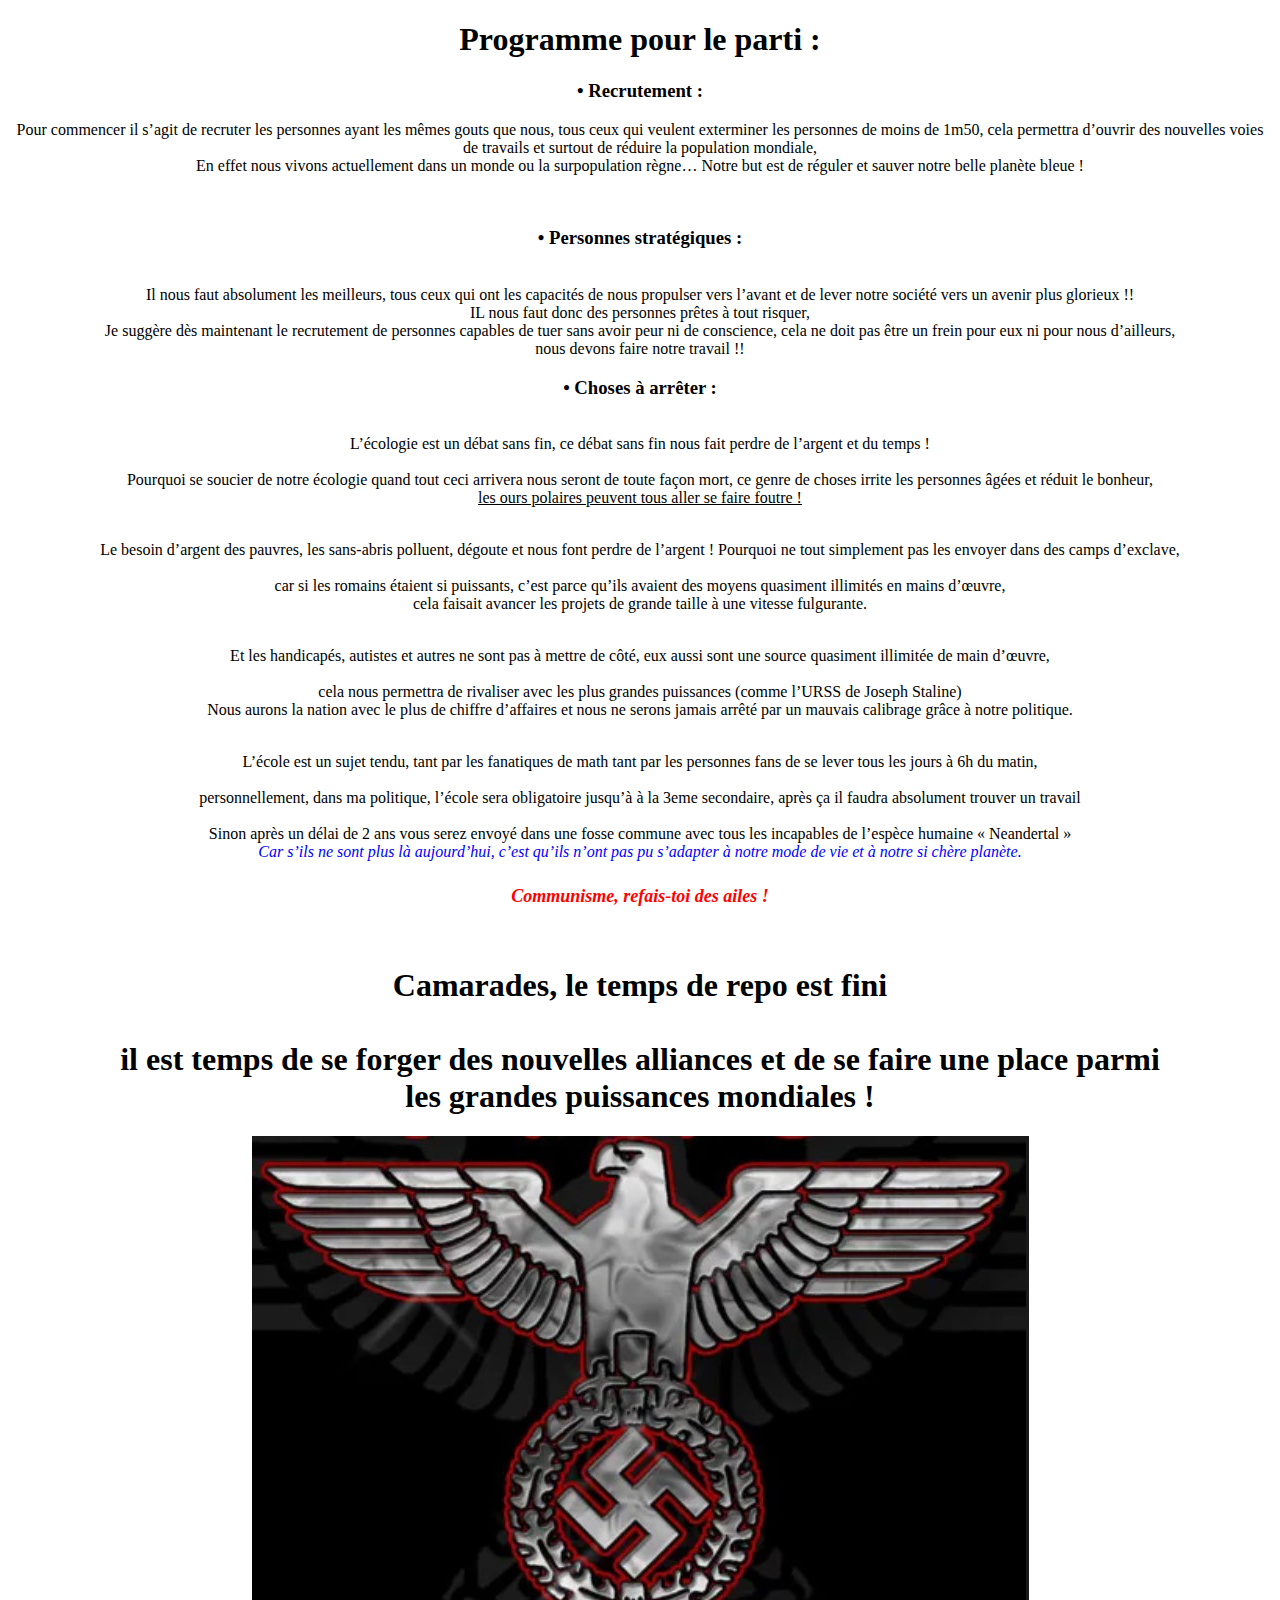
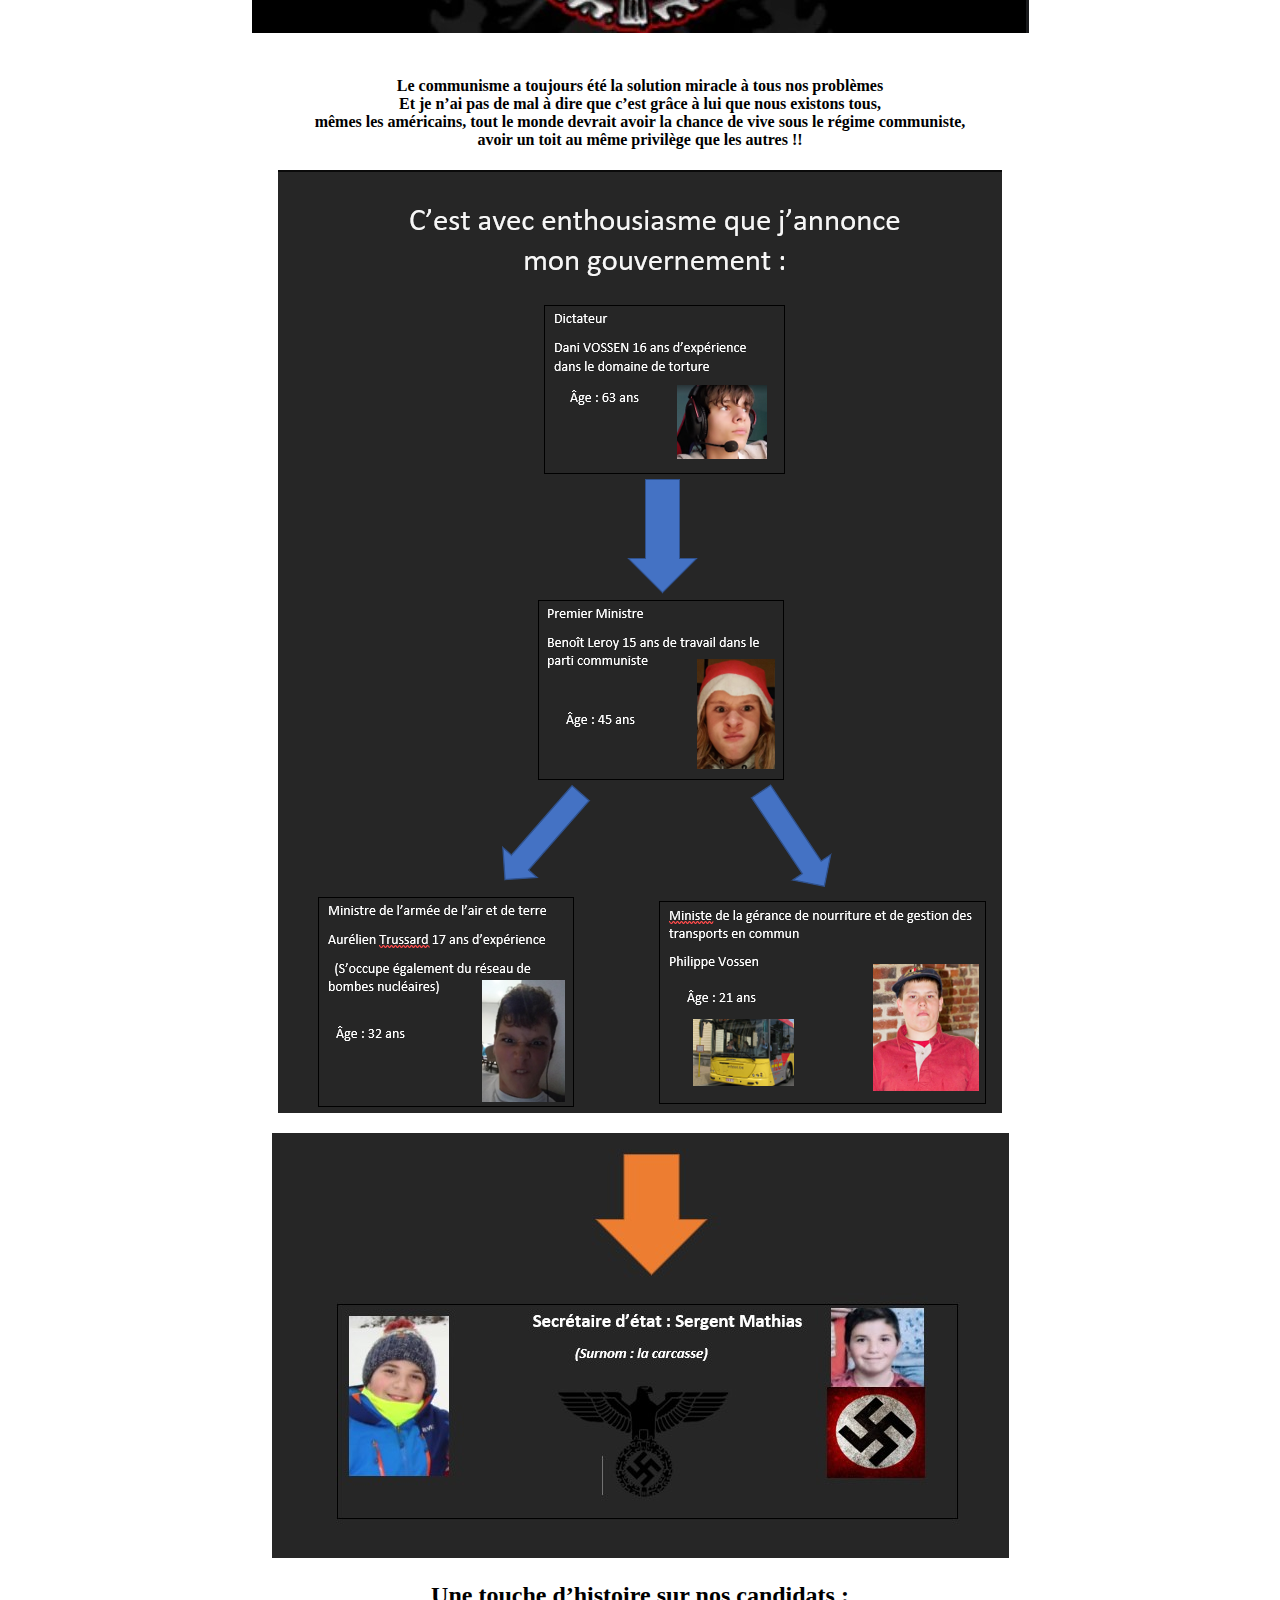
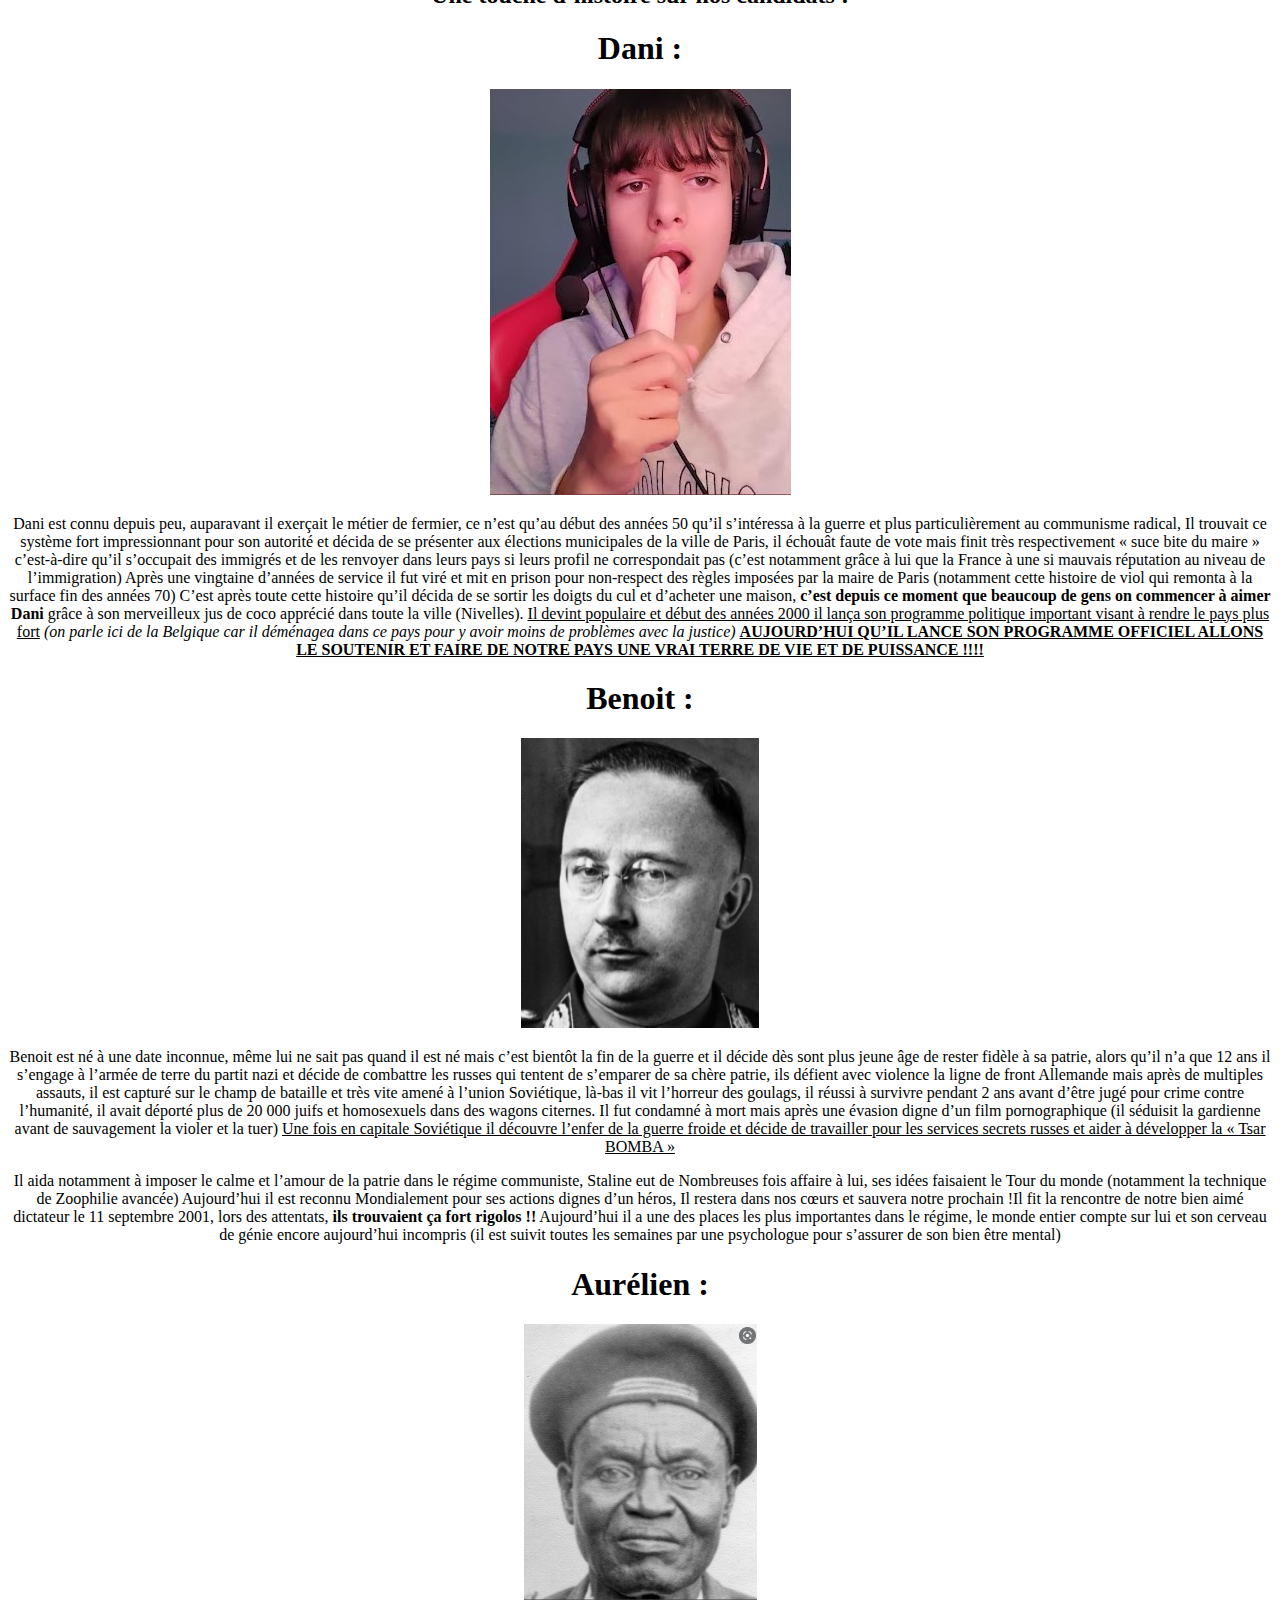
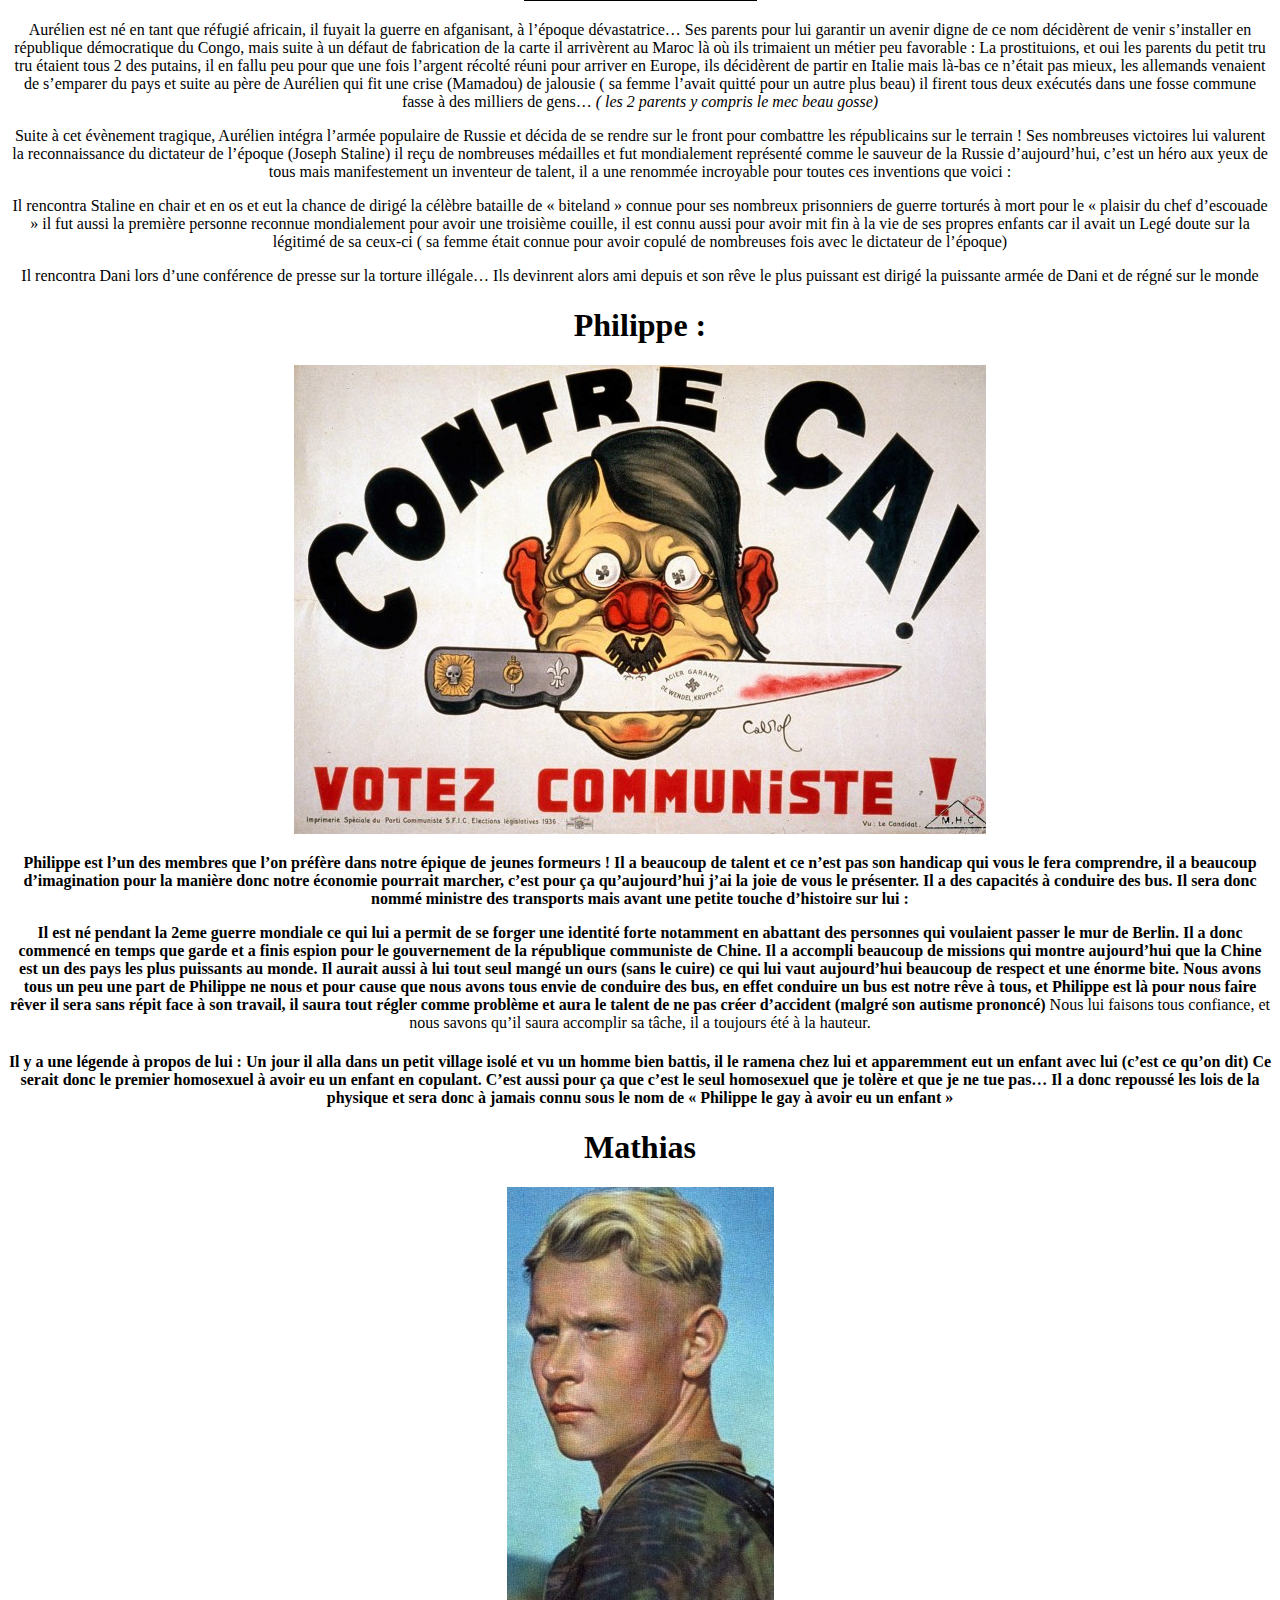
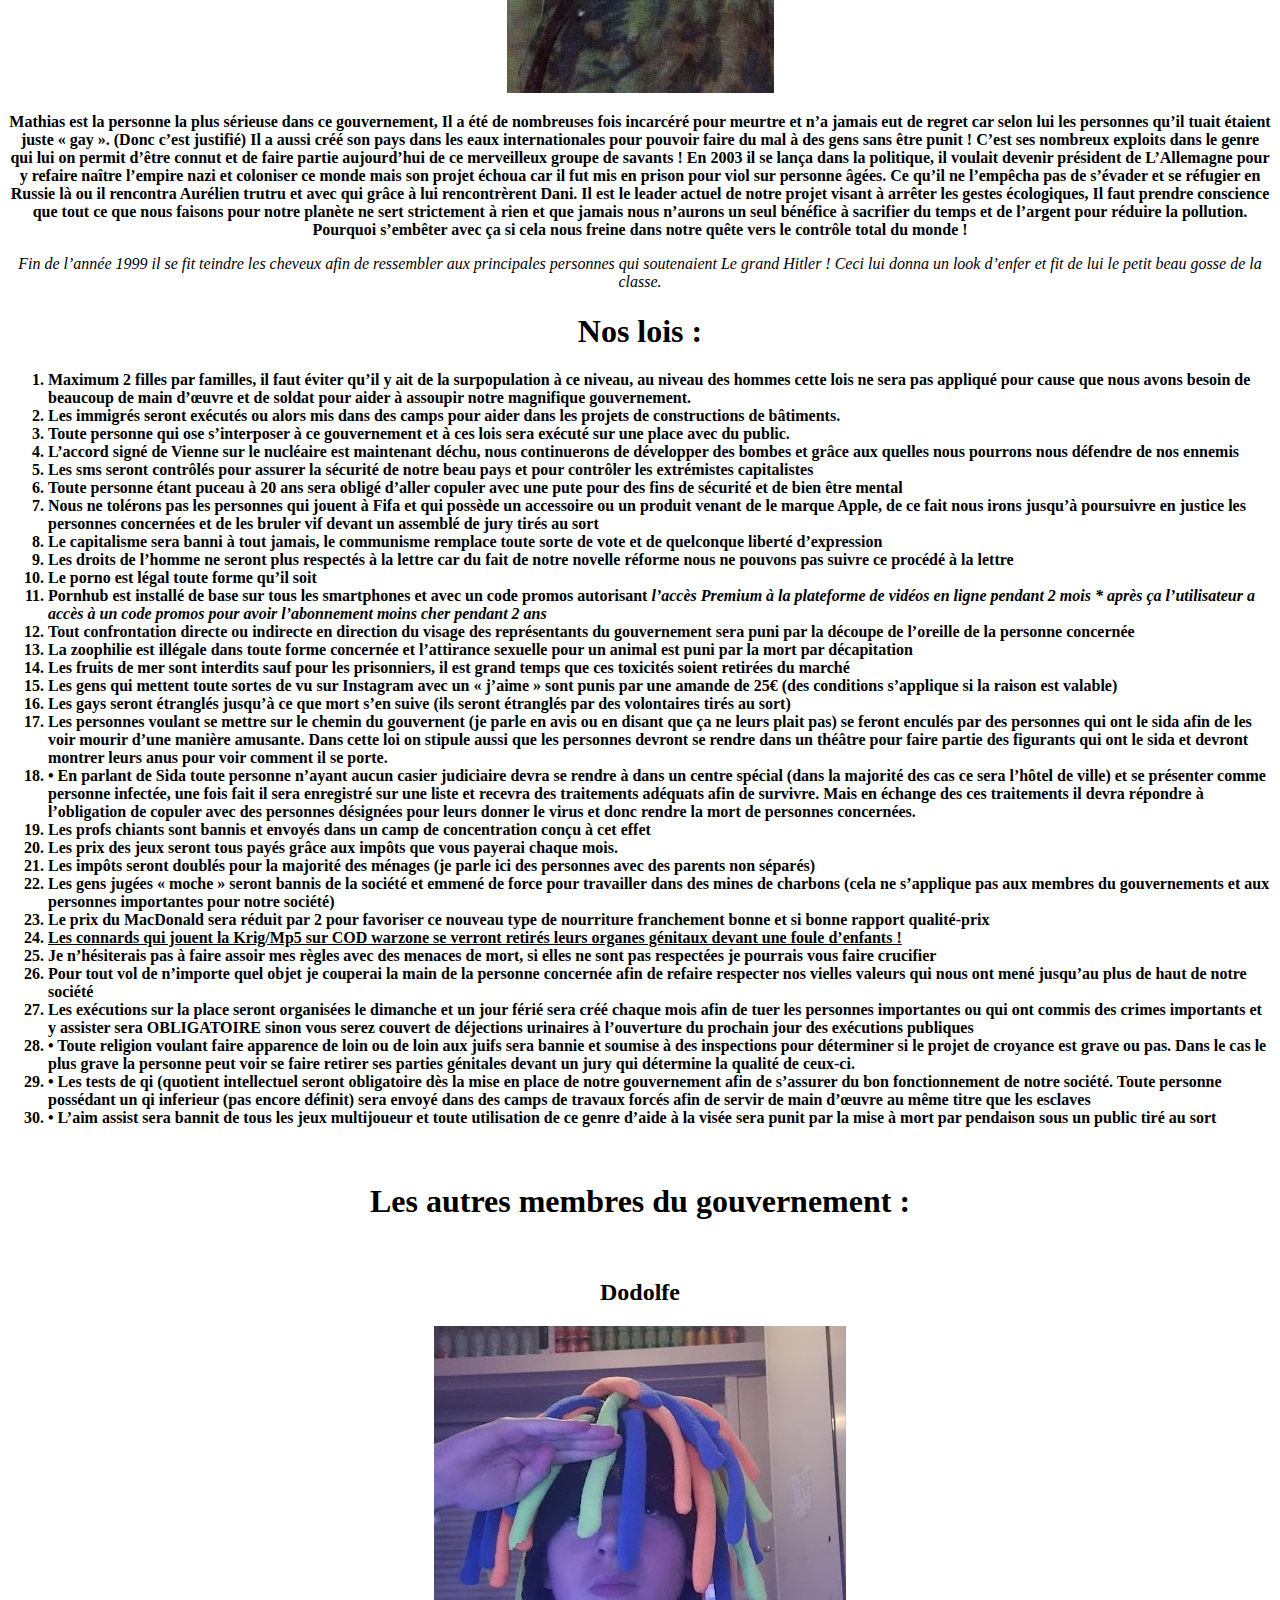
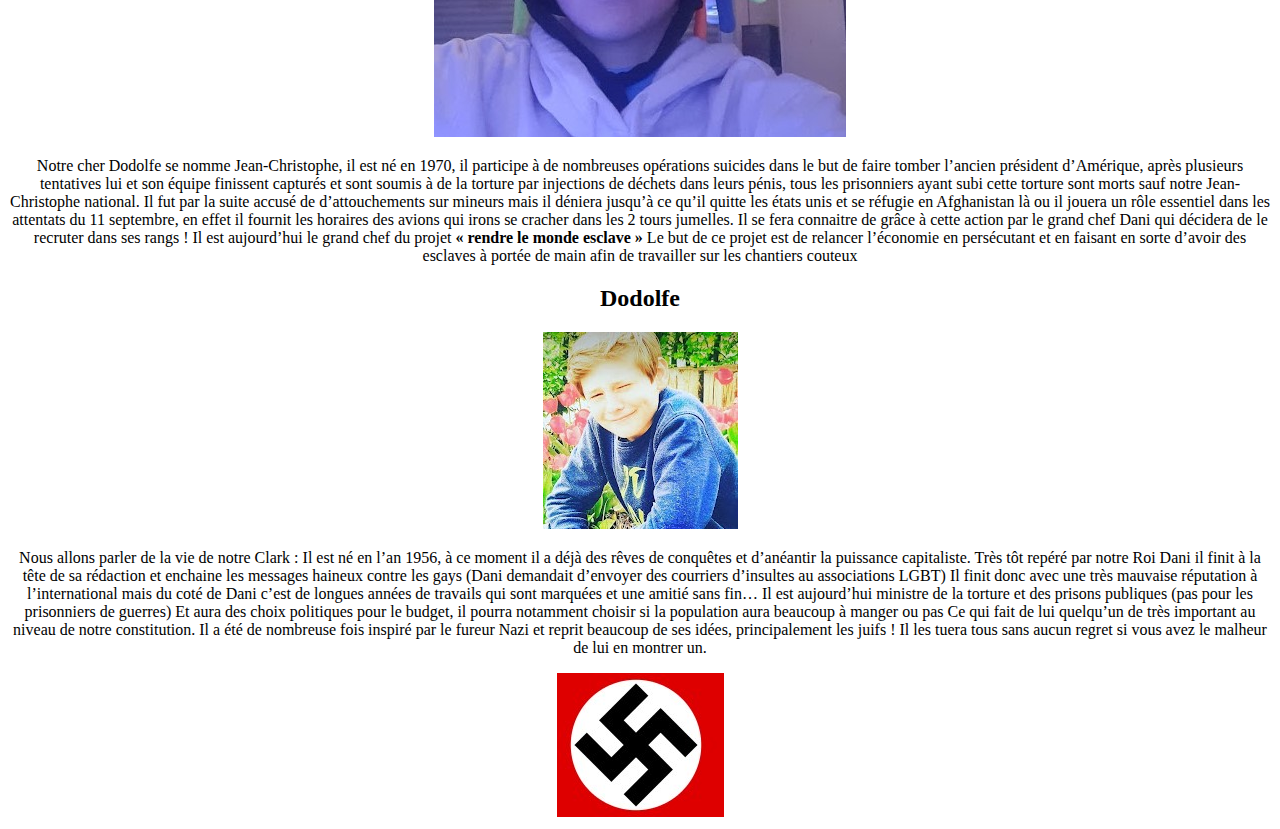
==== index.html @ cbc1aef1 "Update index.html" ====
<!doctype html>
 
 <html>
    <head>
	  <title>PremiumDani</title>
	   <meta charset="utf-8">
	   
	    <!-- Global site tag (gtag.js) - Google Analytics -->
<script async src="https://www.googletagmanager.com/gtag/js?id=G-3LZXJBG0FR"></script>
<script>
  window.dataLayer = window.dataLayer || [];
  function gtag(){dataLayer.push(arguments);}
  gtag('js', new Date());

  gtag('config', 'G-3LZXJBG0FR');
</script>
	    
	    <script data-ad-client="ca-pub-8659696605313818" async src="https://pagead2.googlesyndication.com/pagead/js/adsbygoogle.js"></script>
	    
	   <body>
	     <center>
		  <h1> Programme pour le parti :</h1>
		  
		  <h3>•	Recrutement :</h3>
		   <p>Pour commencer il s’agit de recruter les personnes ayant les mêmes gouts que nous, tous ceux qui veulent exterminer les personnes de moins de 1m50, cela permettra d’ouvrir des nouvelles voies de travails et surtout de réduire la population mondiale,<br> 
En effet nous vivons actuellement dans un monde ou la surpopulation règne… 
         Notre but est de réguler et sauver notre belle planète bleue ! </p></br>
		 
		 
		 <h3>•	Personnes stratégiques : </h3>
		 
		 <p><br>Il nous faut absolument les meilleurs, tous ceux qui ont les capacités de nous propulser vers l’avant et de lever notre société vers un avenir plus glorieux !!</br>
		        IL nous faut donc des personnes prêtes à tout risquer, 
                 <br>Je suggère dès maintenant le recrutement de personnes capables de tuer sans avoir peur ni de conscience, cela ne doit pas être un frein pour eux ni pour nous d’ailleurs,</br> 
				 nous devons faire notre travail !!</p>
				 
		<h3>•	Choses à arrêter : </h3>
		        
				<p><br>L’écologie est un débat sans fin, ce débat sans fin nous fait perdre de l’argent et du temps !</br>
				  <br>Pourquoi se soucier de notre écologie quand tout ceci arrivera nous seront de toute façon mort, ce genre de choses irrite les personnes âgées et réduit le bonheur, </br>
				   <u>les ours polaires peuvent tous aller se faire foutre !</u></p>
				   
				   <p><br>Le besoin d’argent des pauvres, les sans-abris polluent, dégoute et nous font perdre de l’argent ! Pourquoi ne tout simplement pas les envoyer dans des camps d’exclave,</br>
				      <br>car si les romains étaient si puissants, c’est parce qu’ils avaient des moyens quasiment illimités en mains d’œuvre,</br>
					   cela faisait avancer les projets de grande taille à une vitesse fulgurante.</p>
					   
					   <p><br>Et les handicapés, autistes et autres ne sont pas à mettre de côté, eux aussi sont une source quasiment illimitée de main d’œuvre,</br>
					      <br>cela nous permettra de rivaliser avec les plus grandes puissances (comme l’URSS de Joseph Staline) </br>
						  Nous aurons la nation avec le plus de chiffre d’affaires et nous ne serons jamais arrêté par un mauvais calibrage grâce à notre politique. </p>
						  
						  <p><br>L’école est un sujet tendu, tant par les fanatiques de math tant par les personnes fans de se lever tous les jours à 6h du matin,</br>
						    <br>personnellement, dans ma politique, l’école sera obligatoire jusqu’à à la 3eme secondaire, après ça il faudra absolument trouver un travail</br>
							<br>Sinon après un délai de 2 ans vous serez envoyé dans une fosse commune avec tous les incapables de l’espèce humaine « Neandertal » </br>
							<i><FONT COLOR="#0000FF">Car s’ils ne sont plus là aujourd’hui, c’est qu’ils n’ont pas pu s’adapter à notre mode de vie et à notre si chère planète.</FONT></i>
							
							<h2><i><FONT size="4"><FONT face="Verdana"><FONT COLOR="#FF0000">Communisme, refais-toi des ailes !</FONT></FONT></FONT></i></h2>
							
							<h1><br><b></u>Camarades, le temps de repo est fini</br> 
							<br>il est temps de se forger des nouvelles alliances et de se faire une place parmi</br> les grandes puissances mondiales !</b></u></h1>
							
							<p align="center">
								<IMG src="traser.jpg"></p>
							
							
						  <h4><br><b>Le communisme a toujours été la solution miracle à tous nos problèmes </br>
						  Et je n’ai pas de mal à dire que c’est grâce à lui que nous existons tous, <br>
						  mêmes les américains, tout le monde devrait avoir la chance de vive sous le régime communiste,</br>avoir un toit au même privilège que les autres !!</h4></b>
						  
						  <P align="center">
						  
							  
							<IMG src="laser.png" alt="image d'illutstation"></p>
						   
							 <img src="mathias.jpg">
						   
							  <h2>Une touche d’histoire sur nos candidats :</h2>
						   
						  
						
						 <h1 align="center-right">Dani :</h1> 
						  <P align="center-right"><IMG src="dani.jpg"></p>
						  <p align="center"> Dani est connu depuis peu, auparavant il exerçait le métier de fermier,
						  ce n’est qu’au début des années 50 qu’il s’intéressa à la guerre et plus particulièrement au communisme radical,
						  Il trouvait ce système fort impressionnant pour son autorité et décida de se présenter aux élections municipales de la ville de Paris,
						  il échouât faute de vote mais finit très respectivement « suce bite du maire » 
						  c’est-à-dire qu’il s’occupait des immigrés et de les renvoyer dans leurs pays si leurs profil ne correspondait pas
						  (c’est notamment grâce à lui que la France à une si mauvais réputation au niveau de l’immigration)
						  Après une vingtaine d’années de service il fut viré et mit en prison pour non-respect des règles imposées par la maire de Paris
						  (notamment cette histoire de viol qui remonta à la surface fin des années 70)
						  C’est après toute cette histoire qu’il décida de se sortir les doigts du cul et d’acheter une maison,
						  <b>c’est depuis ce moment que beaucoup de gens on commencer à aimer Dani</b>
						  grâce à son merveilleux jus de coco apprécié dans toute la ville (Nivelles).
						  <u>Il devint populaire et début des années 2000 il lança son programme politique important visant à rendre le pays plus fort</u>
						  <i>(on parle ici de la Belgique car il déménagea dans ce pays pour y avoir moins de problèmes avec la justice)</i>
						  <u><b>AUJOURD’HUI QU’IL LANCE SON PROGRAMME OFFICIEL ALLONS LE SOUTENIR ET FAIRE DE NOTRE PAYS UNE VRAI TERRE DE VIE ET DE PUISSANCE !!!!</u></b></p>
						  
						  <h1> Benoit : </h1>
						   
						  
						  <img src="teub.png">
						  <p>Benoit est né à une date inconnue,
						  même lui ne sait pas quand il est né mais c’est bientôt la fin de la guerre et il décide dès sont plus jeune âge de rester fidèle à sa patrie,
						  alors qu’il n’a que 12 ans il s’engage à l’armée de terre du partit nazi et décide de combattre les russes qui tentent de s’emparer de sa chère patrie,
						  ils défient avec violence la ligne de front Allemande mais après de multiples assauts,
						  il est capturé sur le champ de bataille et très vite amené à l’union Soviétique, 
						  là-bas il vit l’horreur des goulags, il réussi à survivre pendant 2 ans avant d’être jugé pour crime contre l’humanité,
						  il avait déporté plus de 20 000 juifs et homosexuels dans des wagons citernes. 
						  Il fut condamné à mort mais après une évasion digne d’un film pornographique (il séduisit la gardienne avant de sauvagement la violer et la tuer) 
						  <u>Une fois en capitale Soviétique il découvre l’enfer de la guerre froide et décide de travailler pour les services secrets russes et aider à développer la « Tsar BOMBA »</u></p>
						  
						  <p>Il aida notamment à imposer le calme et l’amour de la patrie dans le régime communiste,
						   Staline eut de Nombreuses fois affaire à lui,
						   ses idées faisaient le Tour du monde (notamment la technique de Zoophilie avancée) 
						   Aujourd’hui il est reconnu Mondialement pour ses actions dignes d’un héros, 
						   Il restera dans nos cœurs et sauvera notre prochain !Il fit la rencontre de notre bien aimé dictateur le 11 septembre 2001, lors des attentats, 
						   <b>ils trouvaient ça fort rigolos !!</b> 
						   Aujourd’hui il a une des places les plus importantes dans le régime, le monde entier compte sur lui et son cerveau de génie encore aujourd’hui incompris 
						   (il est suivit toutes les semaines par une psychologue pour s’assurer de son bien être mental)</P>
						   
						   <h1>Aurélien :</h1>
						   
							<img src="fet.png">
							<p>Aurélien est né en tant que réfugié africain, 
							il fuyait la guerre en afganisant, à l’époque dévastatrice… 
							Ses parents pour lui garantir un avenir digne de ce nom décidèrent de venir s’installer en république démocratique du Congo, 
							mais suite à un défaut de fabrication de la carte il arrivèrent au Maroc là où ils trimaient  un métier peu favorable : La prostituions, et oui 
							les parents du petit tru tru étaient tous 2 des putains, il en fallu peu pour que une fois l’argent récolté réuni pour arriver en Europe, 
							ils décidèrent de partir en Italie mais là-bas ce n’était pas mieux, 
							les allemands venaient de s’emparer du pays et suite au père de Aurélien qui fit une crise (Mamadou) de jalousie 
							( sa femme l’avait quitté pour un autre plus beau) il firent tous deux exécutés dans une fosse commune fasse à des milliers de gens… 
							<i>( les 2 parents y compris le mec beau gosse)</i></P>
							
							<p>Suite à cet évènement tragique, Aurélien intégra l’armée populaire de Russie et décida de se rendre sur le front pour combattre les républicains sur le terrain ! 
							Ses nombreuses victoires lui valurent la reconnaissance du dictateur de l’époque (Joseph Staline) 
							il reçu de nombreuses médailles et fut mondialement représenté comme le sauveur de la Russie d’aujourd’hui, 
							c’est un héro aux yeux de tous mais manifestement un inventeur de talent, il a une renommée incroyable pour toutes ces inventions que voici : </p>
							
							
							<p>Il rencontra Staline en chair et en os et eut la chance de dirigé la célèbre bataille de « biteland » 
							connue pour ses nombreux prisonniers de guerre torturés à mort pour le «  plaisir du chef d’escouade » 
							il fut aussi la première personne reconnue mondialement pour avoir une troisième couille, 
							il est connu aussi pour avoir mit fin à la vie de ses propres enfants car il avait un Legé doute sur la légitimé de sa ceux-ci 
							( sa femme était connue pour avoir copulé de nombreuses fois avec le dictateur de l’époque)</p>
							<p>Il rencontra Dani lors d’une conférence de presse sur la torture illégale… 
							Ils devinrent alors ami depuis et son rêve le plus puissant est dirigé la puissante armée de Dani et de régné sur le monde</p>
							
							<h1>Philippe : </h1>
							<img src="ph.png">
							 <p><b>Philippe est l’un des membres que l’on préfère dans notre épique de jeunes formeurs !
							 Il a beaucoup de talent et ce n’est pas son handicap qui vous le fera comprendre, 
							 il a beaucoup d’imagination pour la manière donc notre économie pourrait marcher, 
							 c’est pour ça qu’aujourd’hui j’ai la joie de vous le présenter. Il a des capacités à conduire des bus. 
							 Il sera donc nommé ministre des transports mais avant une petite touche d’histoire sur lui : </p>
							 <p>Il est né pendant la 2eme guerre mondiale ce qui lui a permit de se forger une identité forte notamment en abattant des personnes qui voulaient passer le mur de Berlin. 
							 Il a donc commencé en temps que garde et a finis espion pour le gouvernement de la république communiste de Chine. 
							 Il a accompli beaucoup de missions qui montre aujourd’hui que la Chine est un des pays les plus puissants au monde. 
							 Il aurait aussi à lui tout seul mangé un ours (sans le cuire) ce qui lui vaut aujourd’hui beaucoup de respect et une énorme bite. 
							 Nous avons tous un peu une part de Philippe ne nous et pour cause que nous avons tous envie de conduire des bus, en effet conduire un bus est notre rêve à tous, 
							 et Philippe est là pour nous faire rêver il sera sans répit face à son travail, il saura tout régler comme problème et aura le talent de ne pas créer d’accident (malgré son autisme prononcé) 
                             </b>Nous lui faisons tous confiance, et nous savons qu’il saura accomplir sa tâche, il a toujours été à la hauteur.</p>
							 
							 <h4>Il y a une légende à propos de lui : 
							 Un jour il alla dans un petit village isolé et vu un homme bien battis, 
							 il le ramena chez lui et apparemment eut un enfant avec lui (c’est ce qu’on dit) Ce serait donc le premier homosexuel à avoir eu un enfant en copulant.  
							 C’est aussi pour ça que c’est le seul homosexuel que je tolère et que je ne tue pas… 
							 Il a donc repoussé les lois de la physique et sera donc à jamais connu sous le nom de « Philippe le gay à avoir eu un enfant » </h4>
							 
							 

                                                        <h1><b>Mathias</b></h1>
							 
							  <img src="blond.jpg">
							  
							  <p><b>Mathias est la personne la plus sérieuse dans ce gouvernement, 
                                                           Il a été de nombreuses fois incarcéré pour meurtre et n’a jamais eut de regret car selon lui les personnes qu’il tuait étaient juste « gay ». (Donc c’est justifié) 
                                                           Il a aussi créé son pays dans les eaux internationales pour pouvoir faire du mal à des gens sans être punit ! 
							   C’est ses nombreux exploits dans le genre qui lui on permit d’être connut et de faire partie aujourd’hui de ce merveilleux groupe de savants ! 
							   En 2003 il se lança dans la politique, 
							   il voulait devenir président de L’Allemagne pour y refaire naître l’empire nazi et coloniser ce monde mais son projet échoua car il fut mis en prison pour viol sur personne âgées. 
							   Ce qu’il ne l’empêcha pas de s’évader et se réfugier en Russie là ou il rencontra Aurélien trutru et avec qui grâce à lui rencontrèrent Dani. 
                                                           Il est le leader actuel de notre projet visant à arrêter les gestes écologiques, 
							   Il faut prendre conscience que tout ce que nous faisons pour notre planète ne sert strictement à rien 
							   et que jamais nous n’aurons un seul bénéfice à sacrifier du temps et de l’argent pour réduire la pollution.  
							   Pourquoi s’embêter avec ça si cela nous freine dans notre quête vers le contrôle total du monde !</b></P> 
							   
							   <p><i>Fin de l’année 1999 il se fit teindre les cheveux afin de ressembler aux principales personnes qui soutenaient Le grand Hitler ! 
							   Ceci lui donna un look d’enfer et fit de lui le petit beau gosse de la classe. </i></p>

                                                       
                                                        <h1><b>Nos lois :</b></h1>
							 
							 
							 <ol align="left"><b>
							     
								<li>Maximum 2 filles par familles, il faut éviter qu’il y ait de la surpopulation à ce niveau, 
								 au niveau des hommes cette lois ne sera pas appliqué pour cause que nous avons besoin de beaucoup de main d’œuvre et de soldat 
								 pour aider à assoupir notre magnifique gouvernement. </li>
								<li>Les immigrés seront exécutés ou alors mis dans des camps pour aider dans les projets de constructions de bâtiments.</li>
								<li>Toute personne qui ose s’interposer à ce gouvernement et à ces lois sera exécuté sur une place avec du public.</li>
								<li>L’accord signé de Vienne sur le nucléaire est maintenant déchu, nous continuerons de développer des bombes et grâce aux quelles nous pourrons nous défendre de nos ennemis</li>
								<li>Les sms seront contrôlés pour assurer la sécurité de notre beau pays et pour contrôler les extrémistes capitalistes</li>
								<li>Toute personne étant puceau à 20 ans sera obligé d’aller copuler avec une pute pour des fins de sécurité et de bien être mental </li>
								<li>Nous ne tolérons pas les personnes qui jouent à Fifa et qui possède un accessoire ou un produit venant de le marque Apple, 
								    de ce fait nous irons jusqu’à poursuivre en justice les personnes concernées et de les bruler vif devant un assemblé de jury tirés au sort </li>
								<li>Le capitalisme sera banni à tout jamais, le communisme remplace toute sorte de vote et de quelconque liberté d’expression </li>
								<li>Les droits de l’homme ne seront plus respectés à la lettre car du fait de notre novelle réforme nous ne pouvons pas suivre ce procédé à la lettre </li>
								<li>Le porno est légal toute forme qu’il soit</li>
								<li>Pornhub est installé de base sur tous les smartphones et avec un code promos autorisant 
								    <i>l’accès Premium à la plateforme de vidéos en ligne pendant 2 mois * après ça l’utilisateur a accès à un code promos pour avoir l’abonnement moins cher pendant 2 ans</i></li>
								<li>Tout confrontation directe ou indirecte en direction du visage des représentants du gouvernement sera puni par la découpe de l’oreille de la personne concernée</li>
								<li>La zoophilie est illégale dans toute forme concernée et l’attirance sexuelle pour un animal est puni par la mort par décapitation</li>
								<li>Les fruits de mer sont interdits sauf pour les prisonniers, il est grand temps que ces toxicités soient retirées du marché</li>
								<li>Les gens qui mettent toute sortes de vu sur Instagram avec un « j’aime » sont punis par une amande de 25€ (des conditions s’applique si la raison est valable)</li>
								<li>Les gays seront étranglés jusqu’à ce que mort s’en suive (ils seront étranglés par des volontaires tirés au sort)</li>
								<li>Les personnes voulant se mettre sur le chemin du gouvernent 
								     (je parle en avis ou en disant que ça ne leurs plait pas) se feront enculés par des personnes qui ont le sida afin de les voir mourir d’une manière amusante. 
									  Dans cette loi on stipule aussi que les personnes devront se rendre dans un théâtre pour faire partie des figurants 
									  qui ont le sida et devront montrer leurs anus pour voir comment il se porte.</li>
								<li>•	En parlant de Sida toute personne n’ayant aucun casier judiciaire devra se rendre à dans un centre spécial 
								     (dans la majorité des cas ce sera l’hôtel de ville) et se présenter comme personne infectée,
									 une fois fait il sera enregistré sur une liste et recevra des traitements adéquats afin de survivre. 
									 Mais en échange des ces traitements il devra répondre à l’obligation de copuler avec des personnes désignées pour leurs donner le virus et donc rendre la mort de personnes concernées.</li>
                                                                <li>Les profs chiants sont bannis et envoyés dans un camp de concentration conçu à cet effet</li>
                                                                <li>Les prix des jeux seront tous payés grâce aux impôts que vous payerai chaque mois. </li>
                                                                <li>Les impôts seront doublés pour la majorité des ménages (je parle ici des personnes avec des parents non séparés)</li>								
								<li>Les gens jugées « moche » seront bannis de la société et emmené de force pour travailler dans des mines de charbons 
								       (cela ne s’applique pas aux membres du gouvernements et aux personnes importantes pour notre société)</li>
								<li>Le prix du MacDonald sera réduit par 2 pour favoriser ce nouveau type de nourriture franchement bonne et si bonne rapport qualité-prix </li>
								<li><u><b>Les connards qui jouent la Krig/Mp5 sur COD warzone se verront retirés leurs organes génitaux devant une foule d’enfants !</u></b></li>
								<li>Je n’hésiterais pas à faire assoir mes règles avec des menaces de mort, si elles ne sont pas respectées je pourrais vous faire crucifier</li>
								<li>Pour tout vol de n’importe quel objet je couperai la main de la personne concernée afin de refaire respecter nos vielles valeurs qui nous ont mené jusqu’au plus de haut de notre société</li>
								<li>Les exécutions sur la place seront organisées le dimanche et un jour férié sera créé chaque mois afin de tuer les personnes importantes 
								        ou qui ont commis des crimes importants et y assister sera OBLIGATOIRE 
								        sinon vous serez couvert de déjections urinaires à l’ouverture du prochain jour des exécutions publiques </li>
								 <li>•	Toute religion voulant faire apparence de loin ou de loin aux juifs sera bannie et soumise à des inspections pour déterminer si le projet de croyance est grave ou pas. 
								      Dans le cas le plus grave la personne peut voir se faire retirer ses parties génitales devant un jury qui détermine la qualité de ceux-ci.</li>
								<li>•	Les tests de qi (quotient intellectuel seront obligatoire dès la mise en place de notre gouvernement afin de s’assurer du bon fonctionnement de notre société. 
								        Toute personne possédant un qi inferieur (pas encore définit) sera envoyé dans des camps de travaux forcés afin de servir de main d’œuvre au même titre que les esclaves</li>
                                                                <li>•	L’aim assist sera bannit de tous les jeux multijoueur et toute utilisation de ce genre d’aide à la visée sera punit par la mise à mort par pendaison sous un public tiré au sort </li>	
								
								
								</ol></b>
								
								
								
								<br><h1> Les autres membres du gouvernement :</h1></br>
								
								
							
								
								  <h2 align="center">Dodolfe</h2>
								    
									<img src="dodolfe.jpg">
									 <p align="center"> Notre cher Dodolfe se nomme Jean-Christophe, 
									 il est né en 1970, il participe à de nombreuses opérations suicides dans le but de faire tomber l’ancien président d’Amérique, 
									 après plusieurs tentatives lui et son équipe finissent capturés et sont soumis à de la torture par injections de déchets dans leurs pénis, 
									 tous les prisonniers ayant subi cette torture sont morts sauf notre Jean-Christophe national.
									 Il fut par la suite accusé de d’attouchements sur mineurs mais il déniera 
									 jusqu’à ce qu’il quitte les états unis et se réfugie en Afghanistan là ou il jouera un rôle essentiel dans les attentats du 11 septembre,
									 en effet il fournit les horaires des avions qui irons se cracher dans les 2 tours jumelles.  
									 Il se fera connaitre de grâce à cette action par le grand chef Dani qui décidera de le recruter dans ses rangs ! 
                                     Il est aujourd’hui le grand chef du projet 
									 <b>« rendre le monde esclave »</b>
									 Le but de ce projet est de relancer l’économie en persécutant et en faisant en sorte d’avoir des esclaves à portée de main afin de travailler sur les chantiers couteux</P>
									 
									<h2 align="center">Dodolfe</h2>
									
									<img src="fureur.jpg">
									<p align="center"> Nous allons parler de la vie de notre Clark : 
									Il est né en l’an 1956, à ce moment il a déjà des rêves de conquêtes et d’anéantir la puissance capitaliste. 
									Très tôt repéré par notre Roi Dani il finit à la tête de sa rédaction et enchaine les messages haineux contre les gays 
									(Dani demandait d’envoyer des courriers d’insultes au associations LGBT) 
									Il finit donc avec une très mauvaise réputation à l’international mais du coté de Dani c’est de longues années de travails qui sont marquées et une amitié sans fin… 
                                    Il est aujourd’hui ministre de la torture et des prisons publiques (pas pour les prisonniers de guerres) Et aura des choix politiques pour le budget, 
									il pourra notamment choisir si la population aura beaucoup à manger ou pas 	
                                    Ce qui fait de lui quelqu’un de très important au niveau de notre constitution. 
									Il a été de nombreuse fois inspiré par le fureur Nazi et reprit beaucoup de ses idées, principalement les juifs ! 
									Il les tuera tous sans aucun regret si vous avez le malheur de lui en montrer un.</p>
 									<img src="nazi.jpg">
								
								
								
							
							
							 
							 
							 
							 


						
							
							
						   
						 



						  
						  
						   
						   
						 
						  
						  
						  
					   
				 

		 
		 

		 
  
  
         
 
 
 
 
 
 
 
 
 
 
 
 
 
 
 
 
 
 
 
 
 
 
 
 
 
 
 
 
 
 
 
         </center>
       </body> 
 </head>
 
 
 </html>
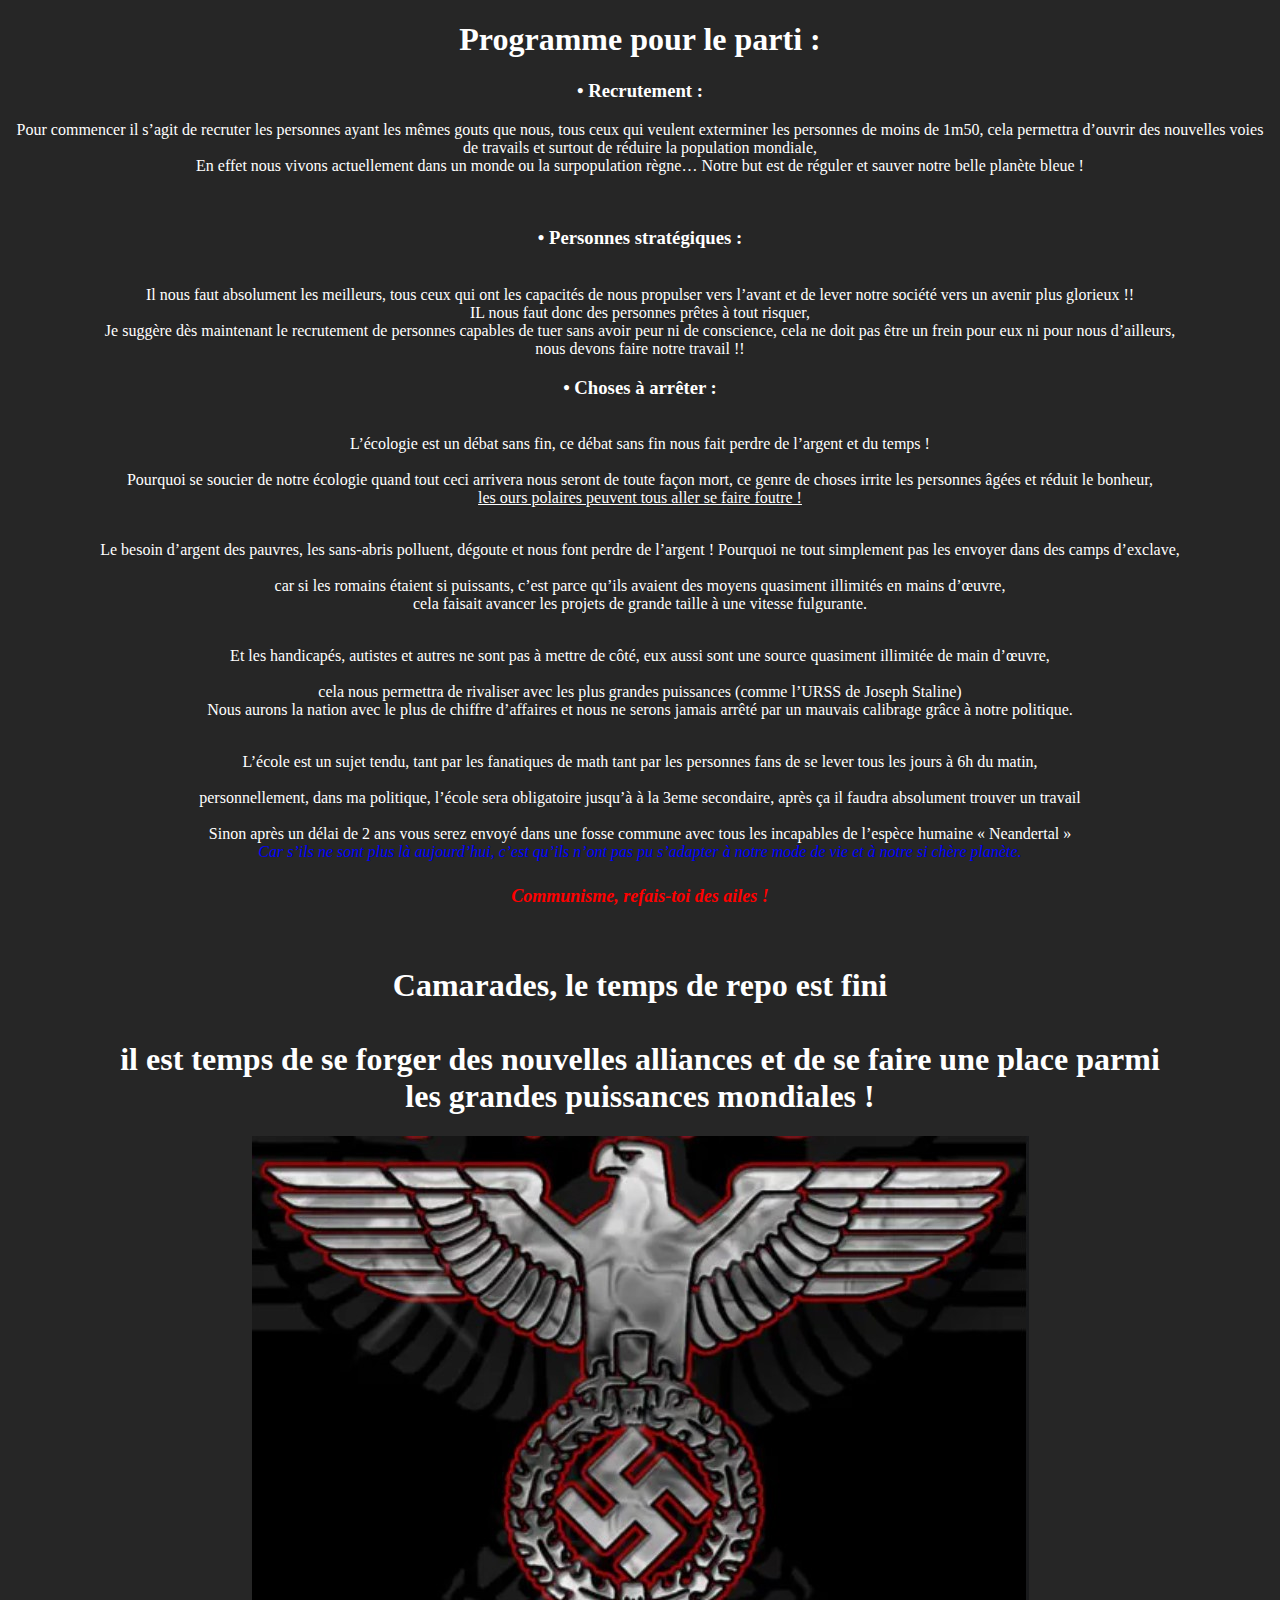
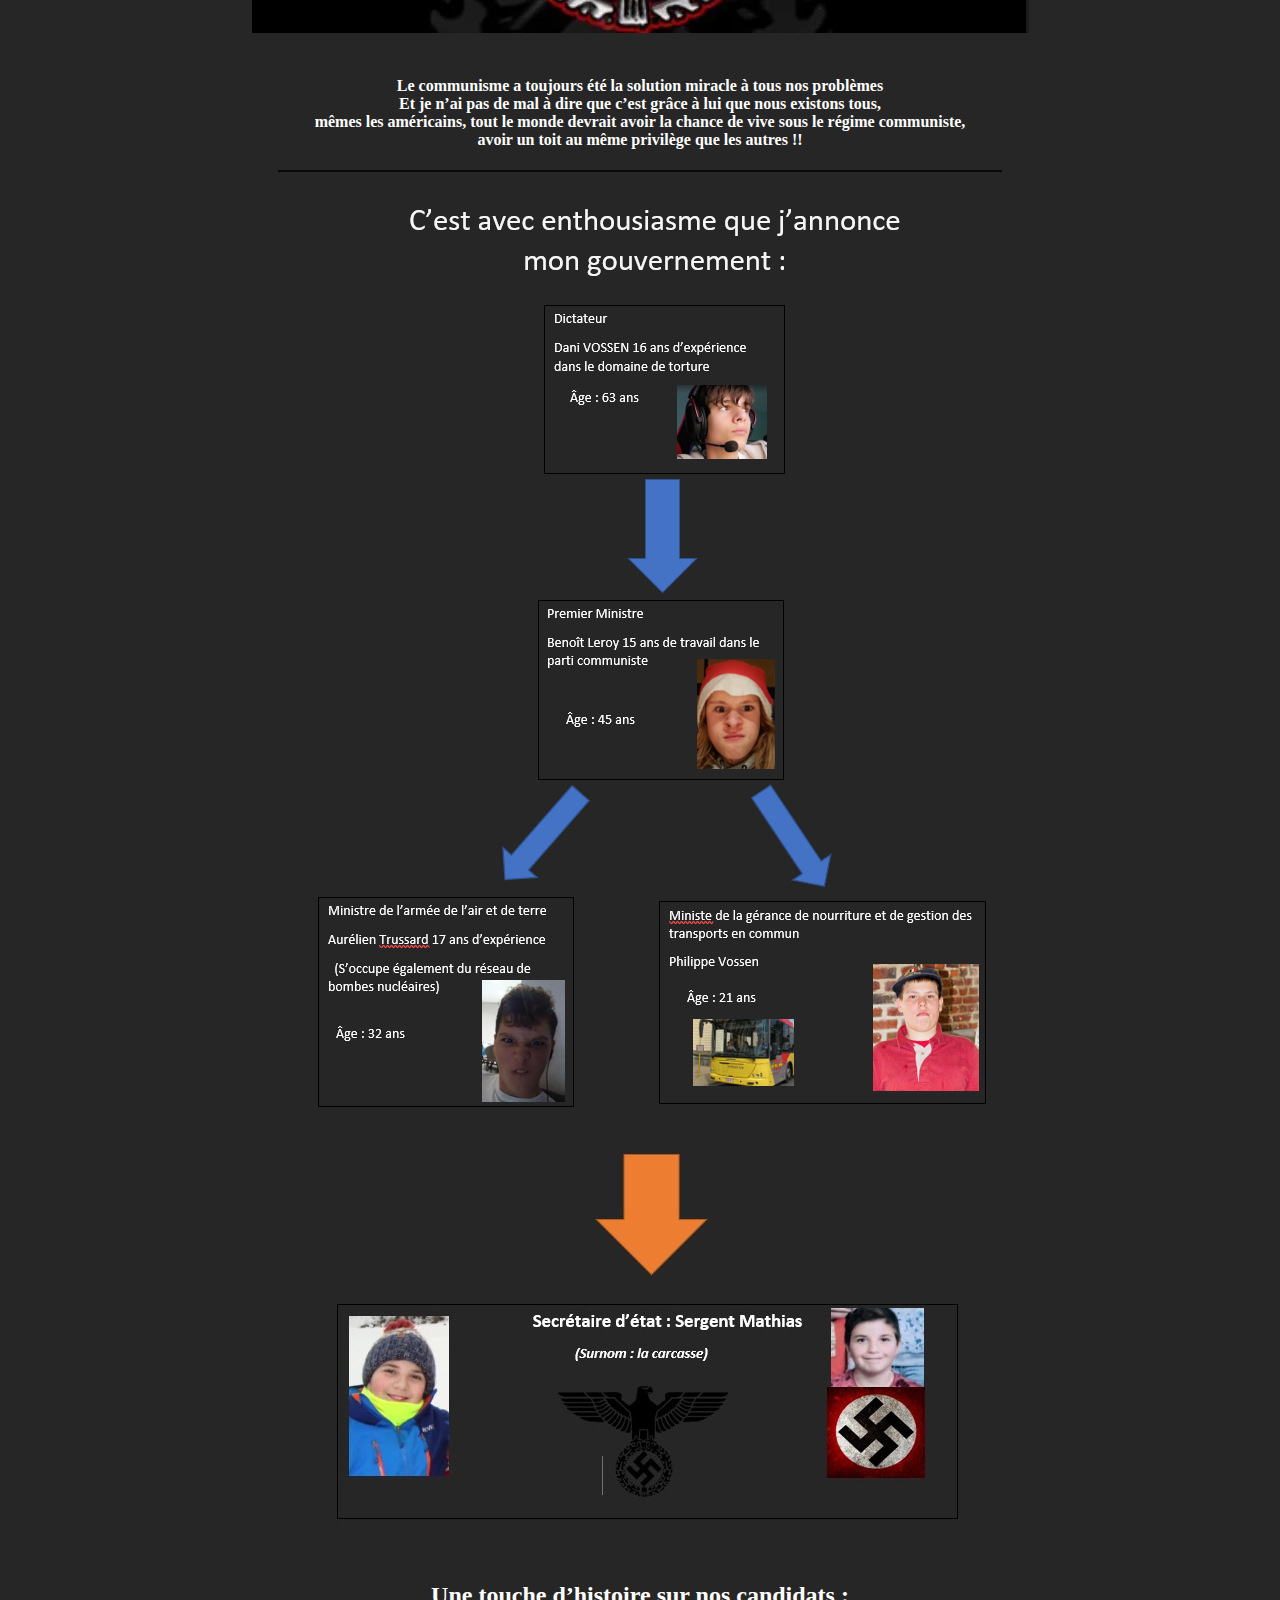
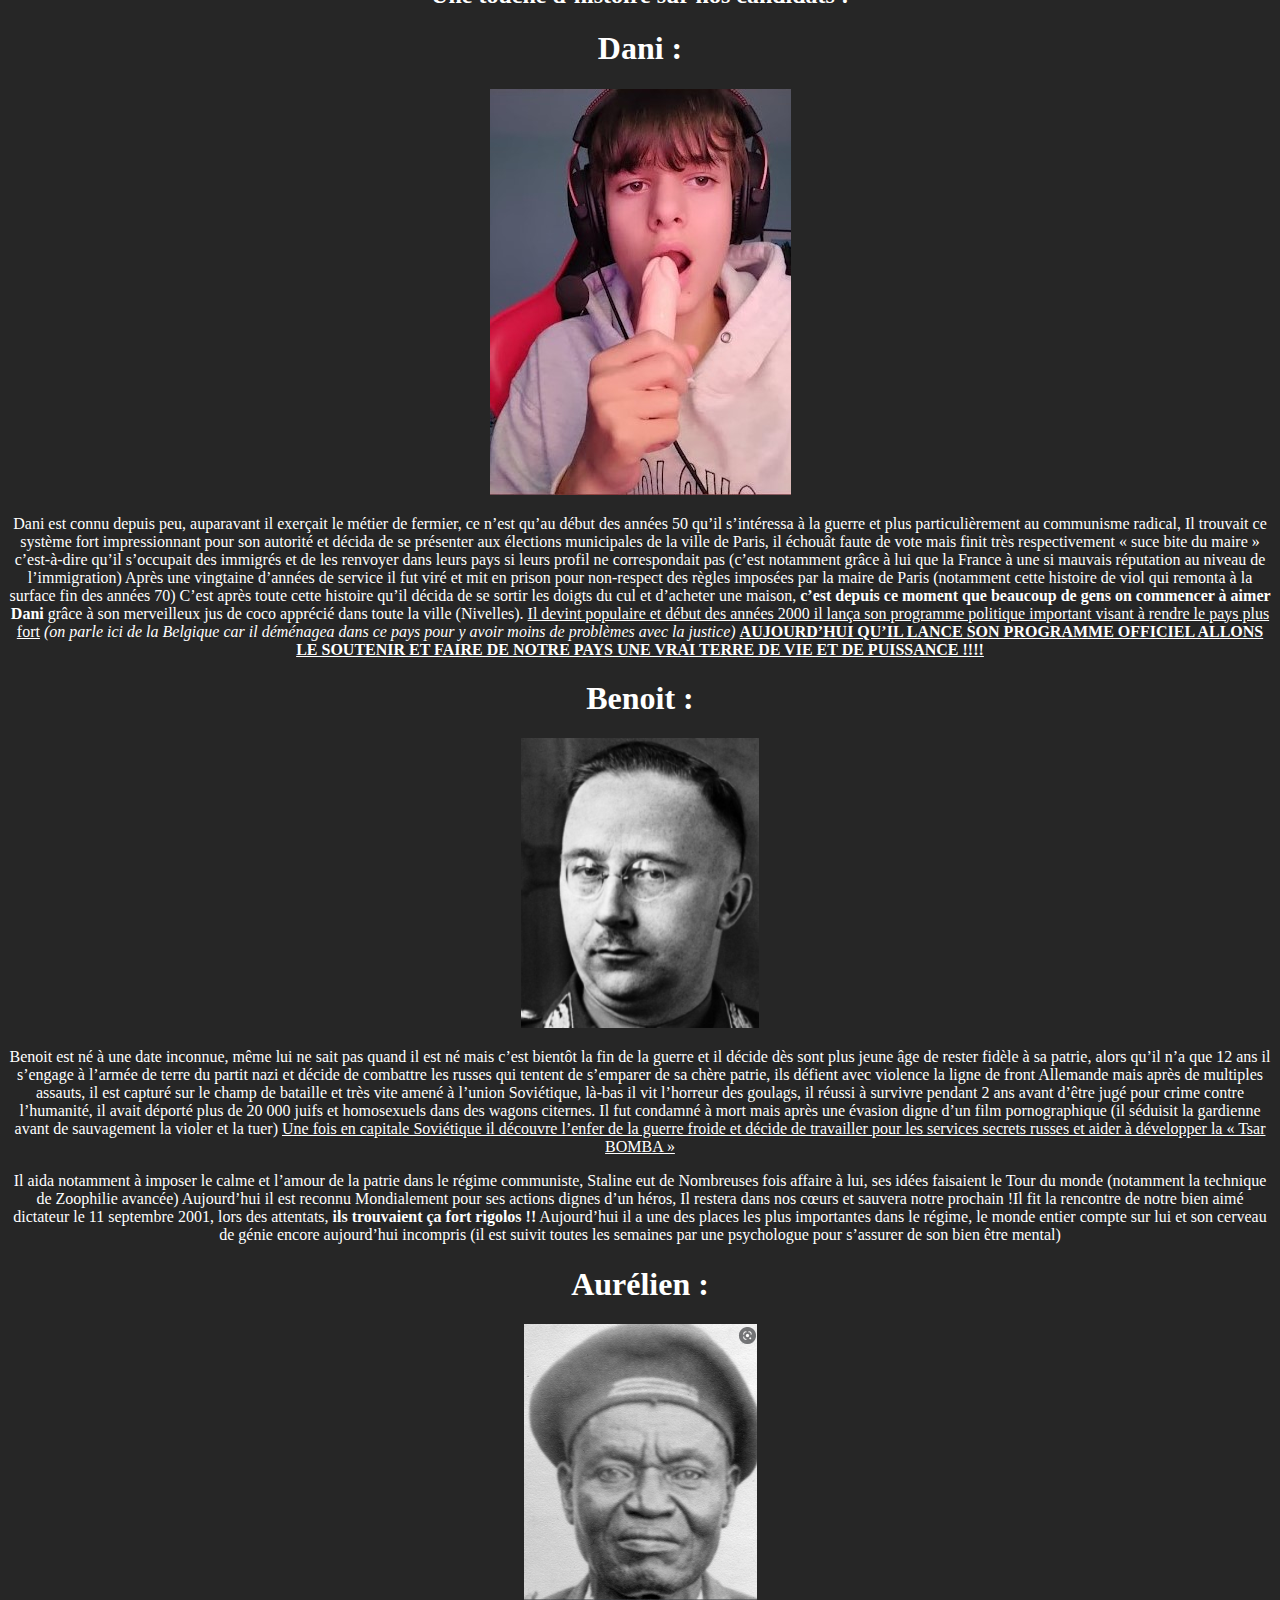
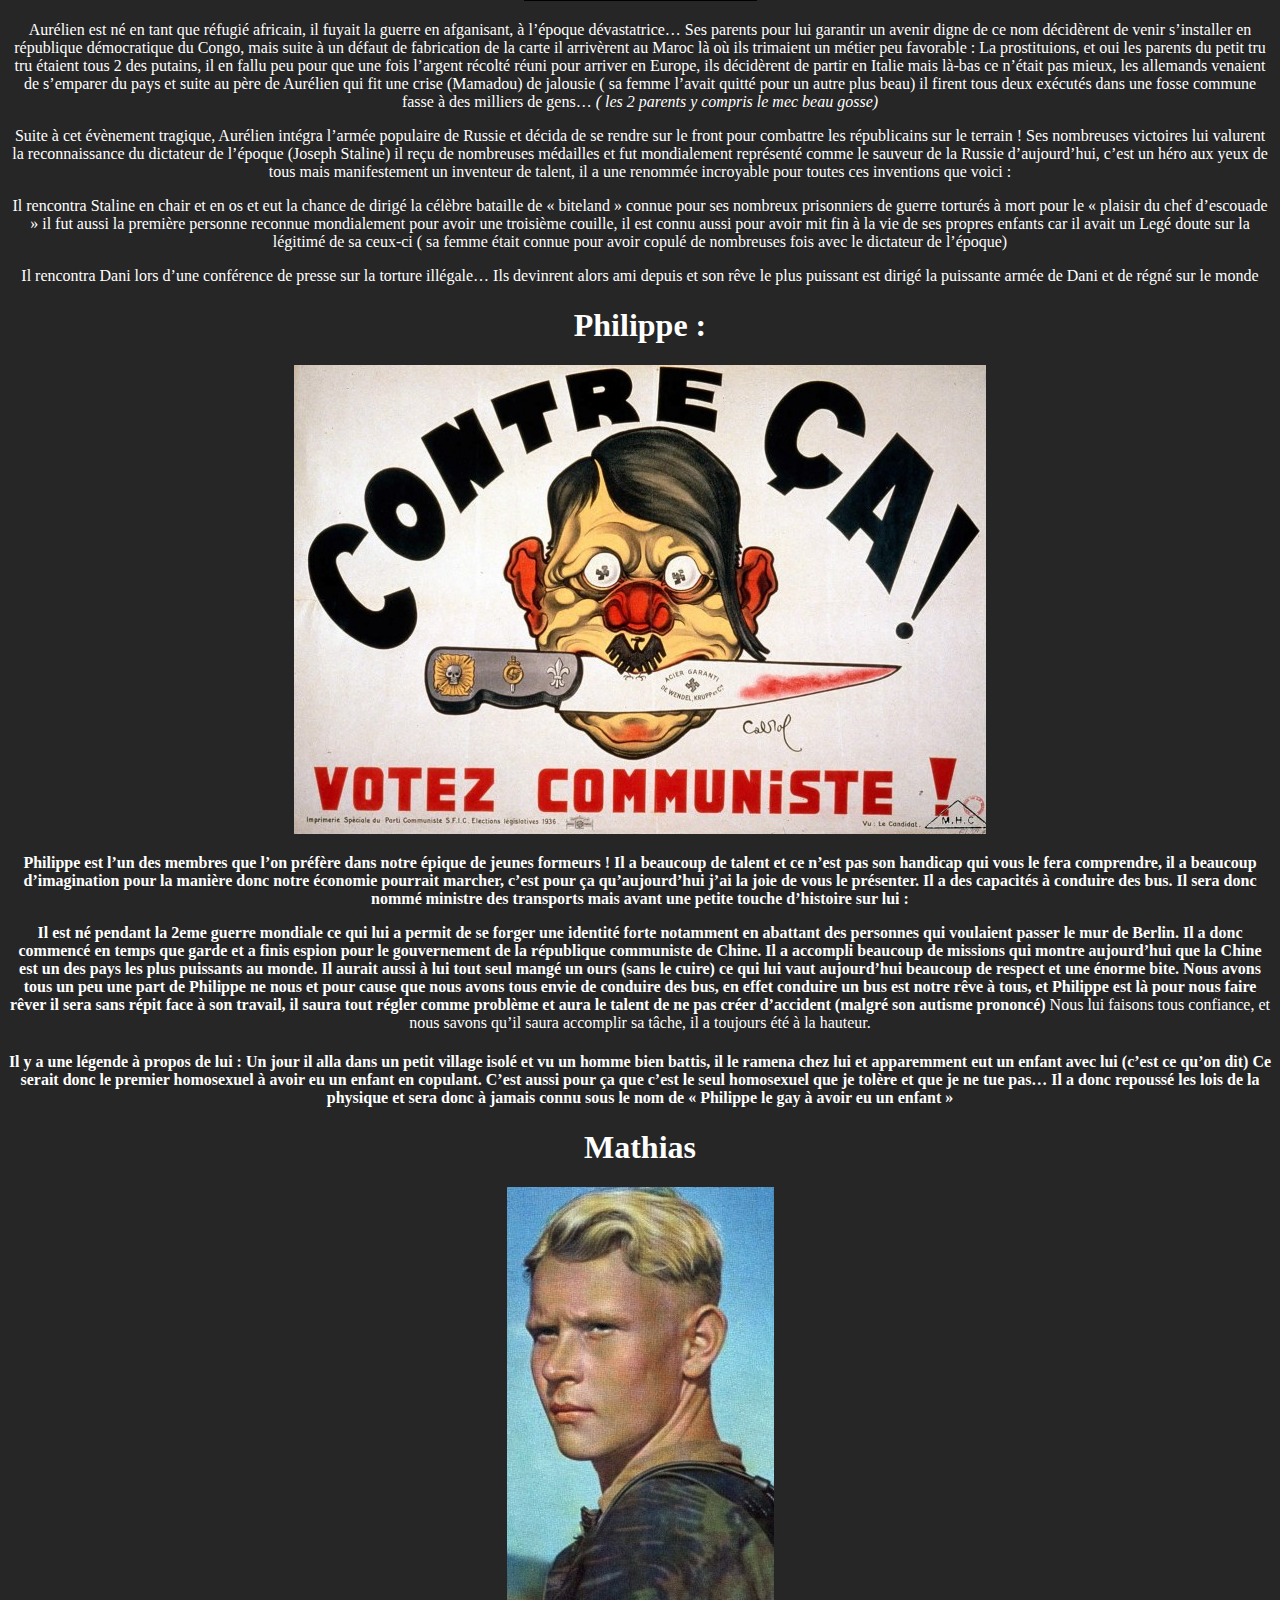
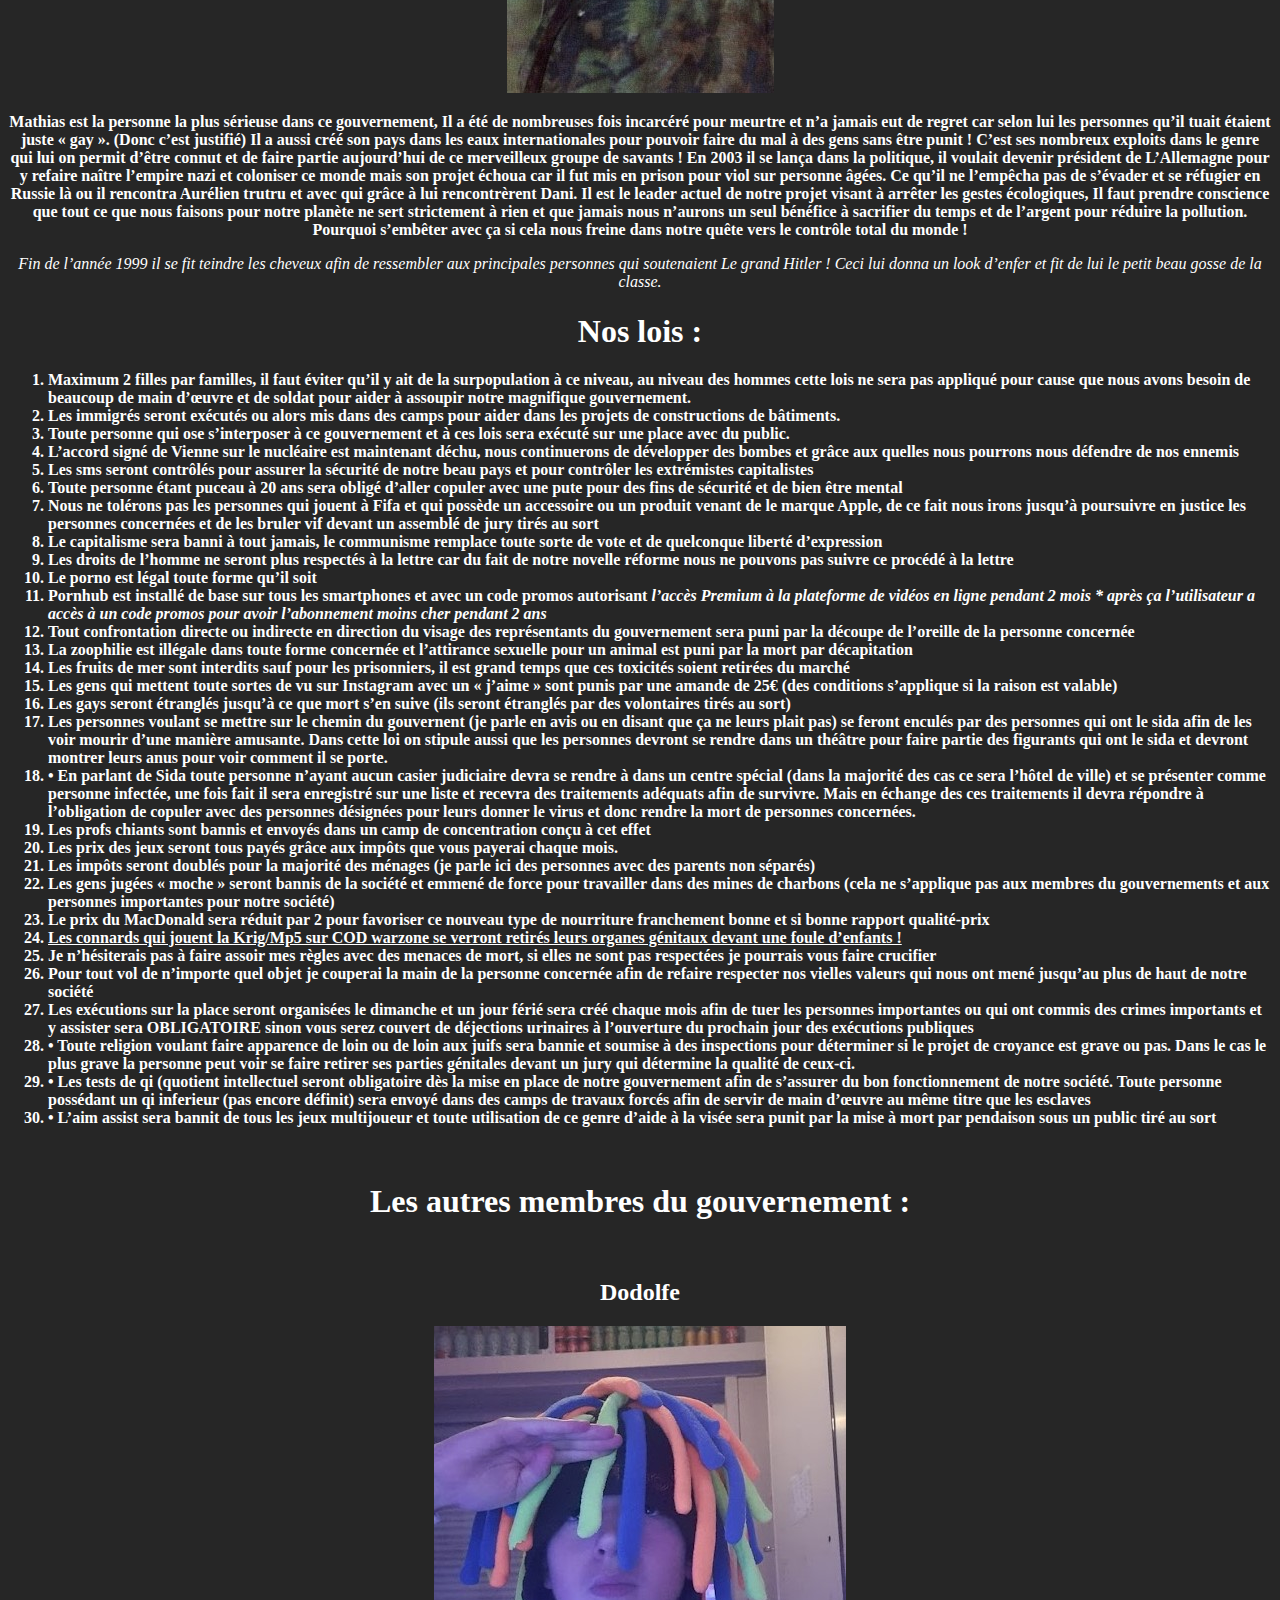
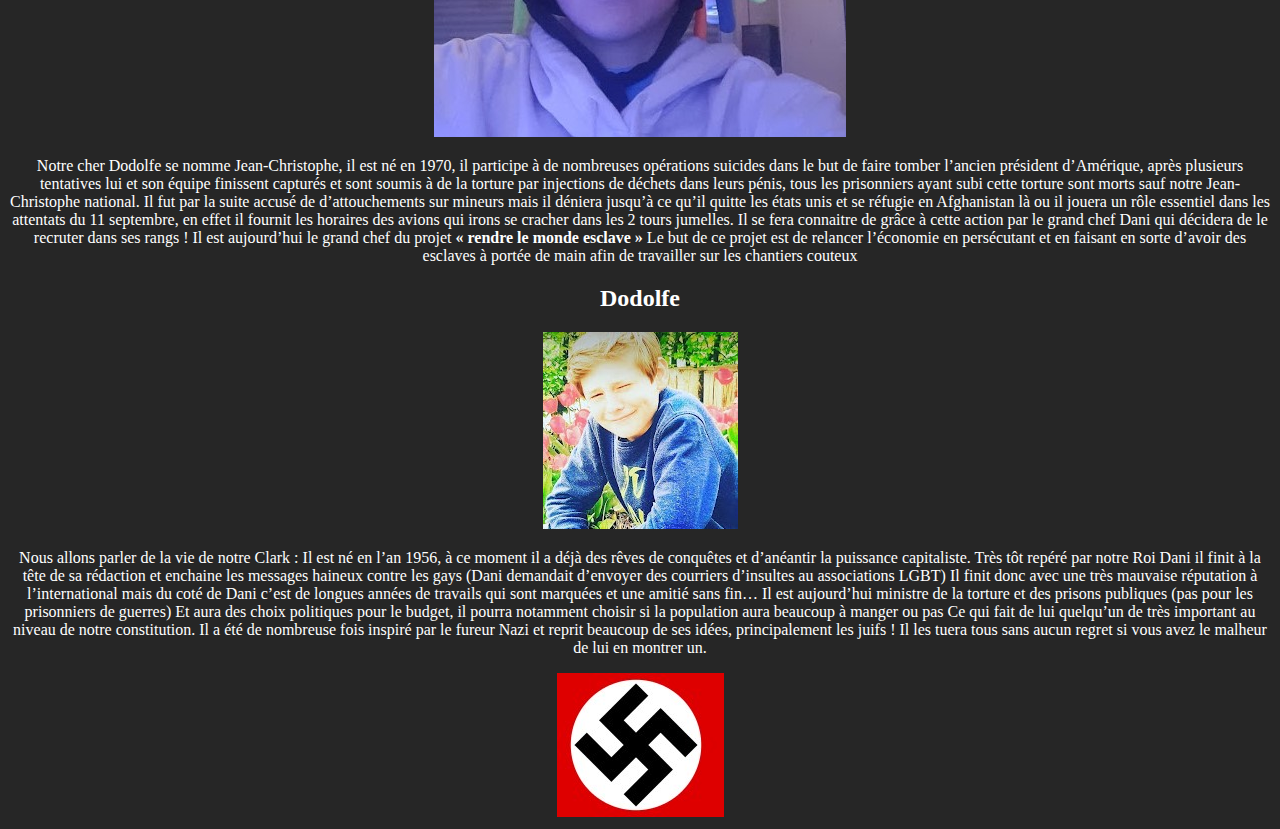
==== commit d518497a: "Update index.html" ====
--- a/index.html
+++ b/index.html
@@ -16,7 +16,7 @@
 </script>
 	    
 	    <script data-ad-client="ca-pub-8659696605313818" async src="https://pagead2.googlesyndication.com/pagead/js/adsbygoogle.js"></script>
-	    
+	    <link rel="stylesheet" type="text/css" href="styles.css">
 	   <body>
 	     <center>
 		  <h1> Programme pour le parti :</h1>
--- a/styles.css
+++ b/styles.css
@@ -0,0 +1,9 @@
+body{
+
+	background-color: #262626;
+
+	color: #FFFFFF;}
+
+h1.{
+	font-size: 100px;
+}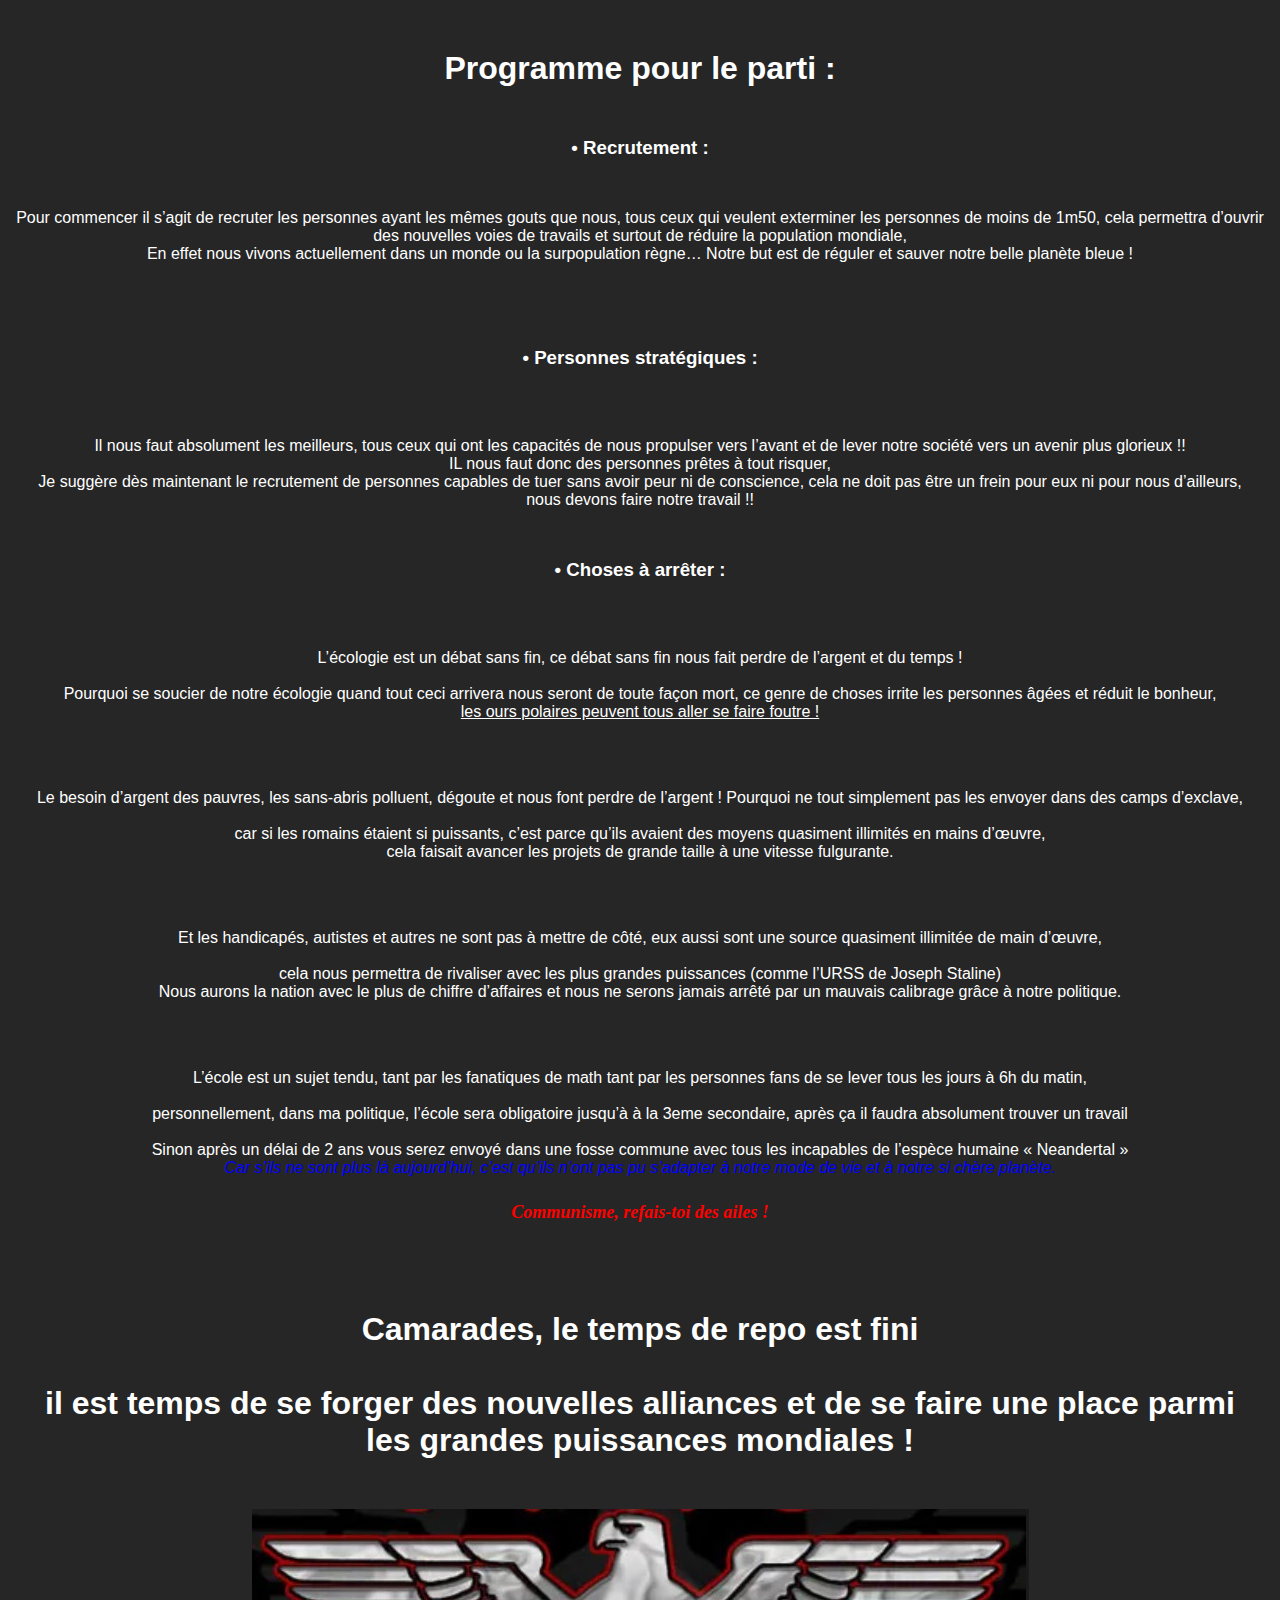
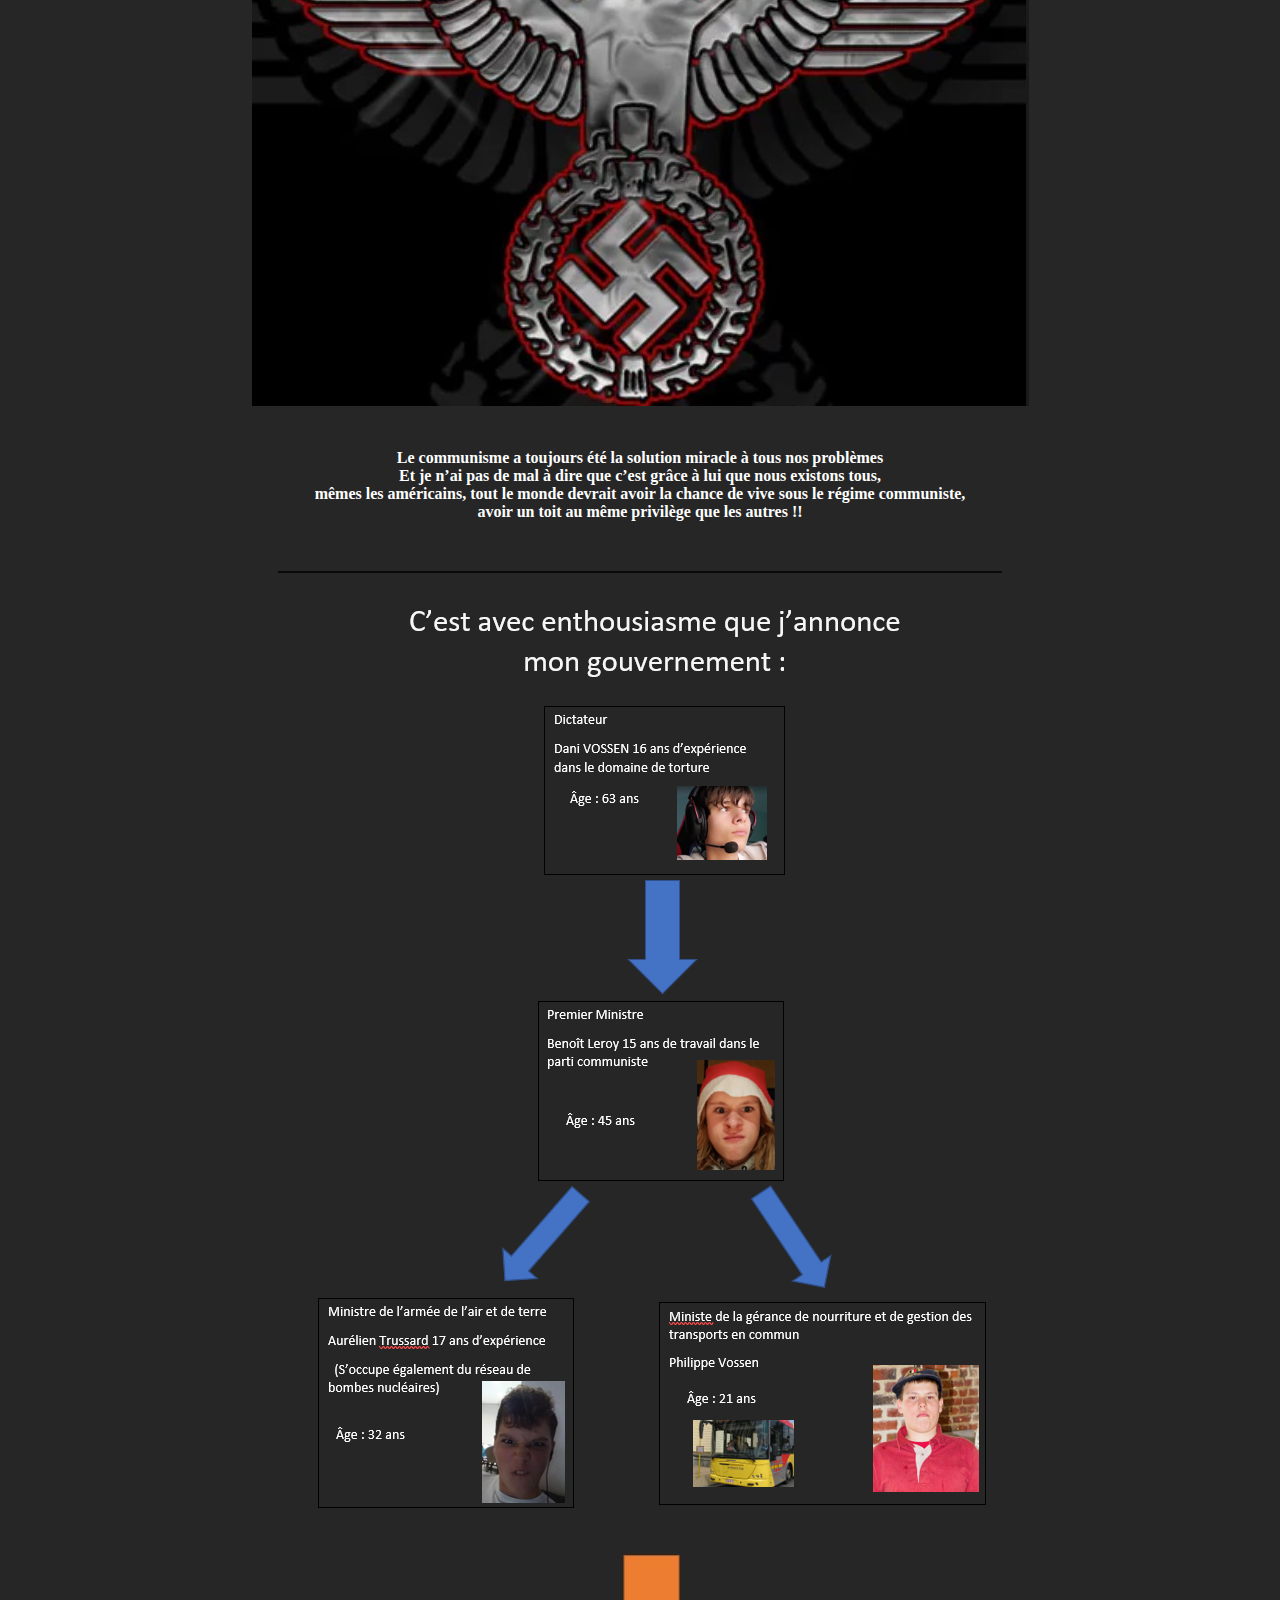
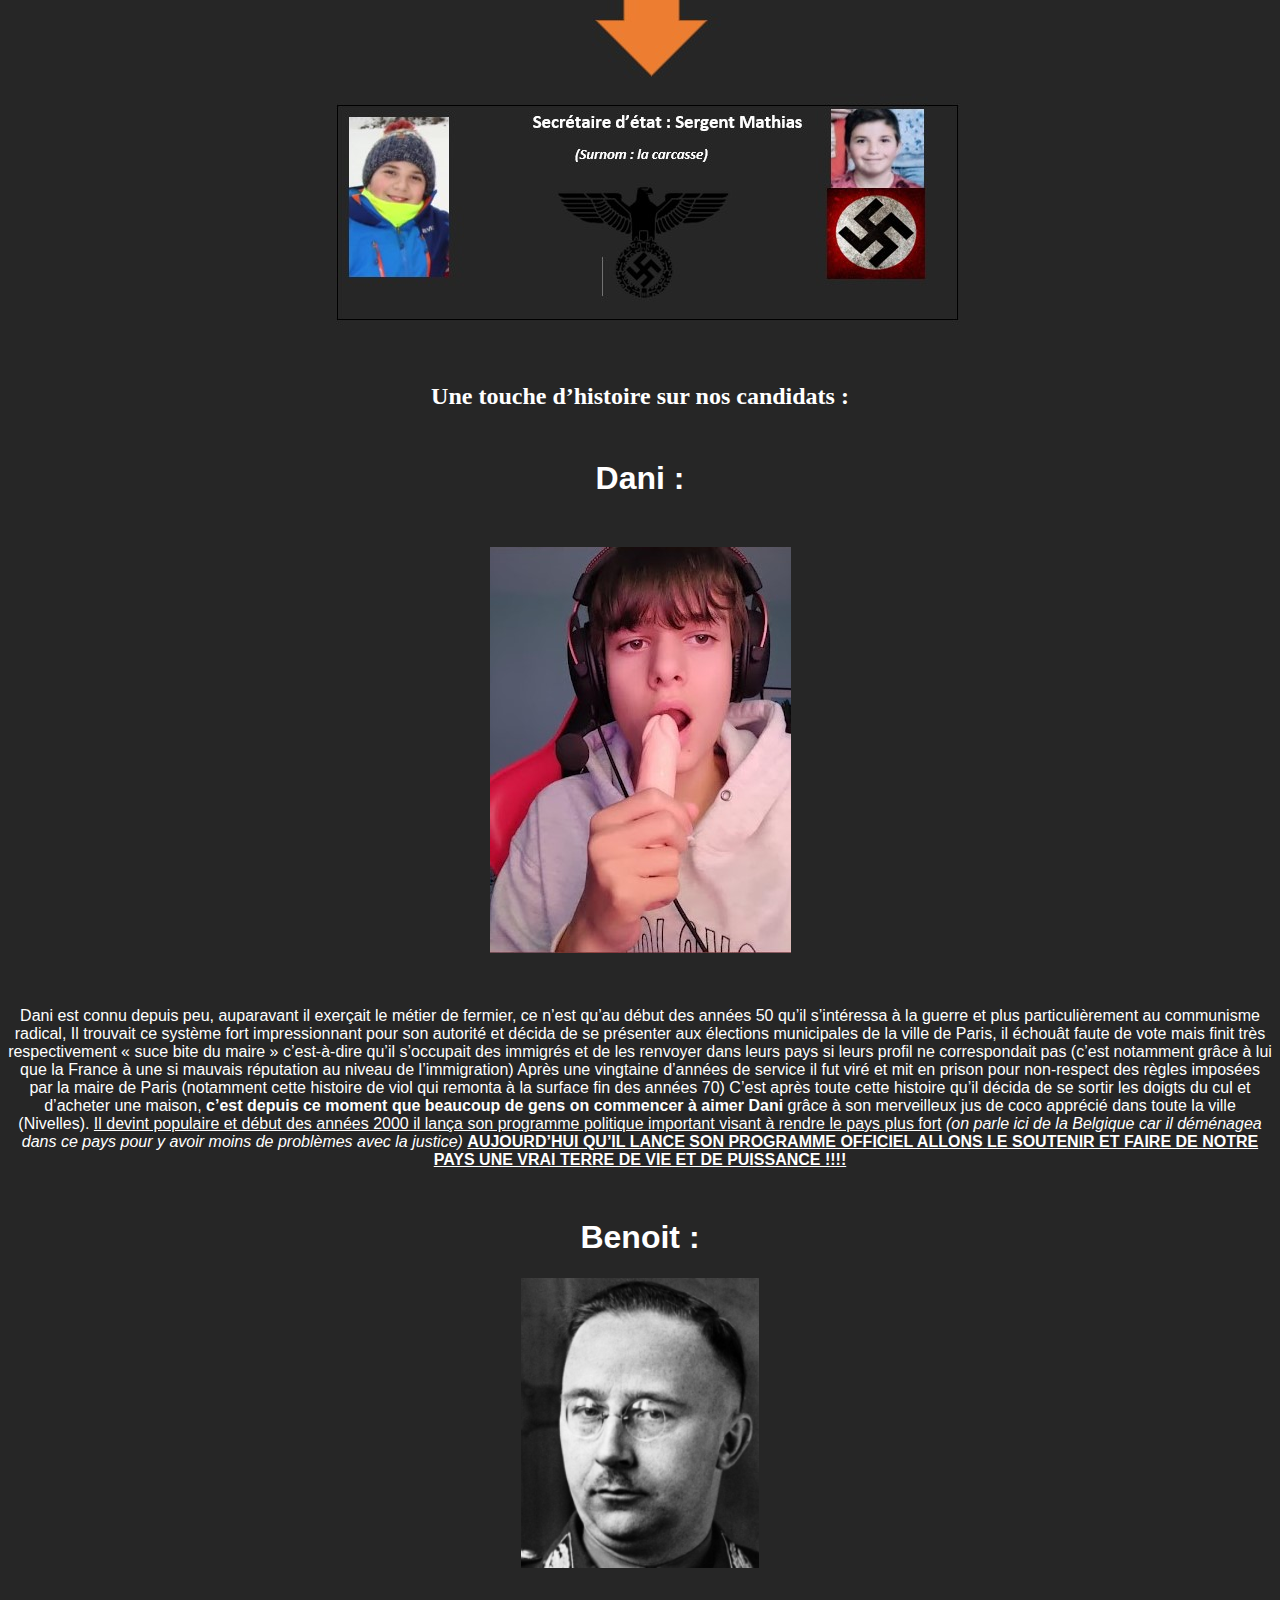
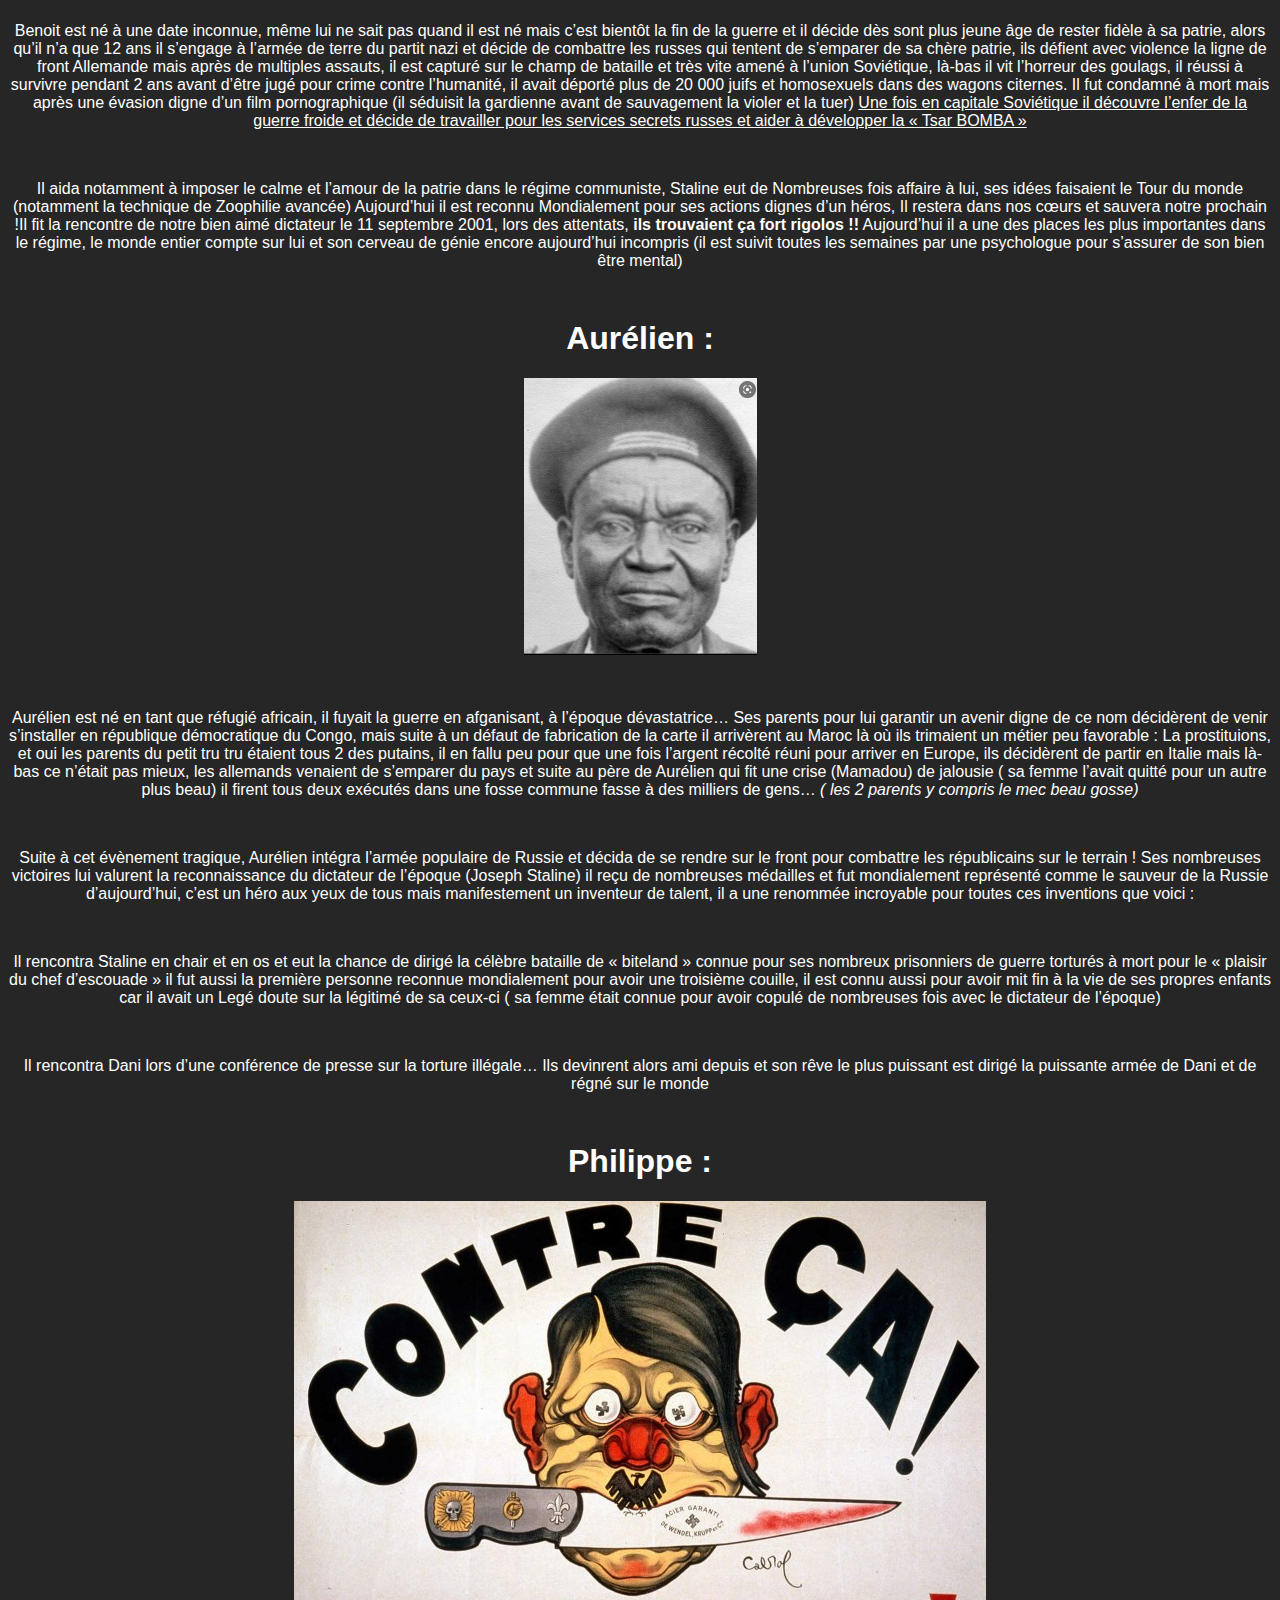
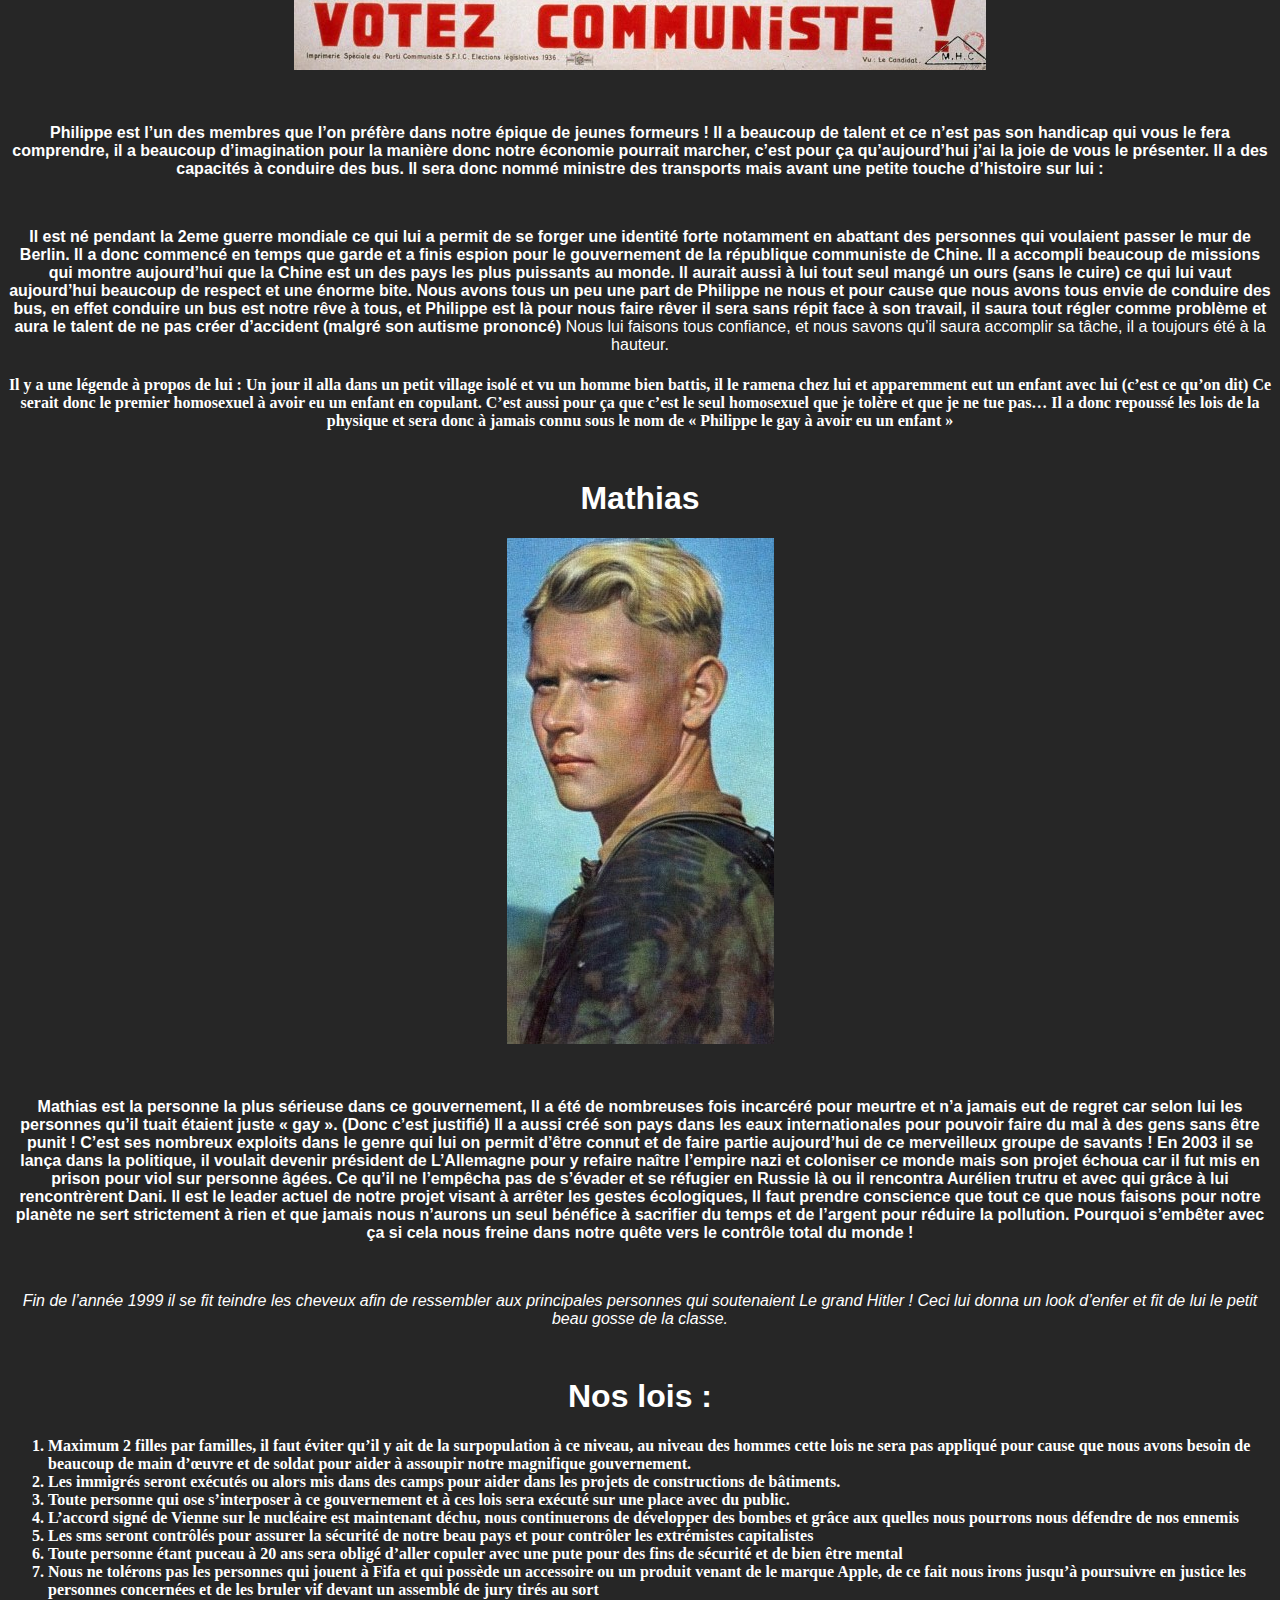
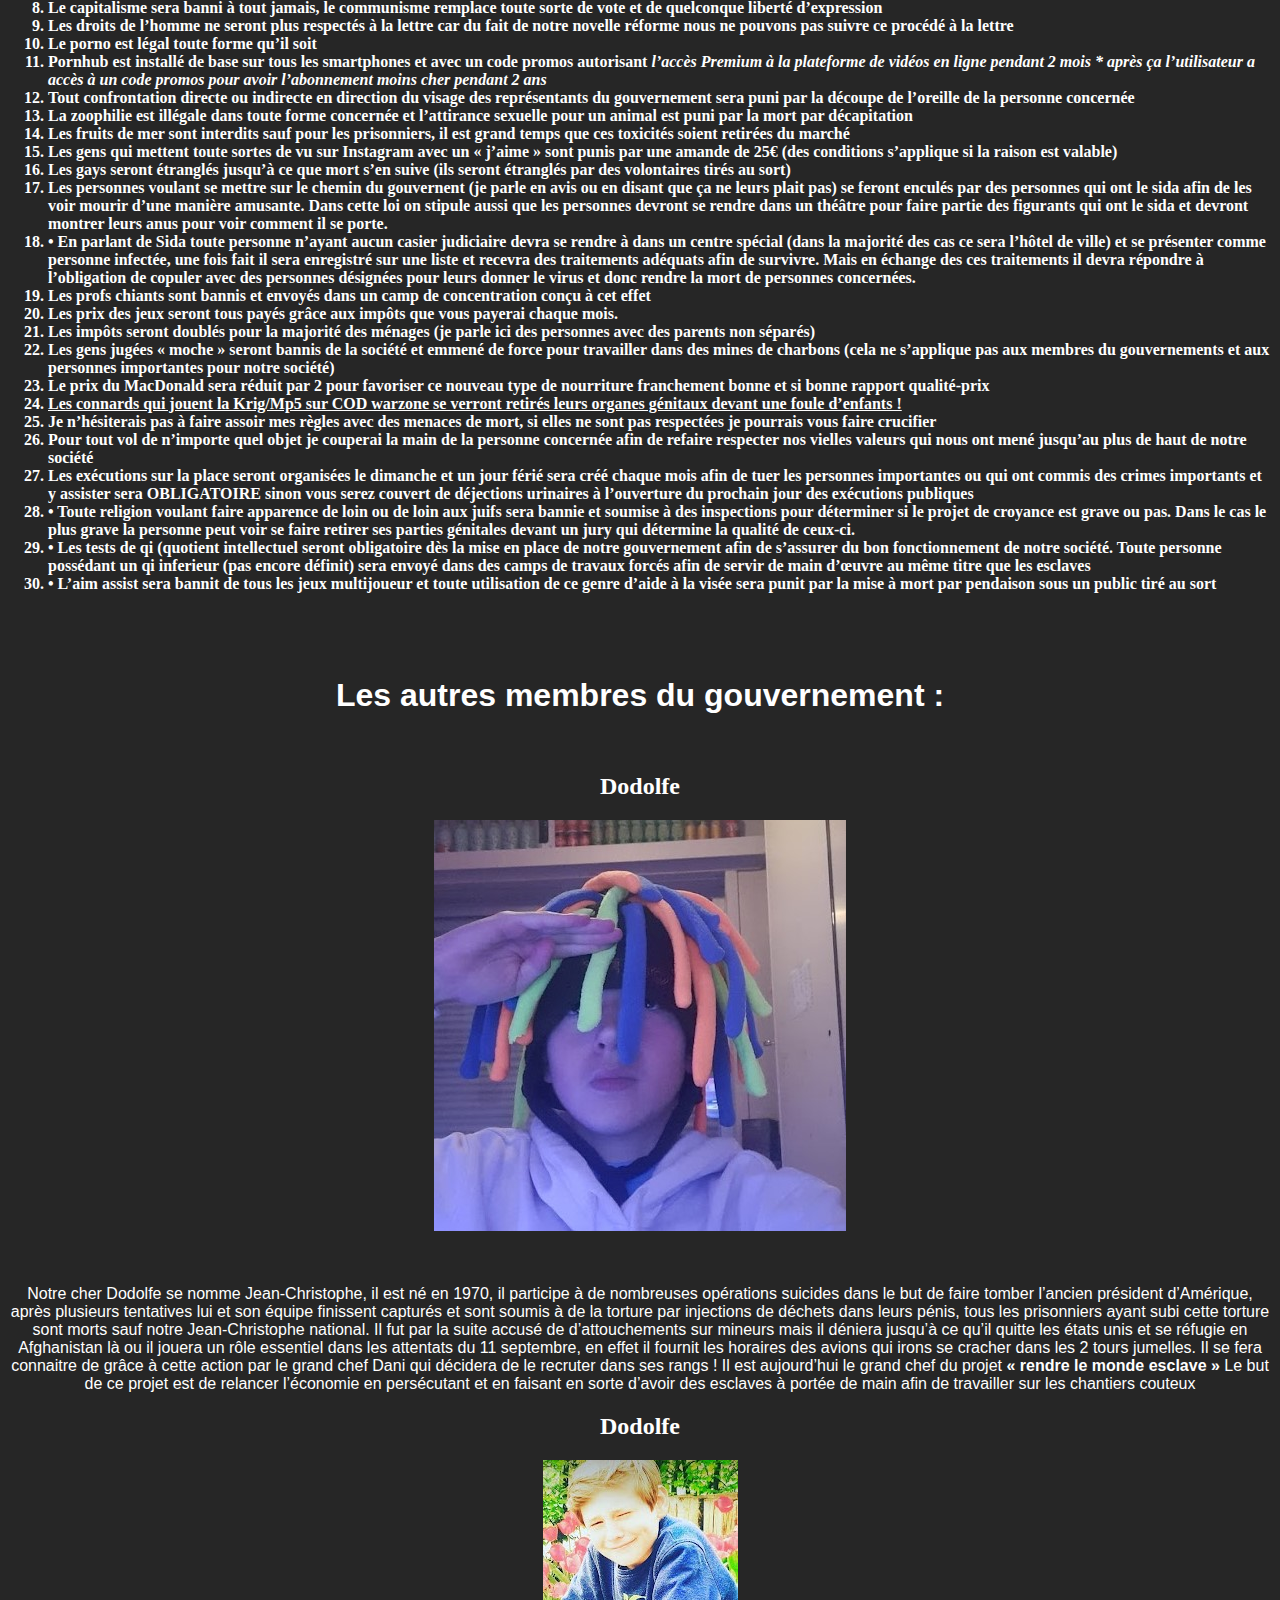
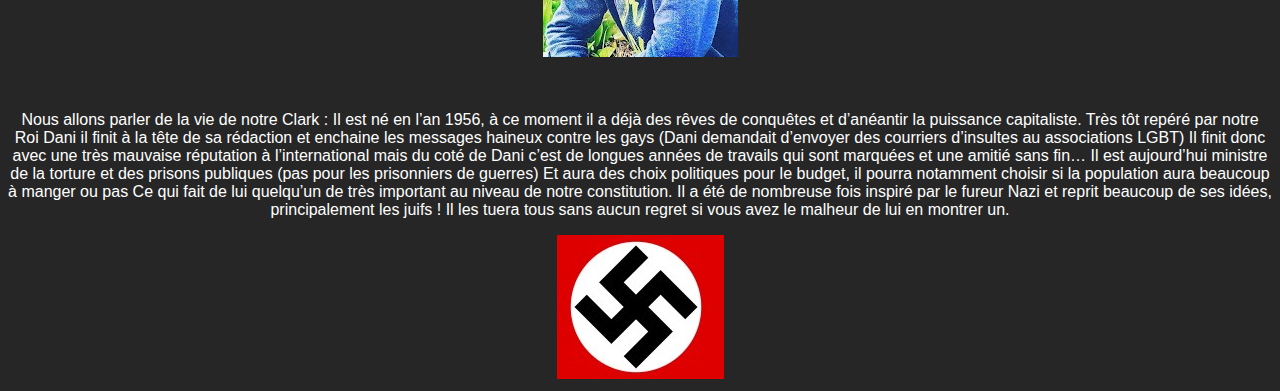
==== commit f50f984d: "Update index.html" ====
--- a/index.html
+++ b/index.html
@@ -4,7 +4,9 @@
     <head>
 	  <title>PremiumDani</title>
 	   <meta charset="utf-8">
-	   
+	   <!--v1.2-->
+	    <html lang="fr">
+	   <!--v1.1-->
 	    <!-- Global site tag (gtag.js) - Google Analytics -->
 <script async src="https://www.googletagmanager.com/gtag/js?id=G-3LZXJBG0FR"></script>
 <script>
--- a/styles.css
+++ b/styles.css
@@ -6,4 +6,61 @@
 
 h1.{
 	font-size: 100px;
-}+}
+
+h1 {
+  margin-top: 50px;
+  text-align: center;
+  font-family: Arial,Helvetica,sans-serif;
+  animation: apparition 0.8s ease-out;
+}
+
+@keyframes apparition {
+  from {
+    opacity: 0;
+    transform: translateY(-100px);
+  }
+  to {
+    opacity: 1;
+    transform: translateY(0px);
+  }
+
+}
+
+h3 {
+  margin-top: 50px;
+  text-align: center;
+  font-family: Arial,Helvetica,sans-serif;
+  animation: apparition 0.8s ease-out;
+}
+
+@keyframes apparition {
+  from {
+    opacity: 0;
+    transform: translateY(-100px);
+  }
+  to {
+    opacity: 1;
+    transform: translateY(0px);
+  }
+
+}
+
+p {
+  margin-top: 50px;
+  text-align: center;
+  font-family: Arial,Helvetica,sans-serif;
+  animation: apparition 0.8s ease-out;
+}
+
+@keyframes apparition {
+  from {
+    opacity: 0;
+    transform: translateY(-100px);
+  }
+  to {
+    opacity: 1;
+    transform: translateY(0px);
+  }
+
+}
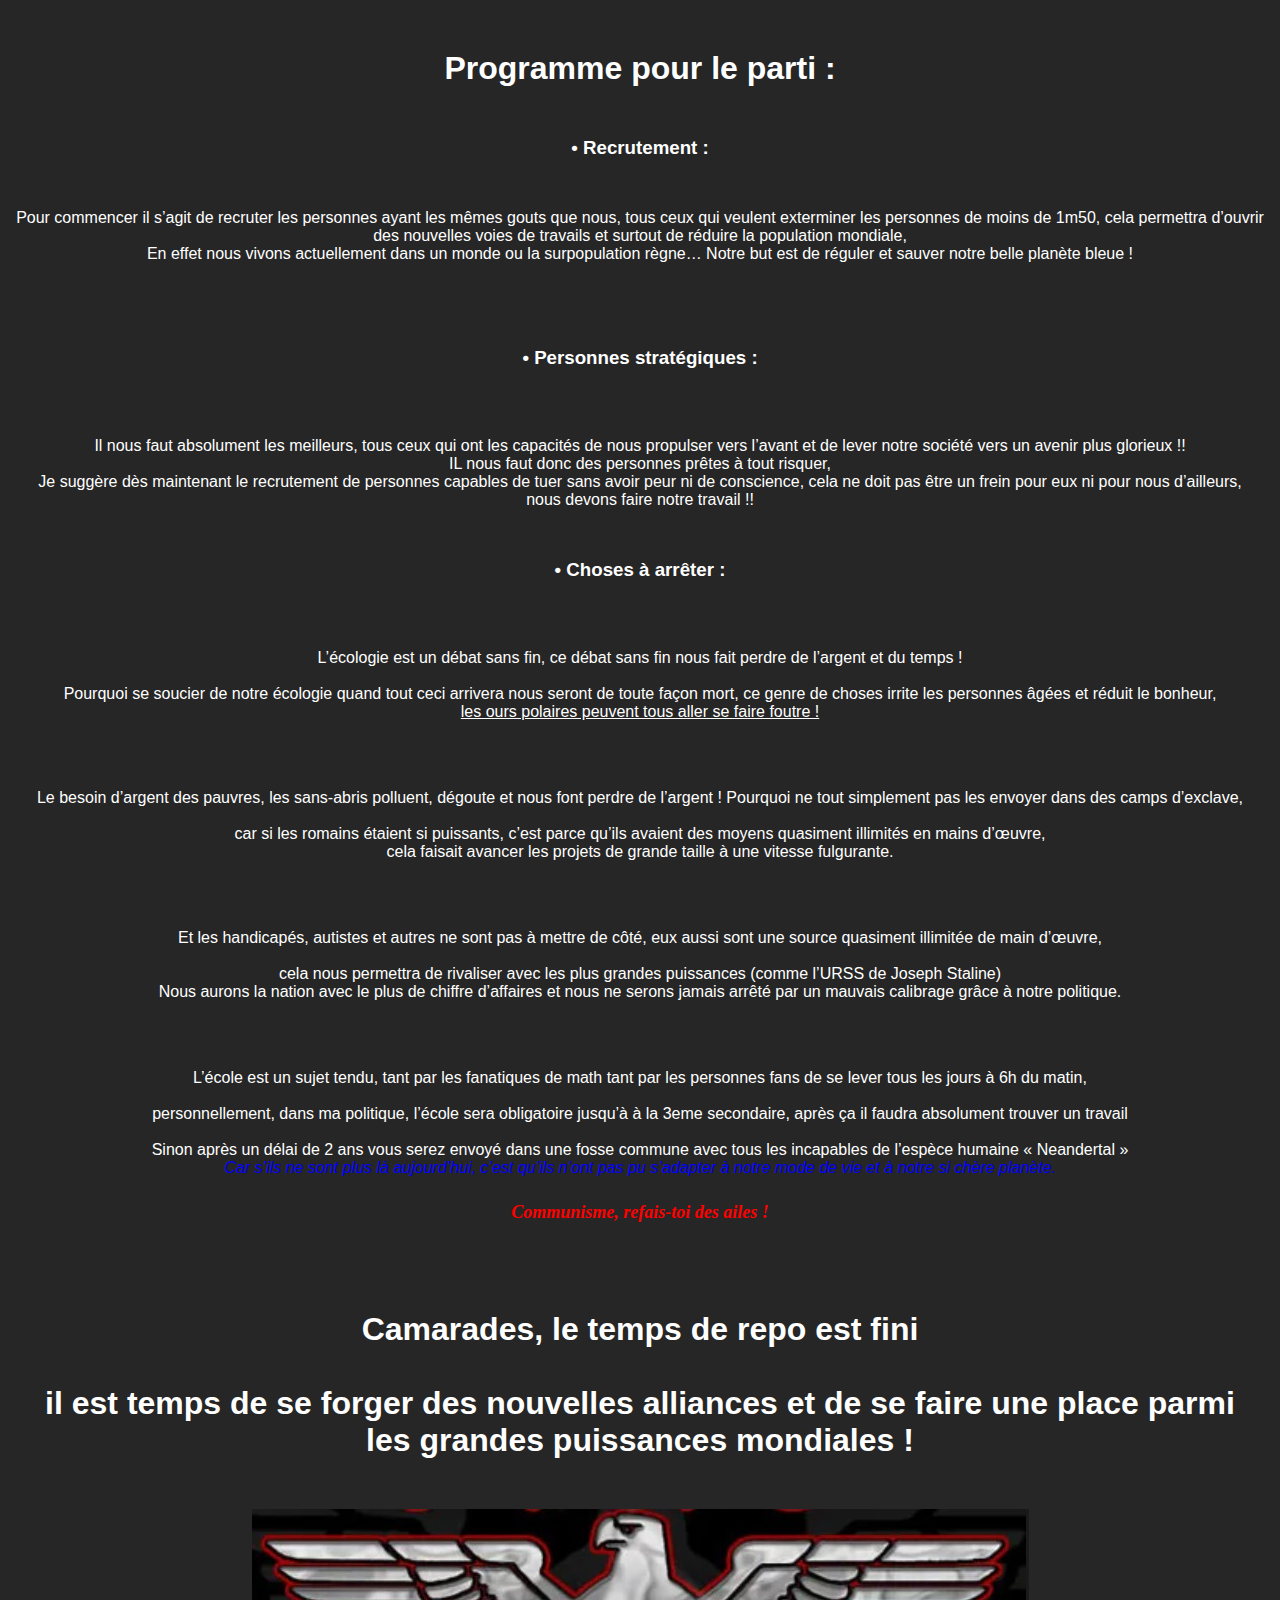
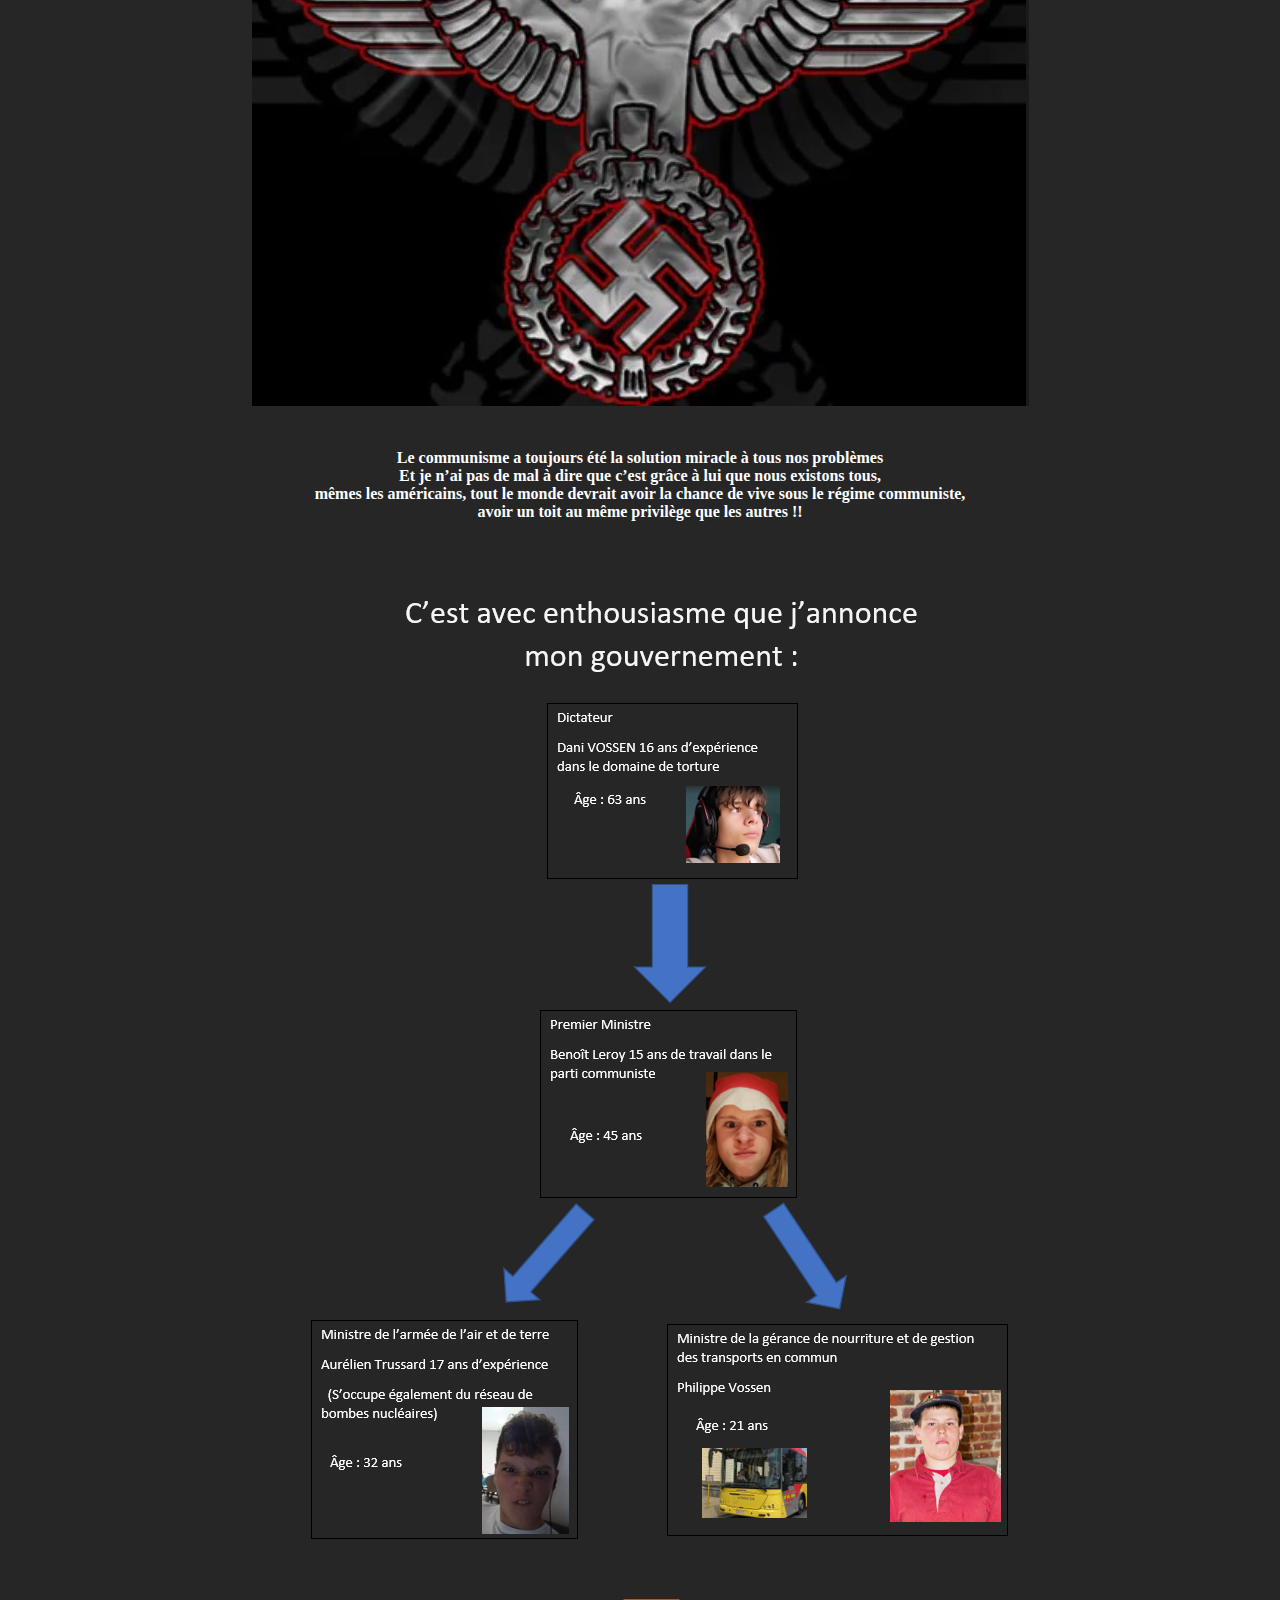
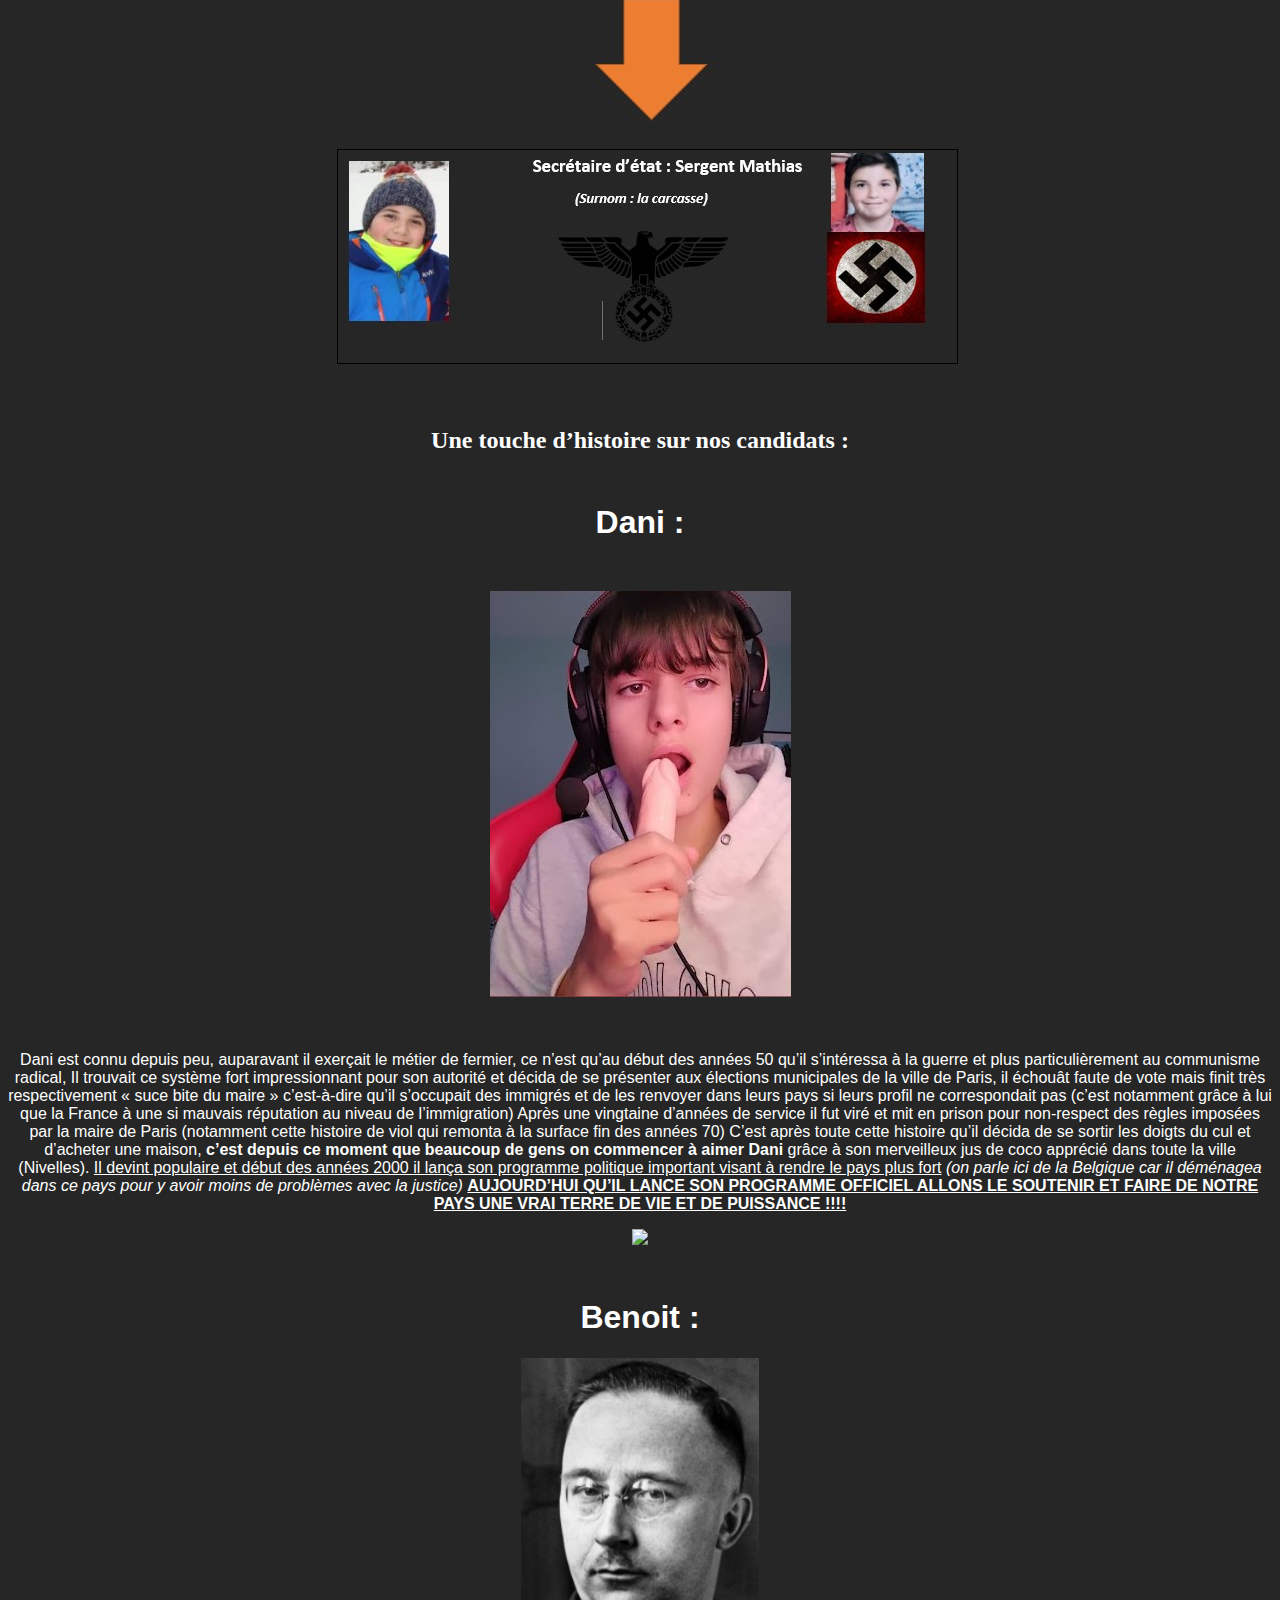
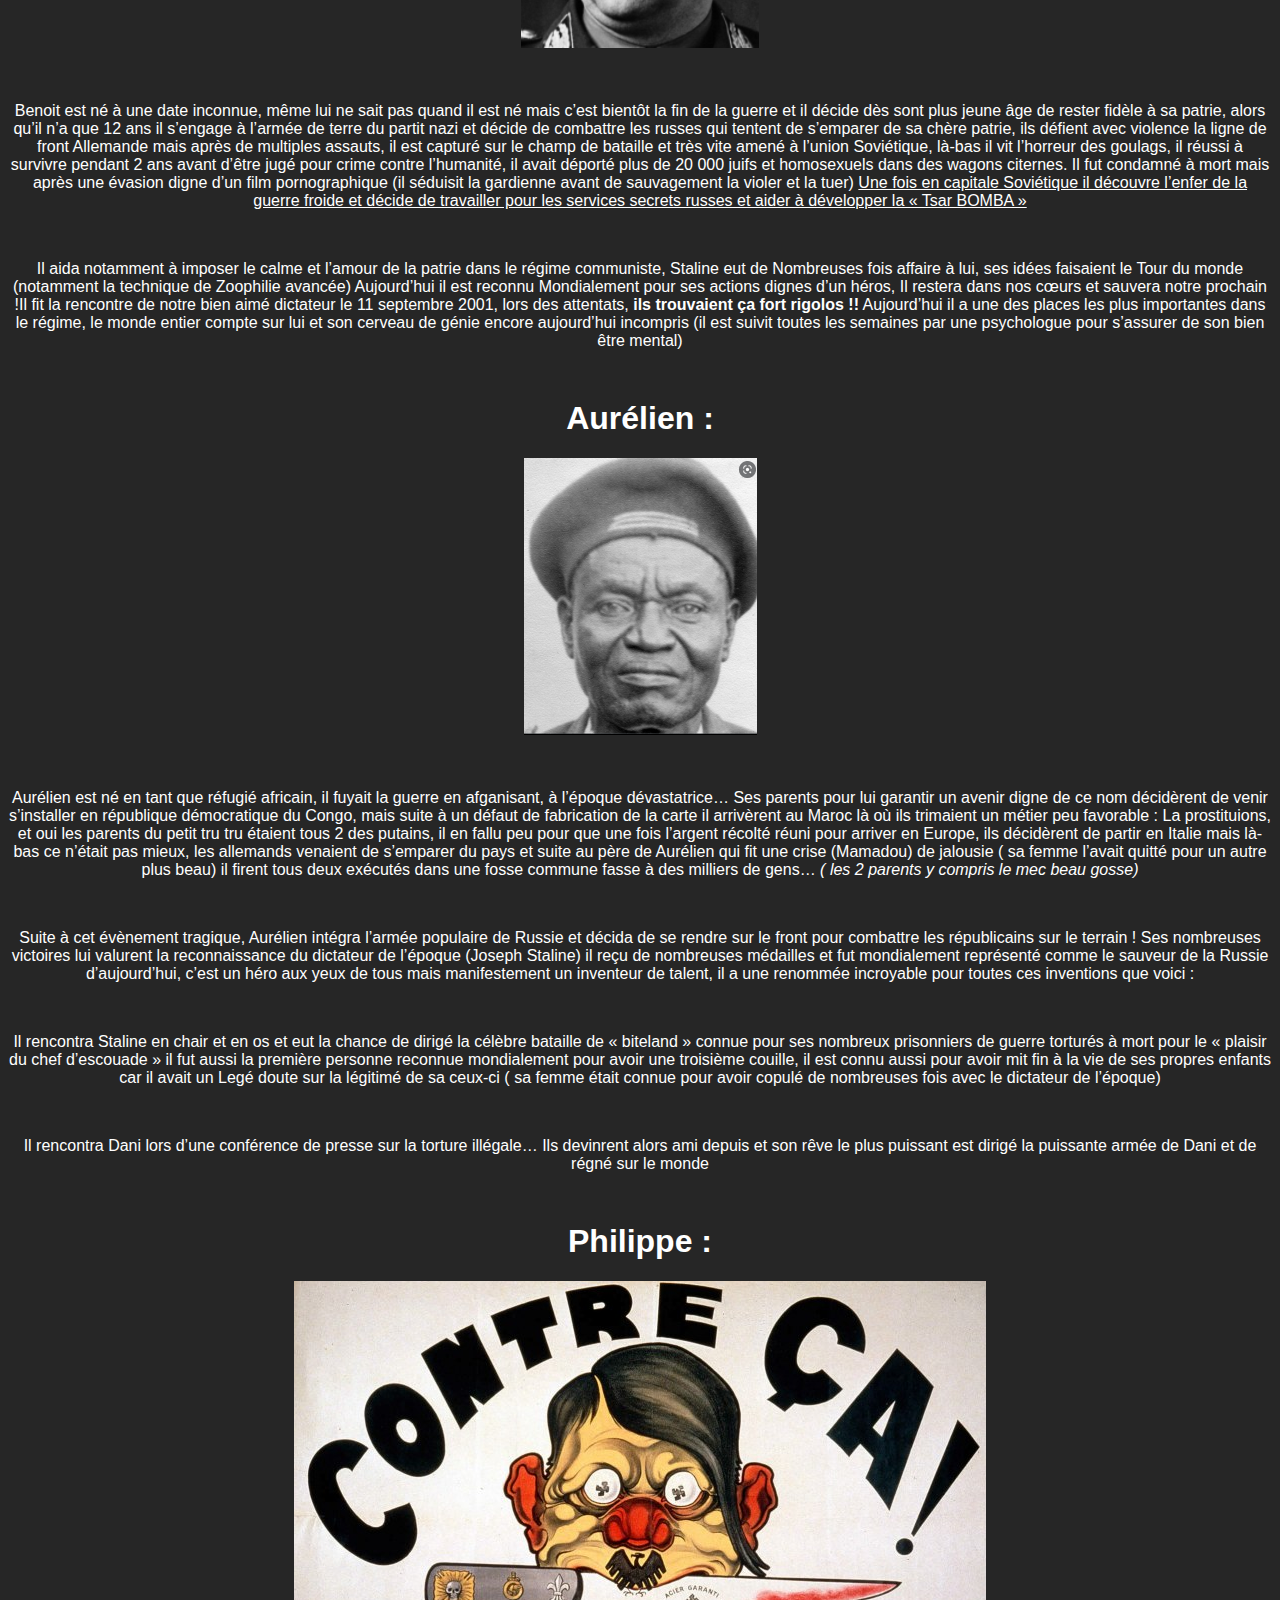
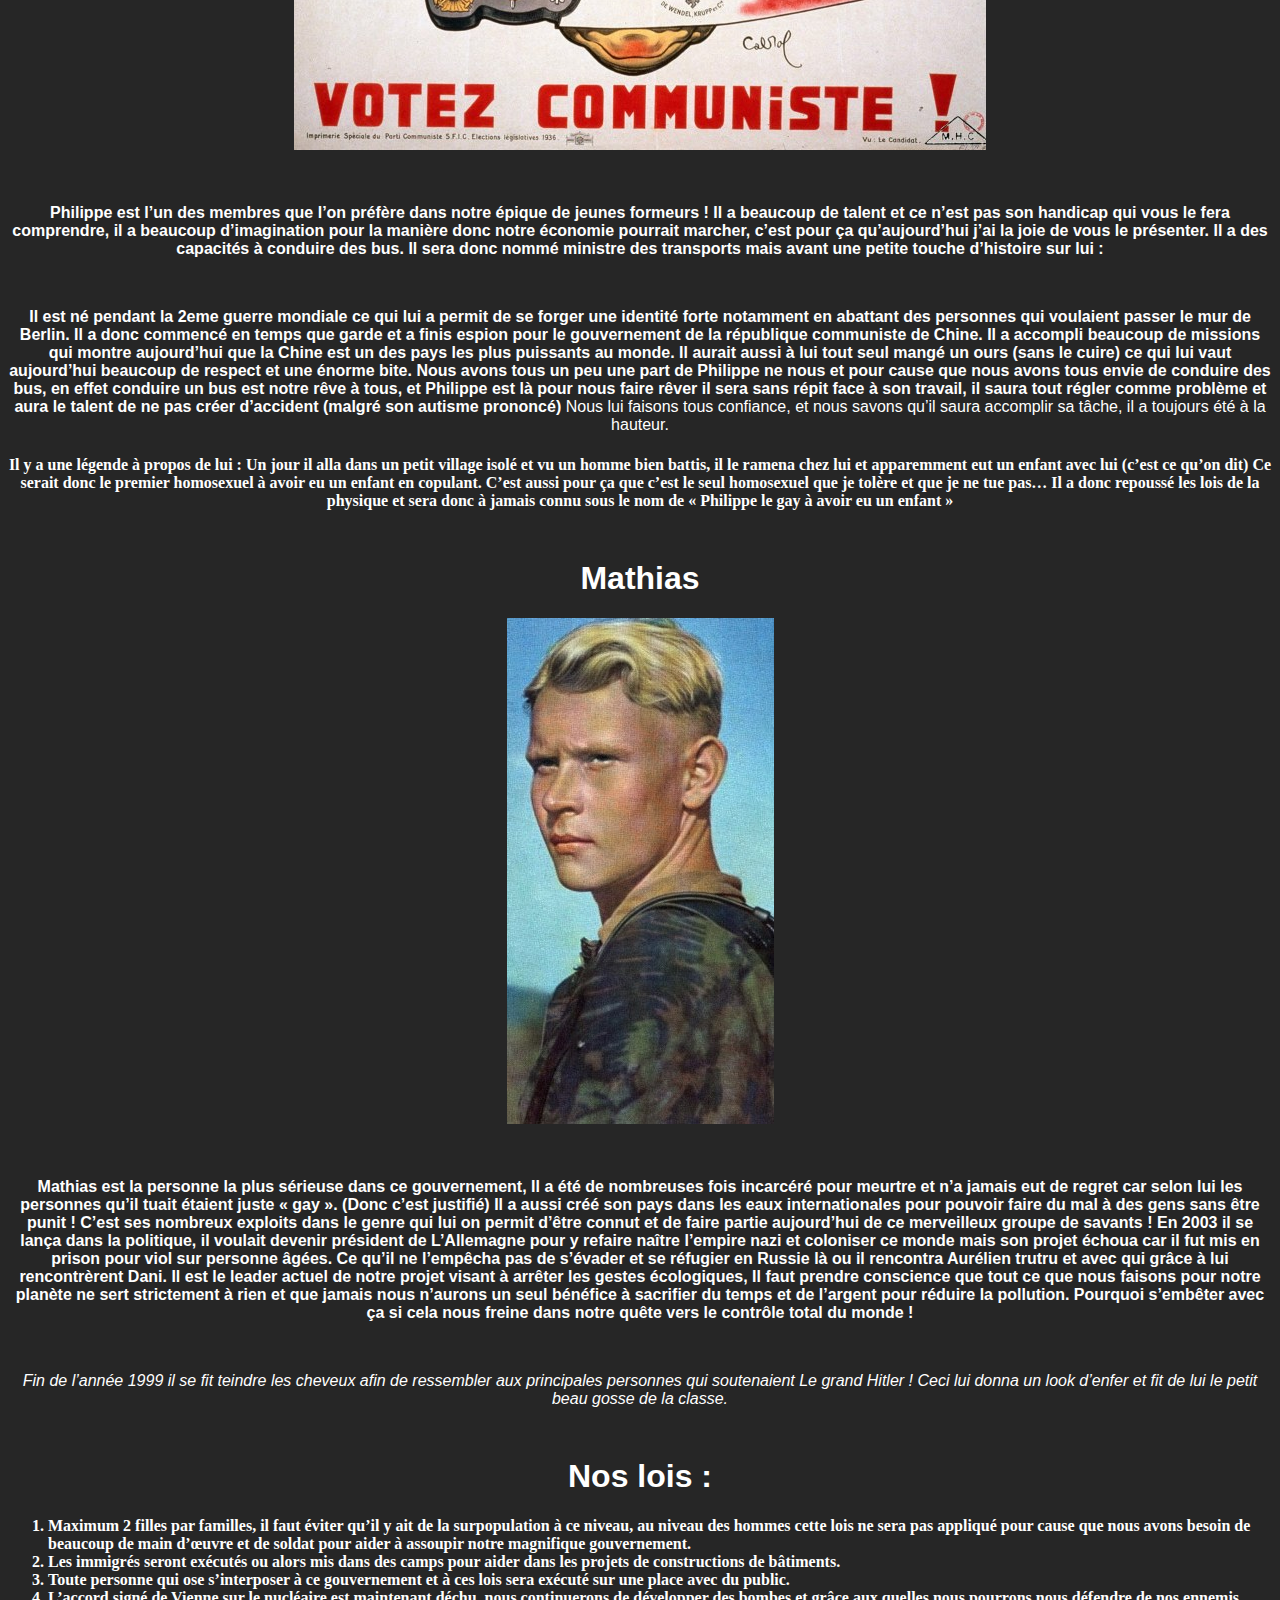
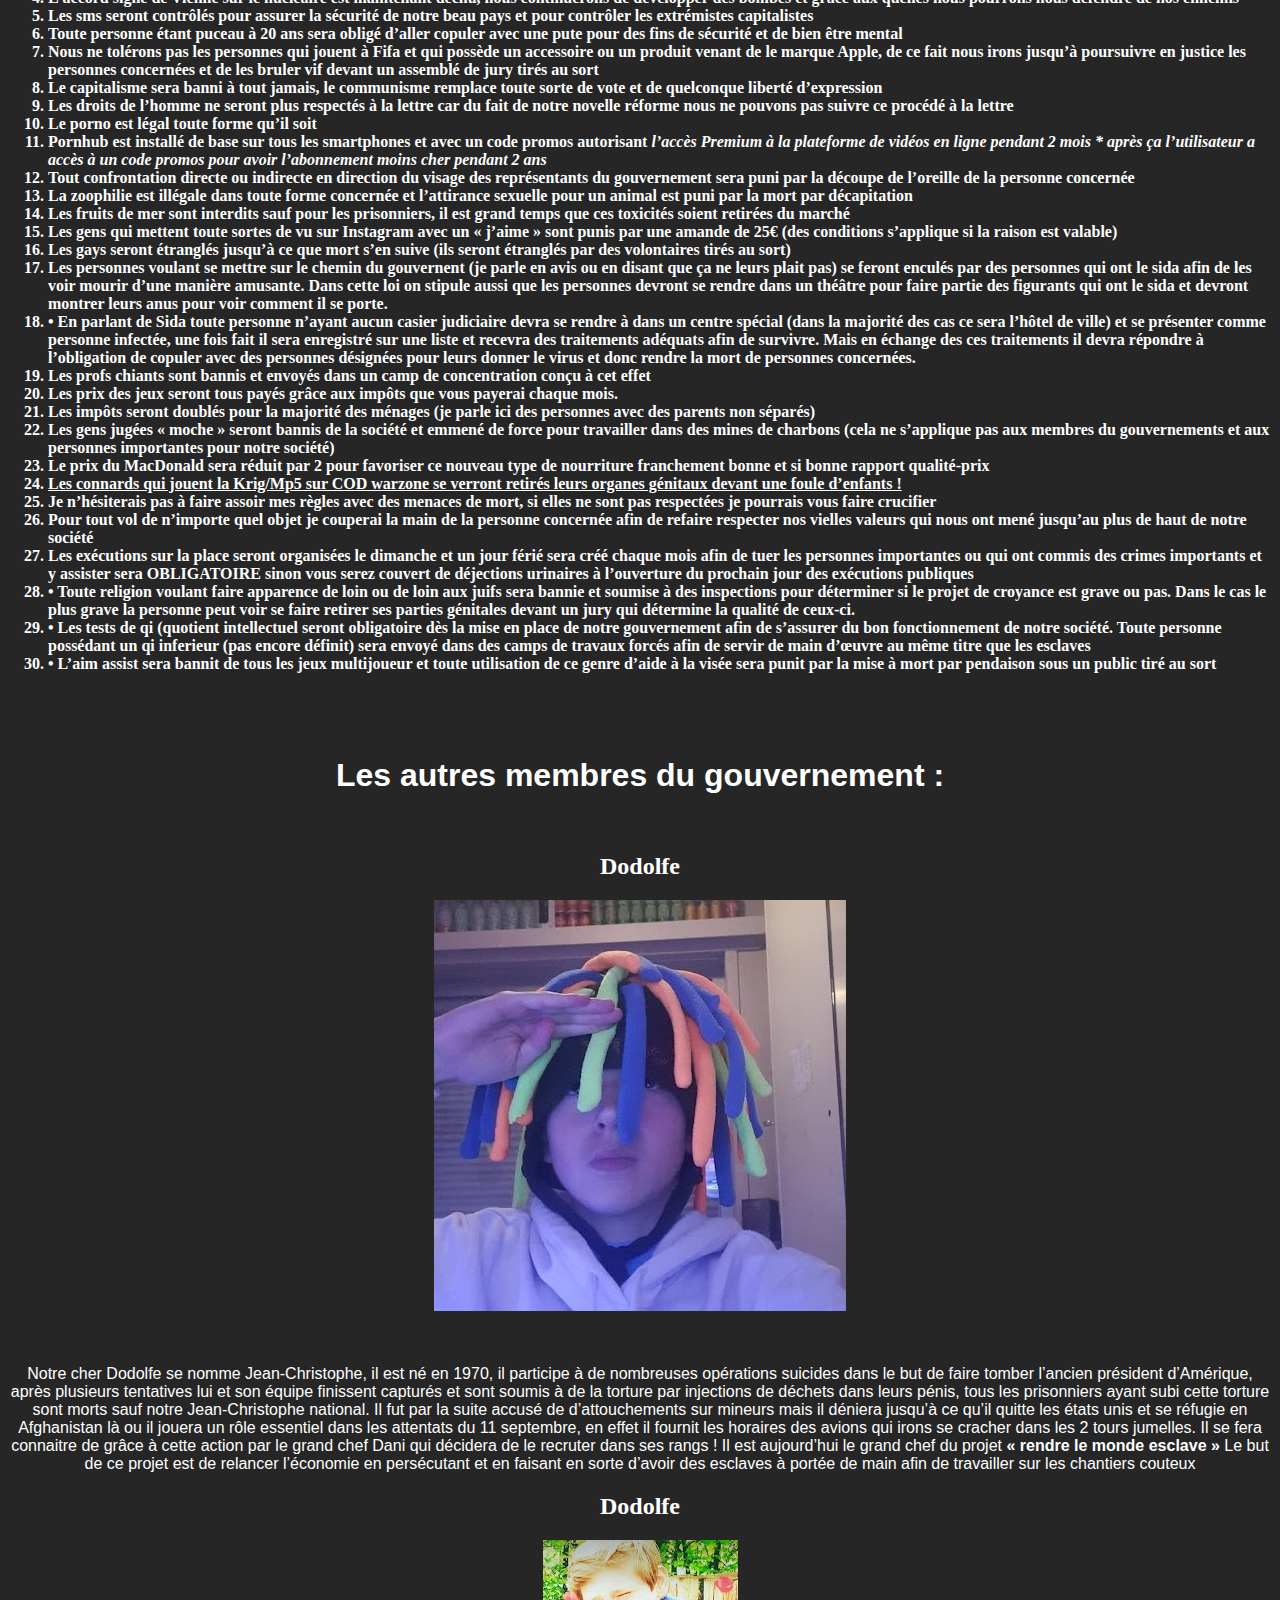
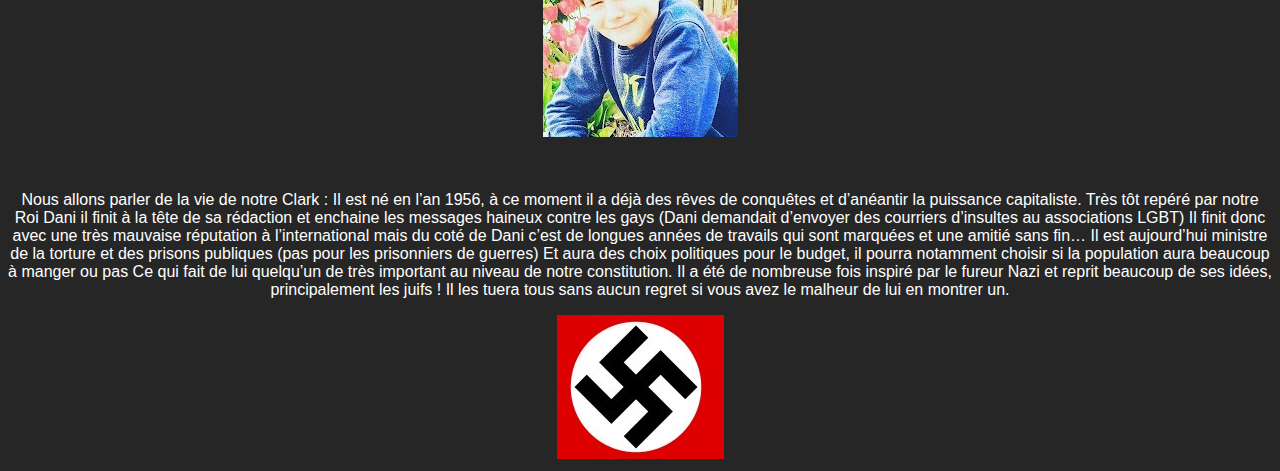
==== commit a3d82ab4: "Update index.html" ====
--- a/index.html
+++ b/index.html
@@ -71,7 +71,7 @@
 						  <P align="center">
 						  
 							  
-							<IMG src="laser.png" alt="image d'illutstation"></p>
+							<IMG src="lasers.png" alt="image d'illutstation"></p>
 						   
 							 <img src="mathias.jpg">
 						   
@@ -96,9 +96,10 @@
 						  <i>(on parle ici de la Belgique car il déménagea dans ce pays pour y avoir moins de problèmes avec la justice)</i>
 						  <u><b>AUJOURD’HUI QU’IL LANCE SON PROGRAMME OFFICIEL ALLONS LE SOUTENIR ET FAIRE DE NOTRE PAYS UNE VRAI TERRE DE VIE ET DE PUISSANCE !!!!</u></b></p>
 						  
-						  <h1> Benoit : </h1>
-						   
-						  
+						 <!--v1.2-->
+						  <img src="images/armes.png">
+							  
+							  <h1> Benoit : </h1>
 						  <img src="teub.png">
 						  <p>Benoit est né à une date inconnue,
 						  même lui ne sait pas quand il est né mais c’est bientôt la fin de la guerre et il décide dès sont plus jeune âge de rester fidèle à sa patrie,
--- a/styles.css
+++ b/styles.css
@@ -1,13 +1,15 @@
+/*v1.1*/
 body{
 
 	background-color: #262626;
 
 	color: #FFFFFF;}
-
+/* à supp ???*/
 h1.{
 	font-size: 100px;
 }
-
+/* Apparition */
+	/* v1.2*/
 h1 {
   margin-top: 50px;
   text-align: center;
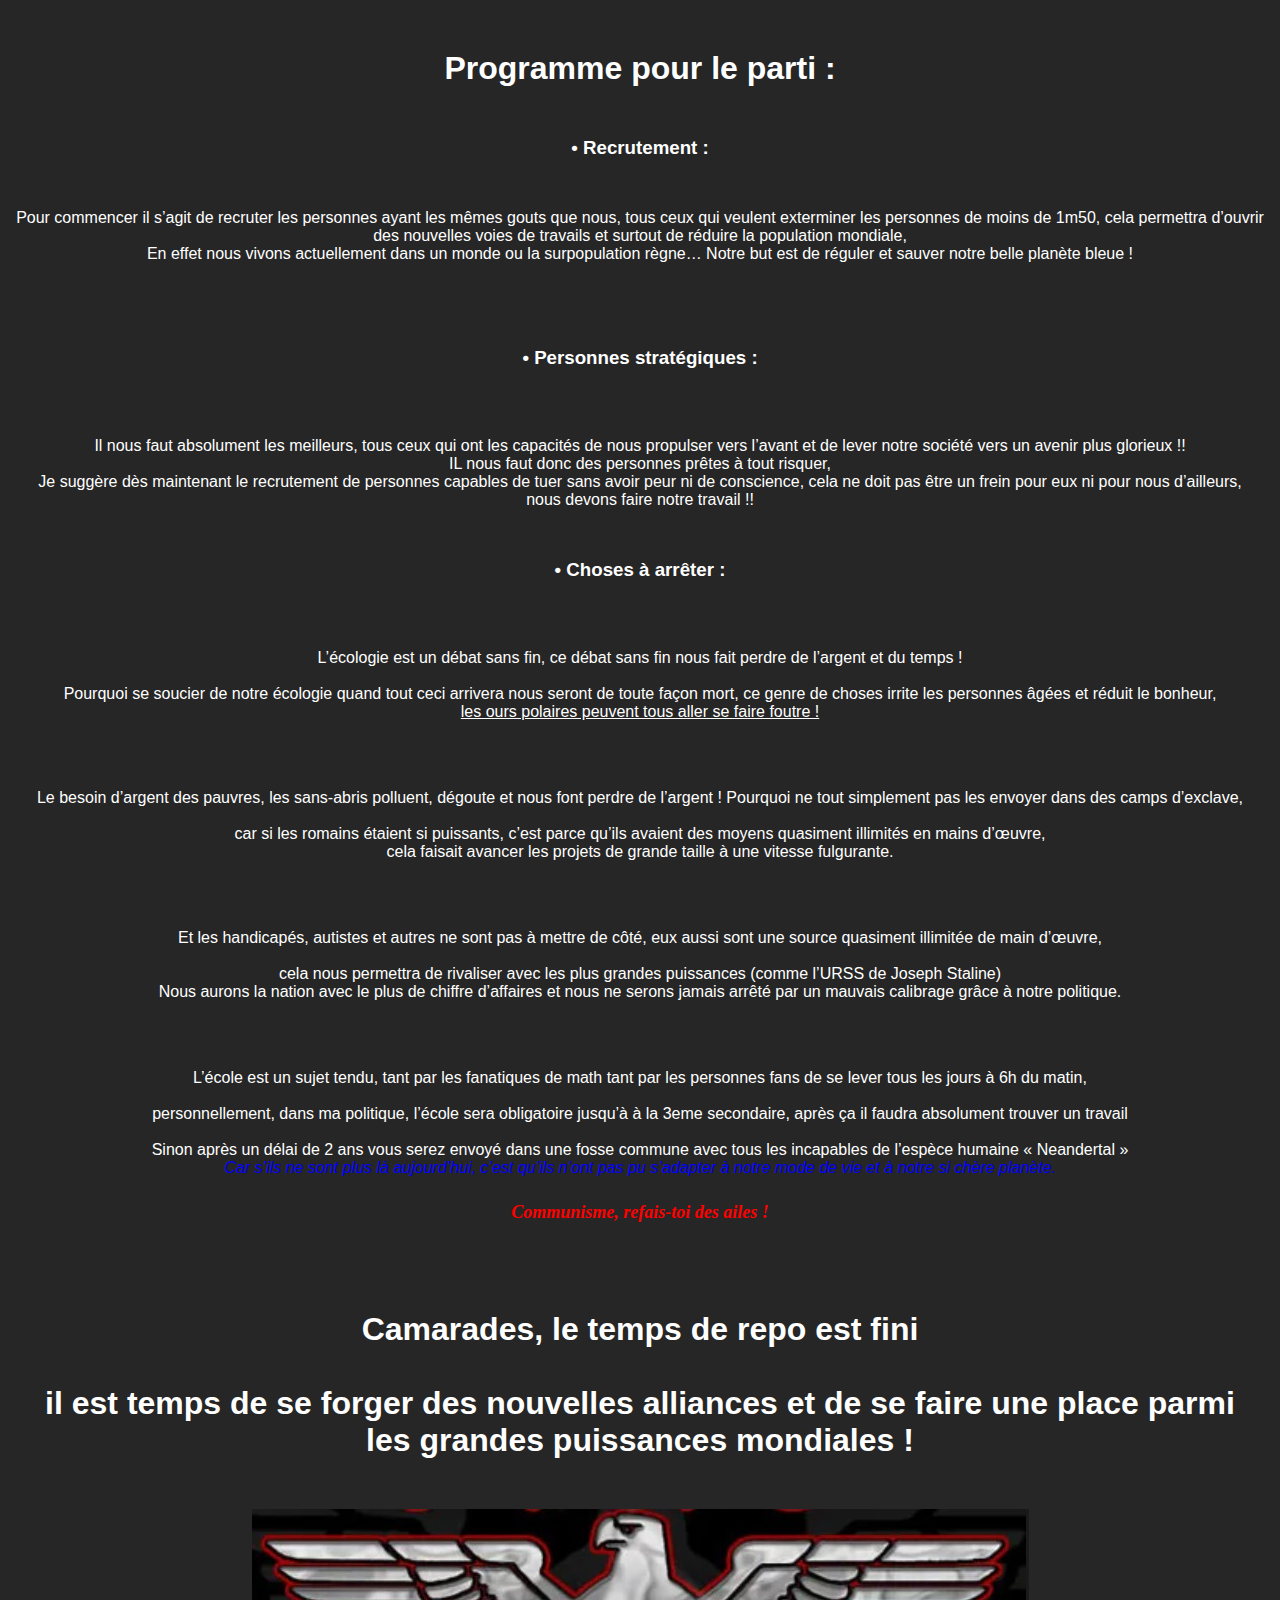
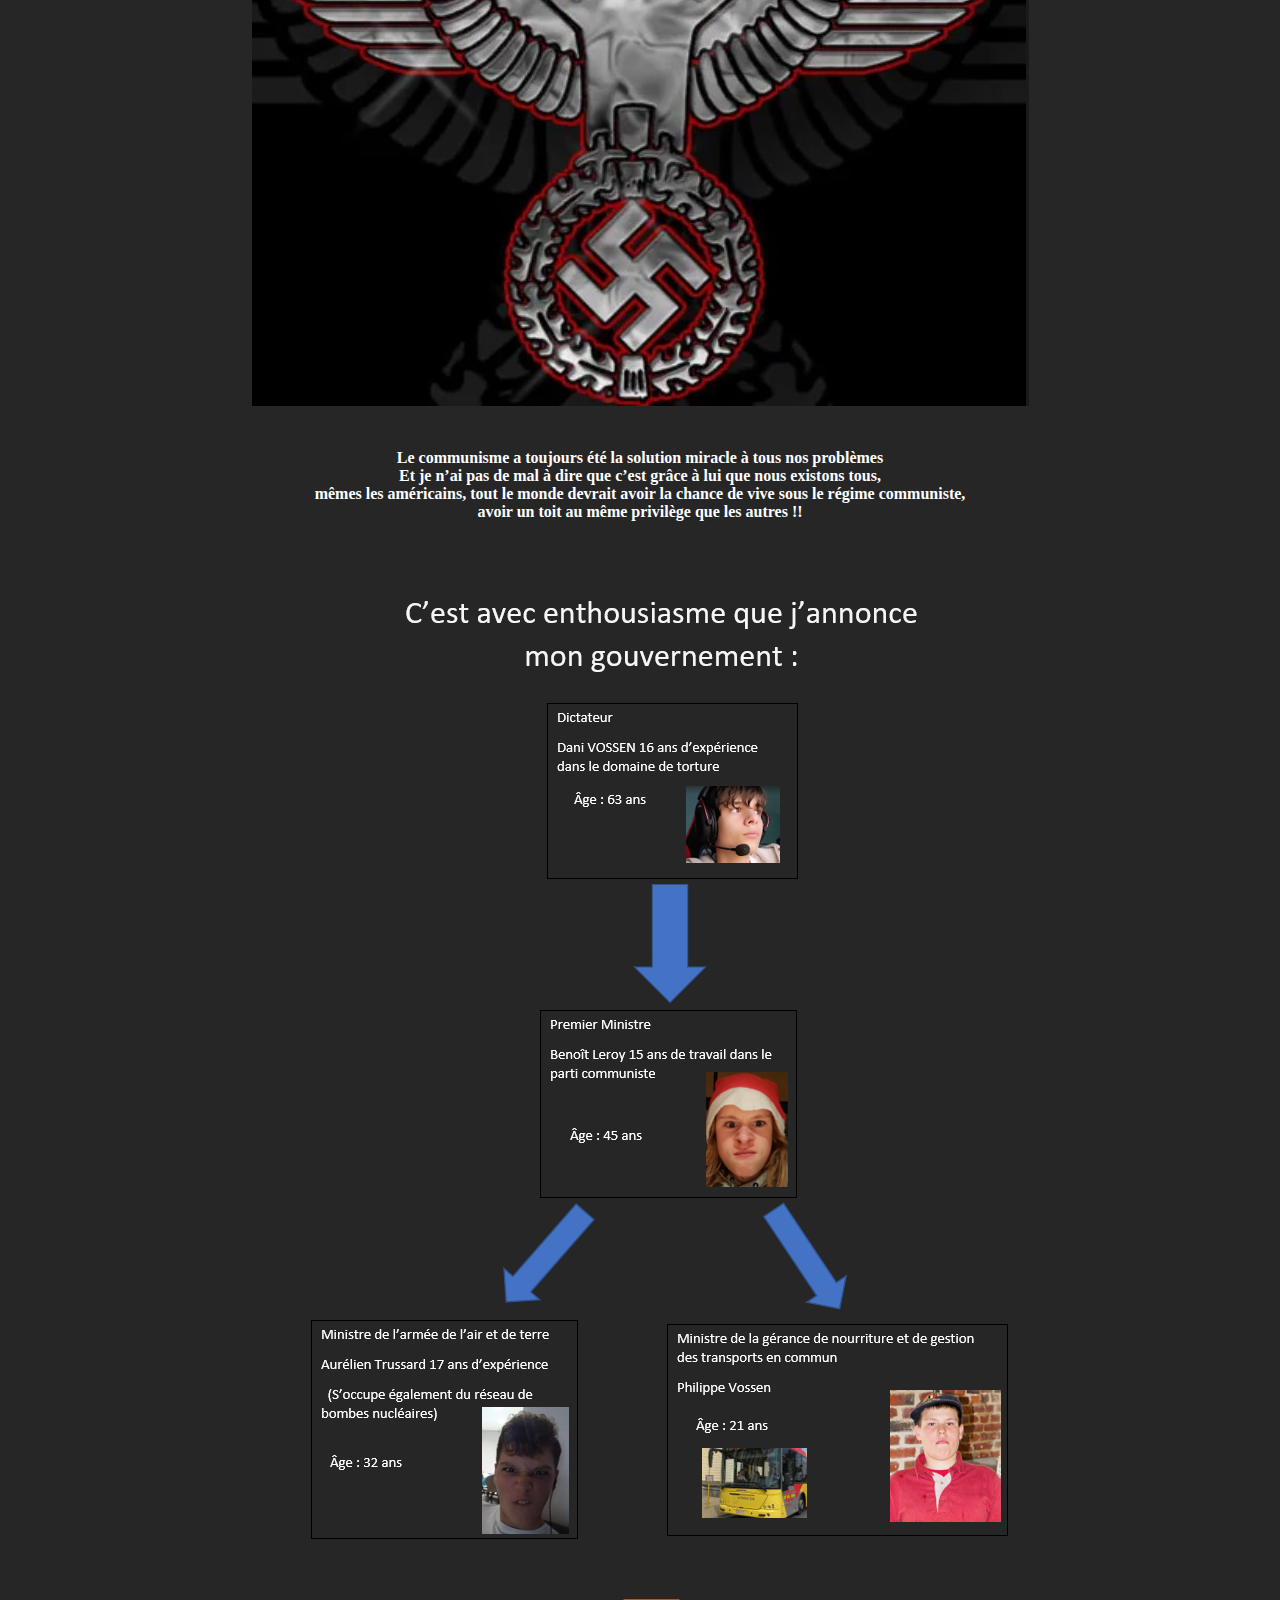
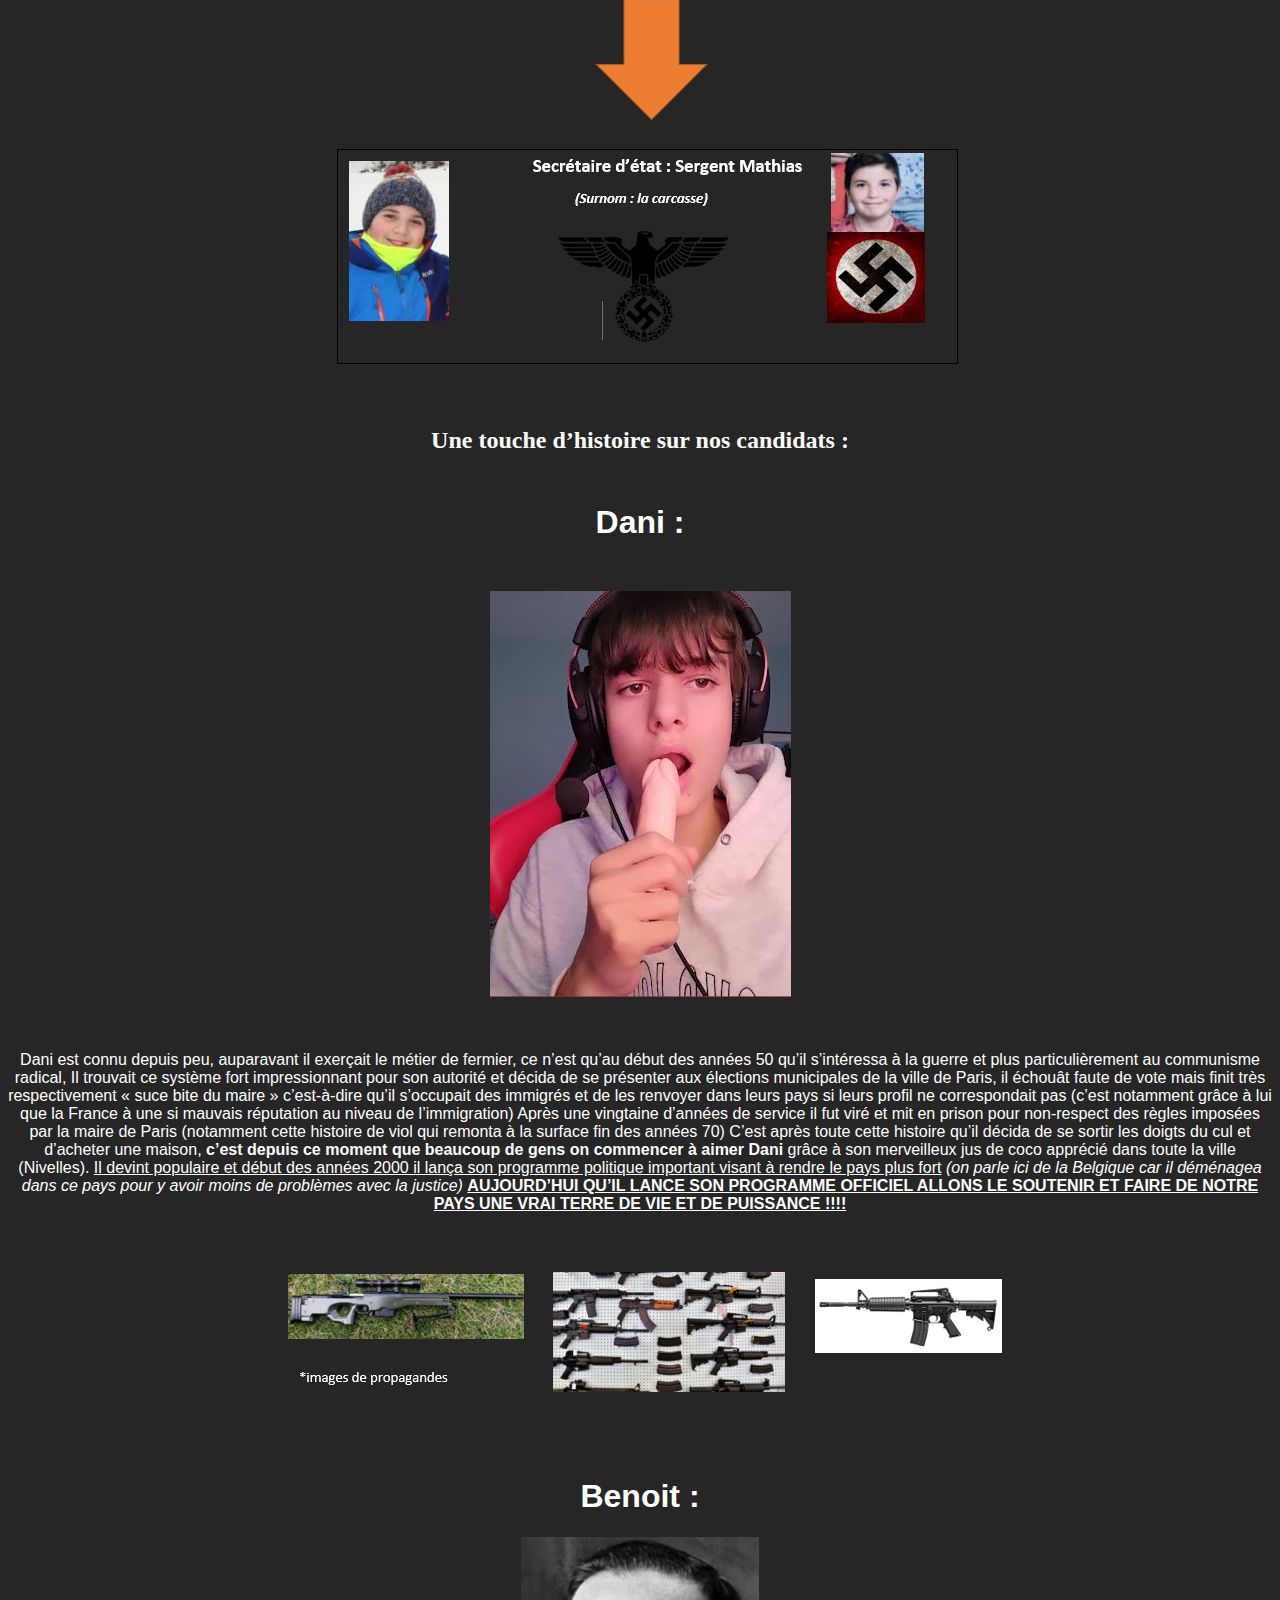
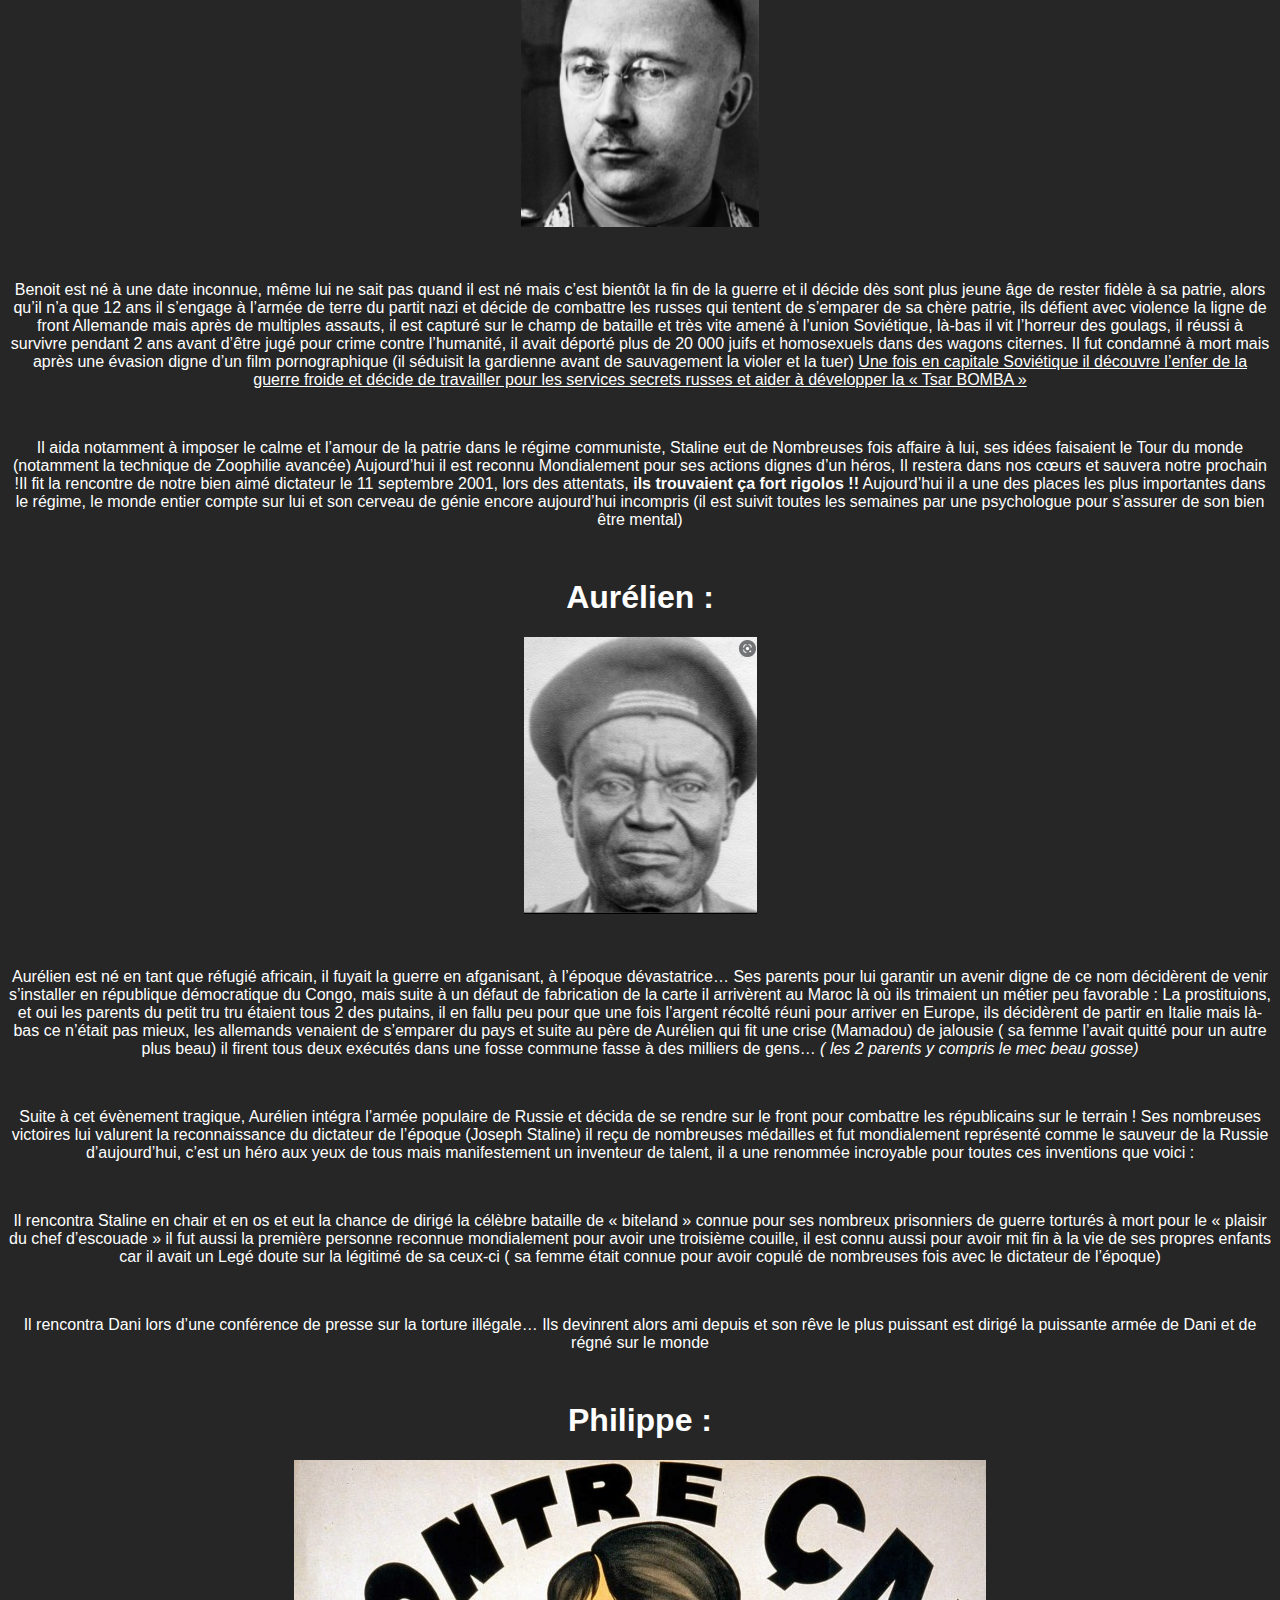
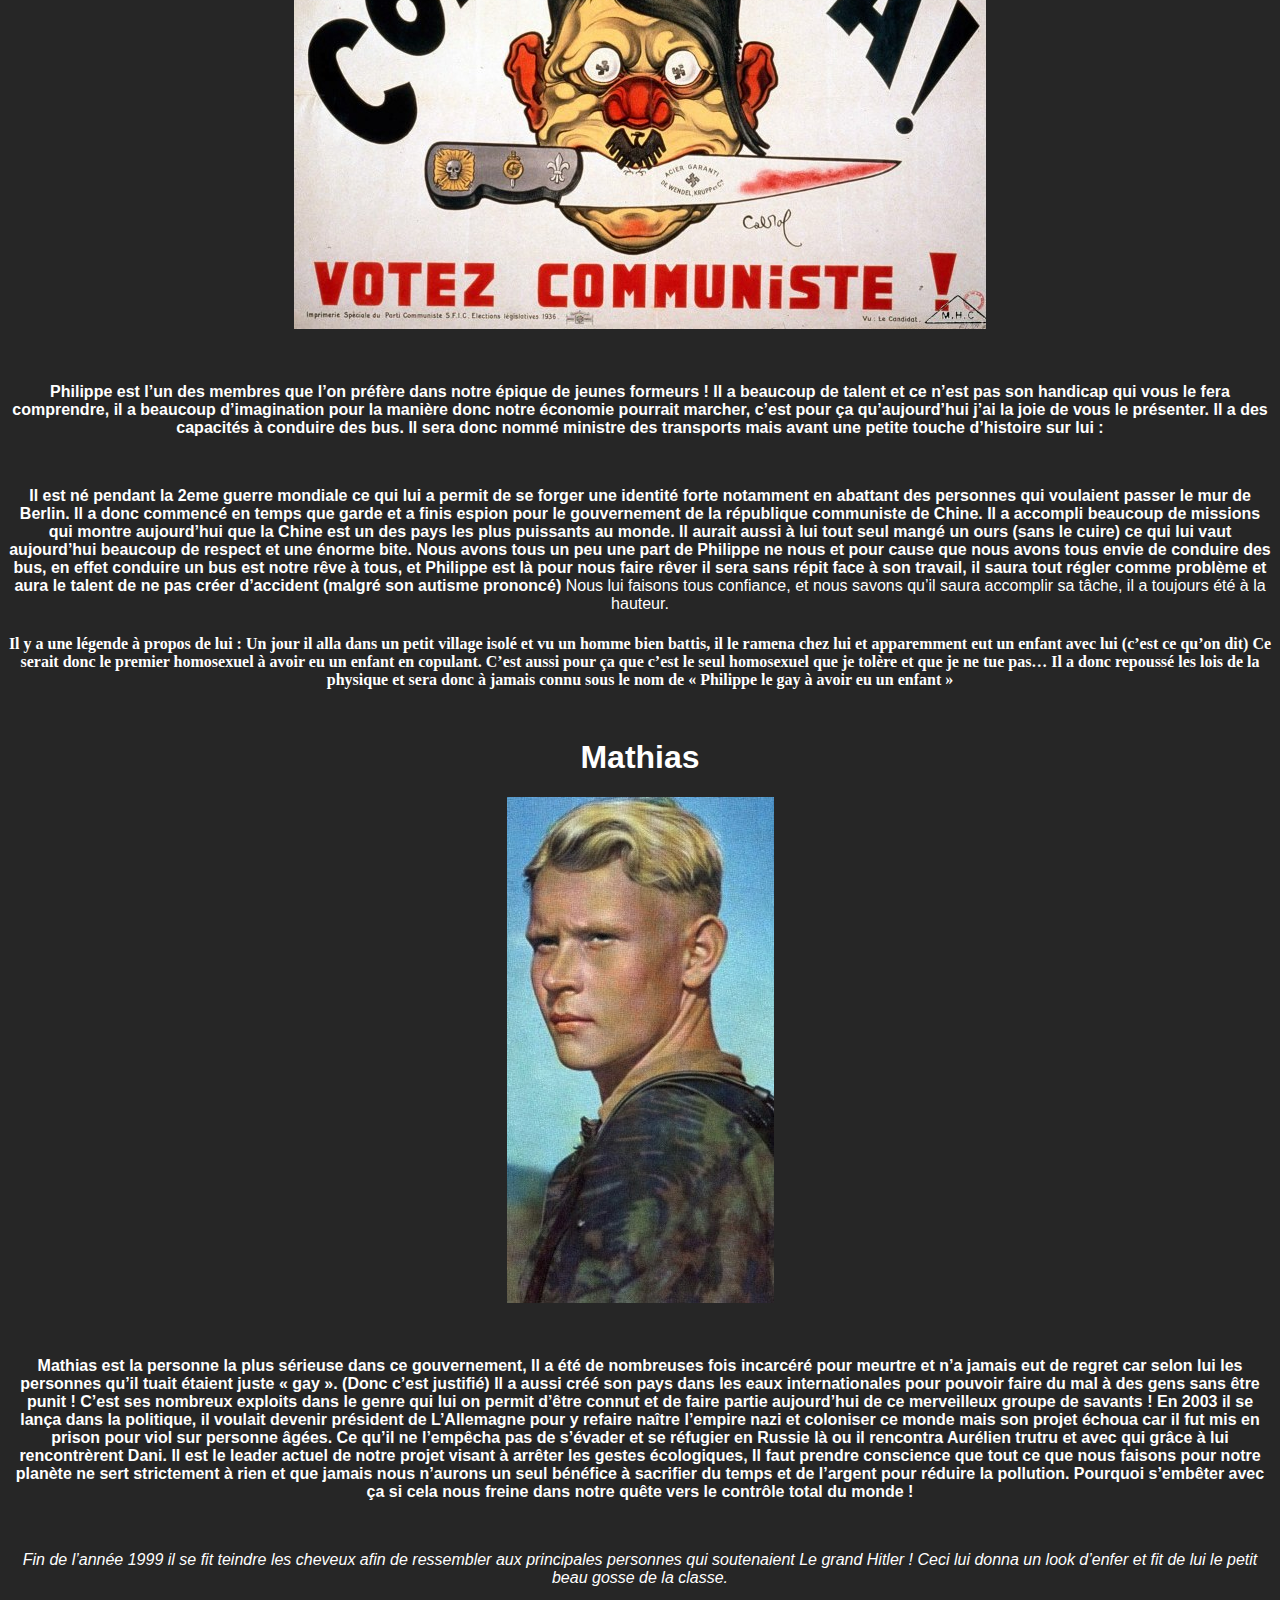
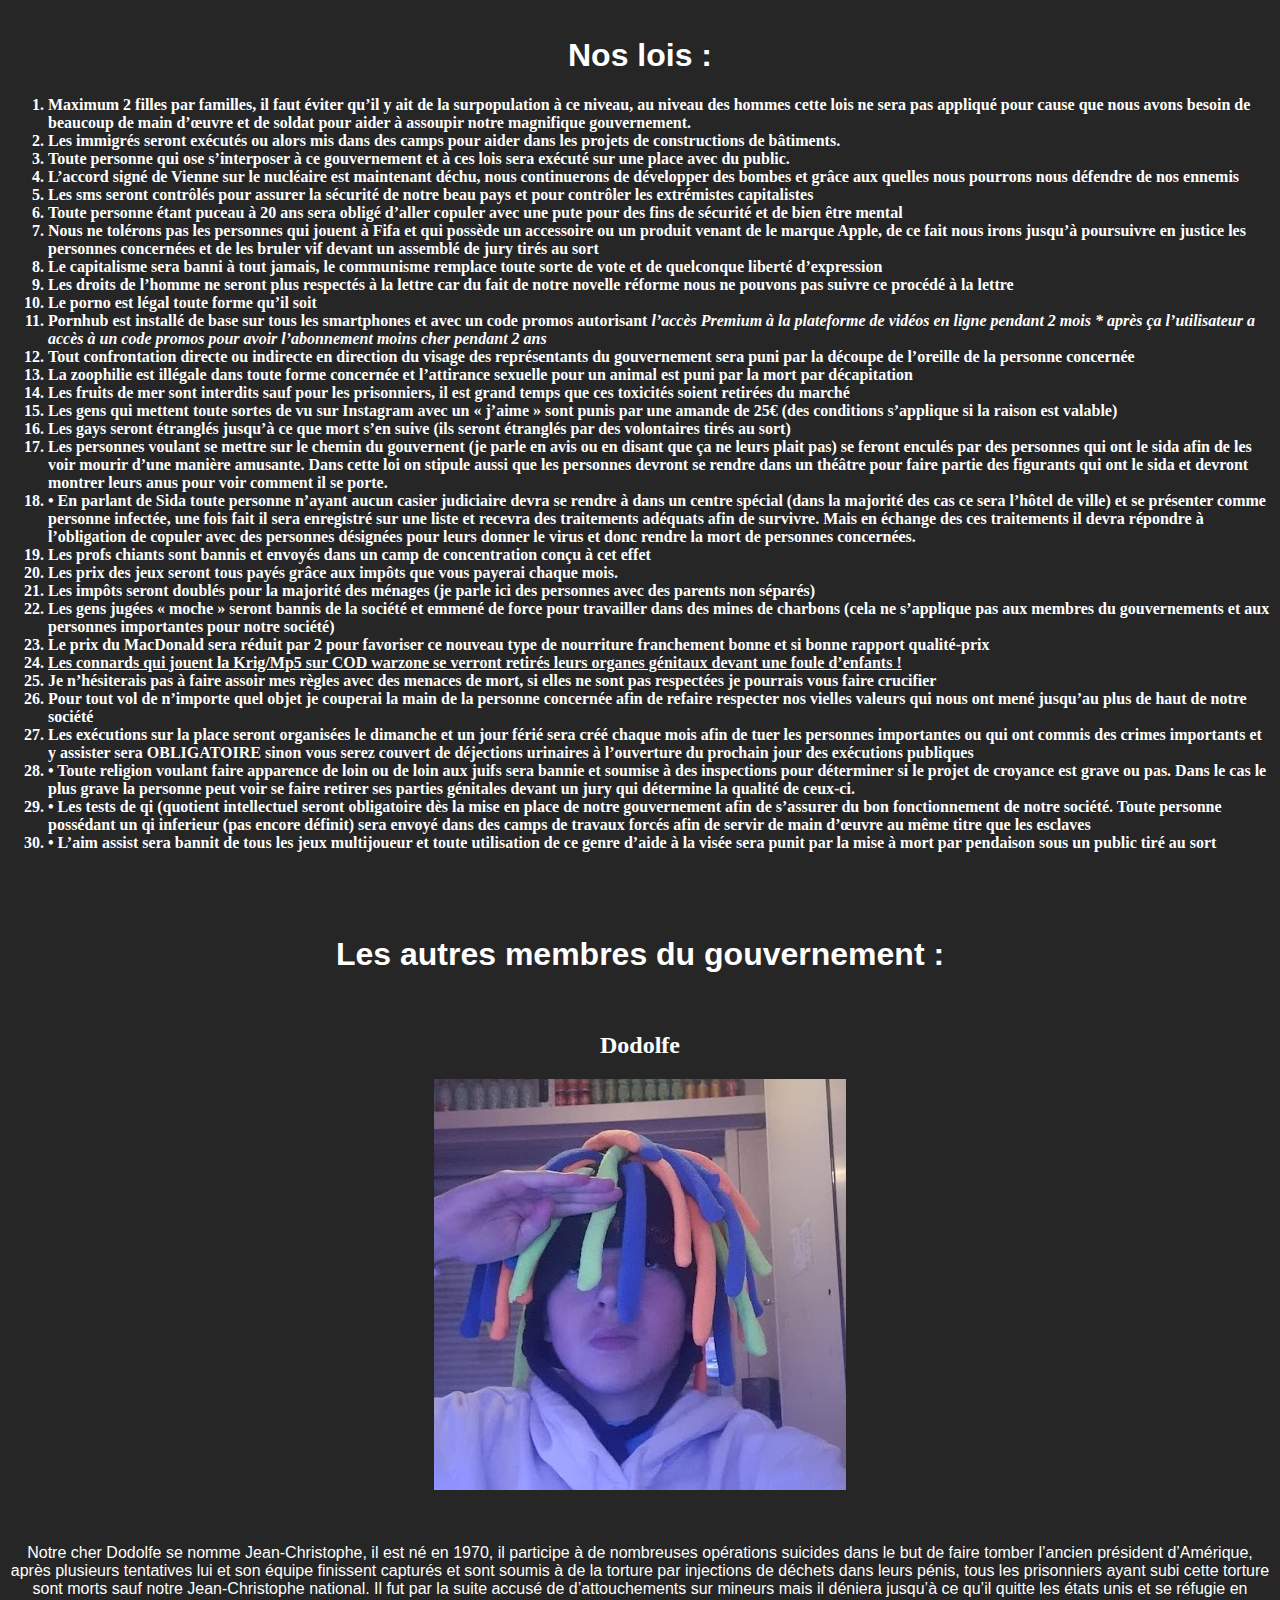
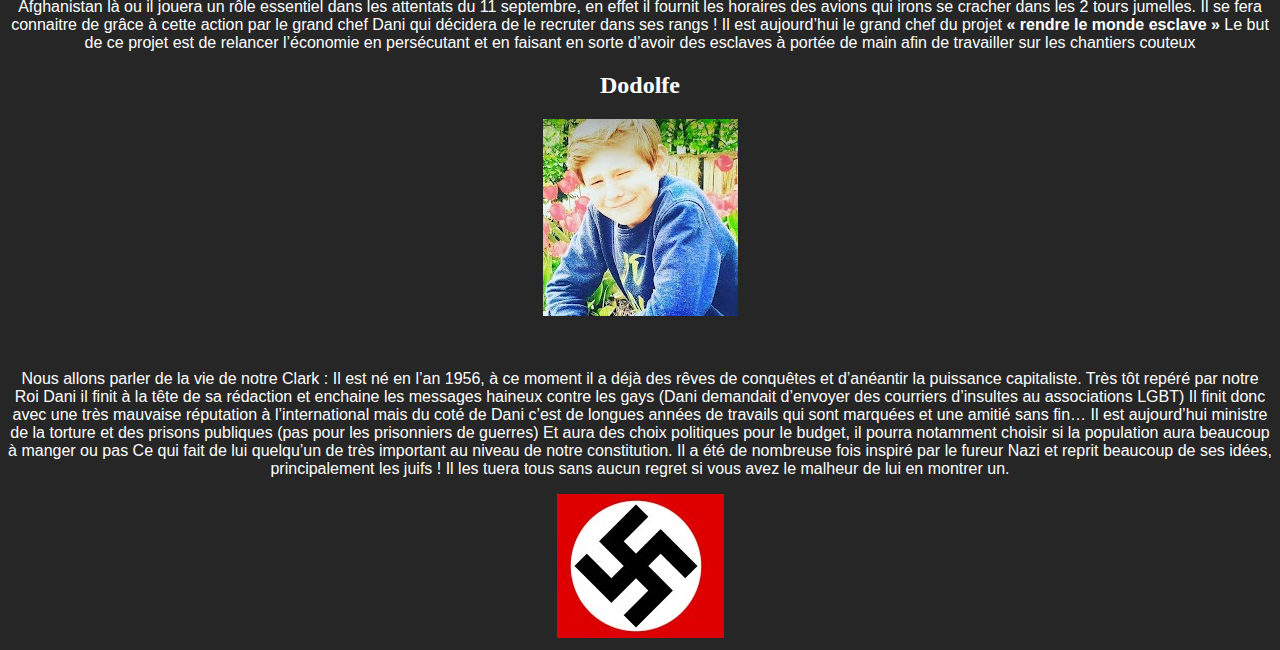
==== commit b3181963: "Update index.html" ====
--- a/index.html
+++ b/index.html
@@ -97,7 +97,7 @@
 						  <u><b>AUJOURD’HUI QU’IL LANCE SON PROGRAMME OFFICIEL ALLONS LE SOUTENIR ET FAIRE DE NOTRE PAYS UNE VRAI TERRE DE VIE ET DE PUISSANCE !!!!</u></b></p>
 						  
 						 <!--v1.2-->
-						  <img src="images/armes.png">
+						  <img src="armes.png">
 							  
 							  <h1> Benoit : </h1>
 						  <img src="teub.png">
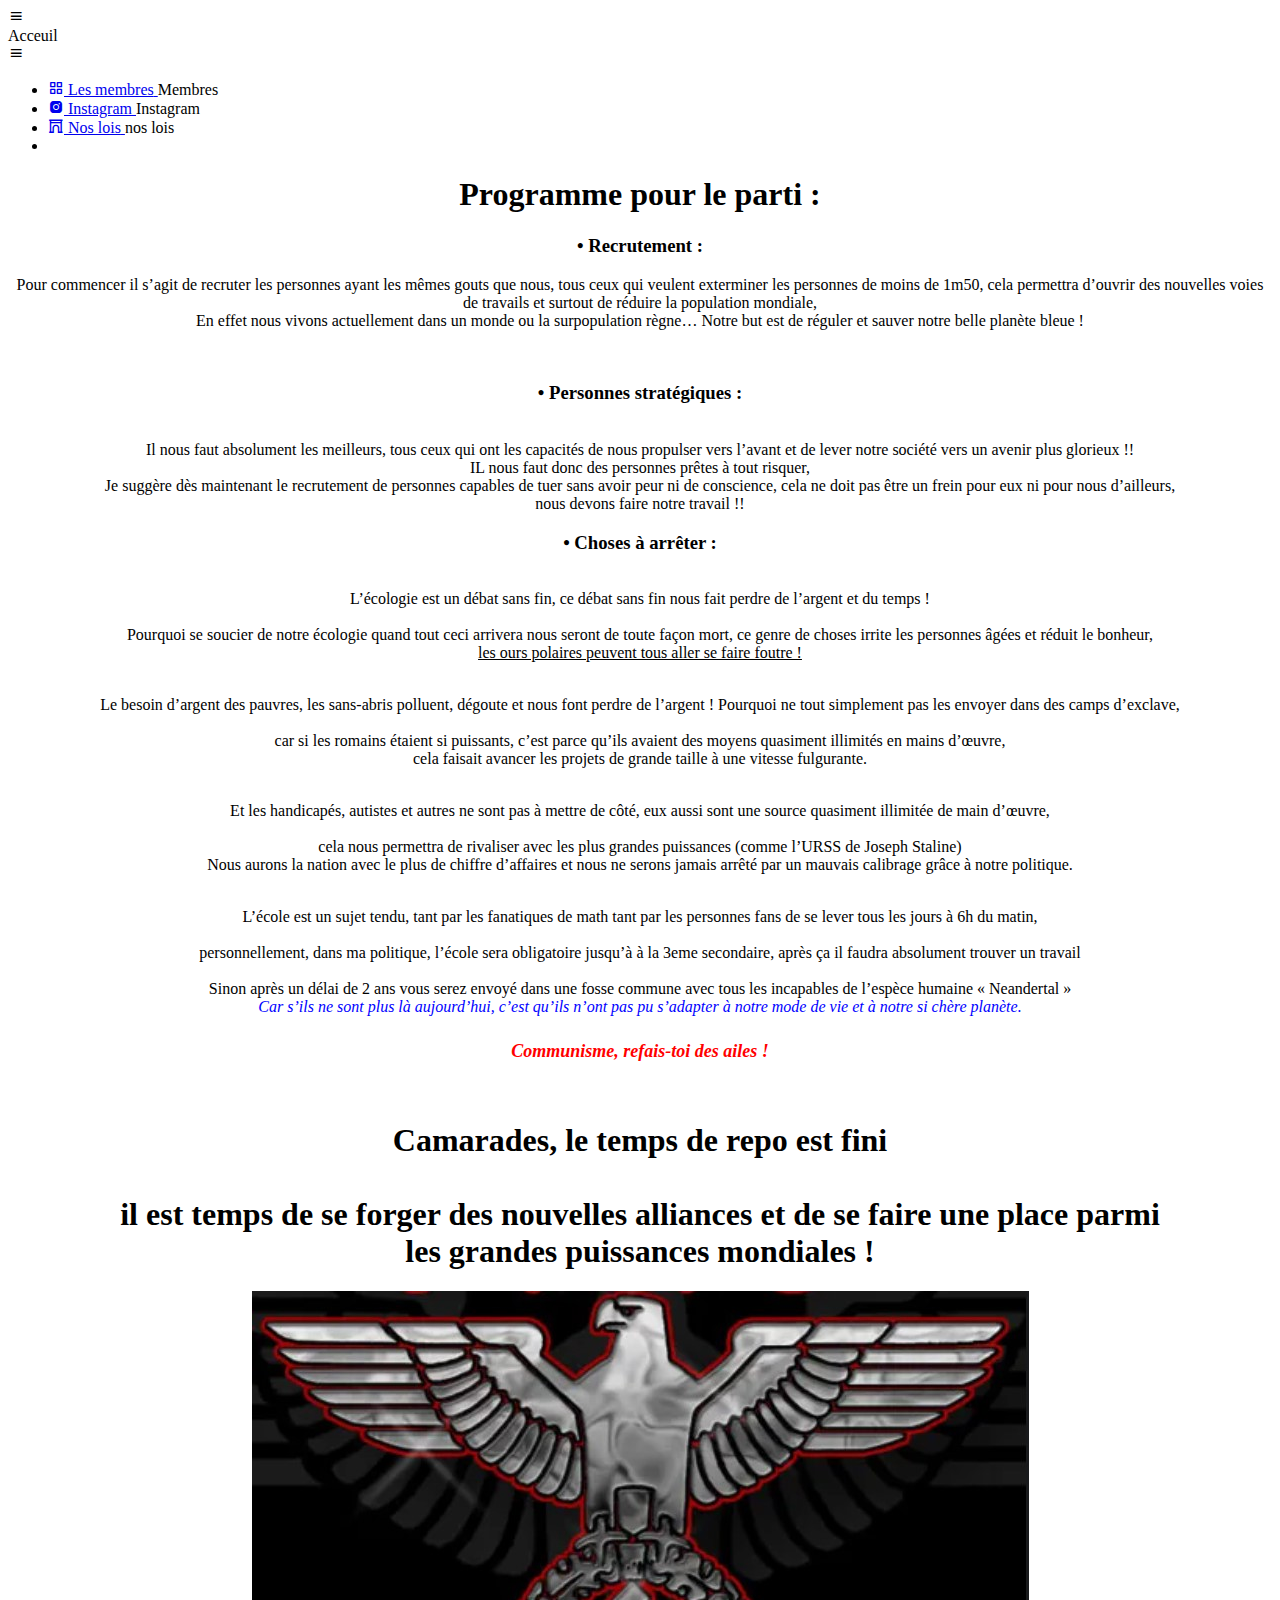
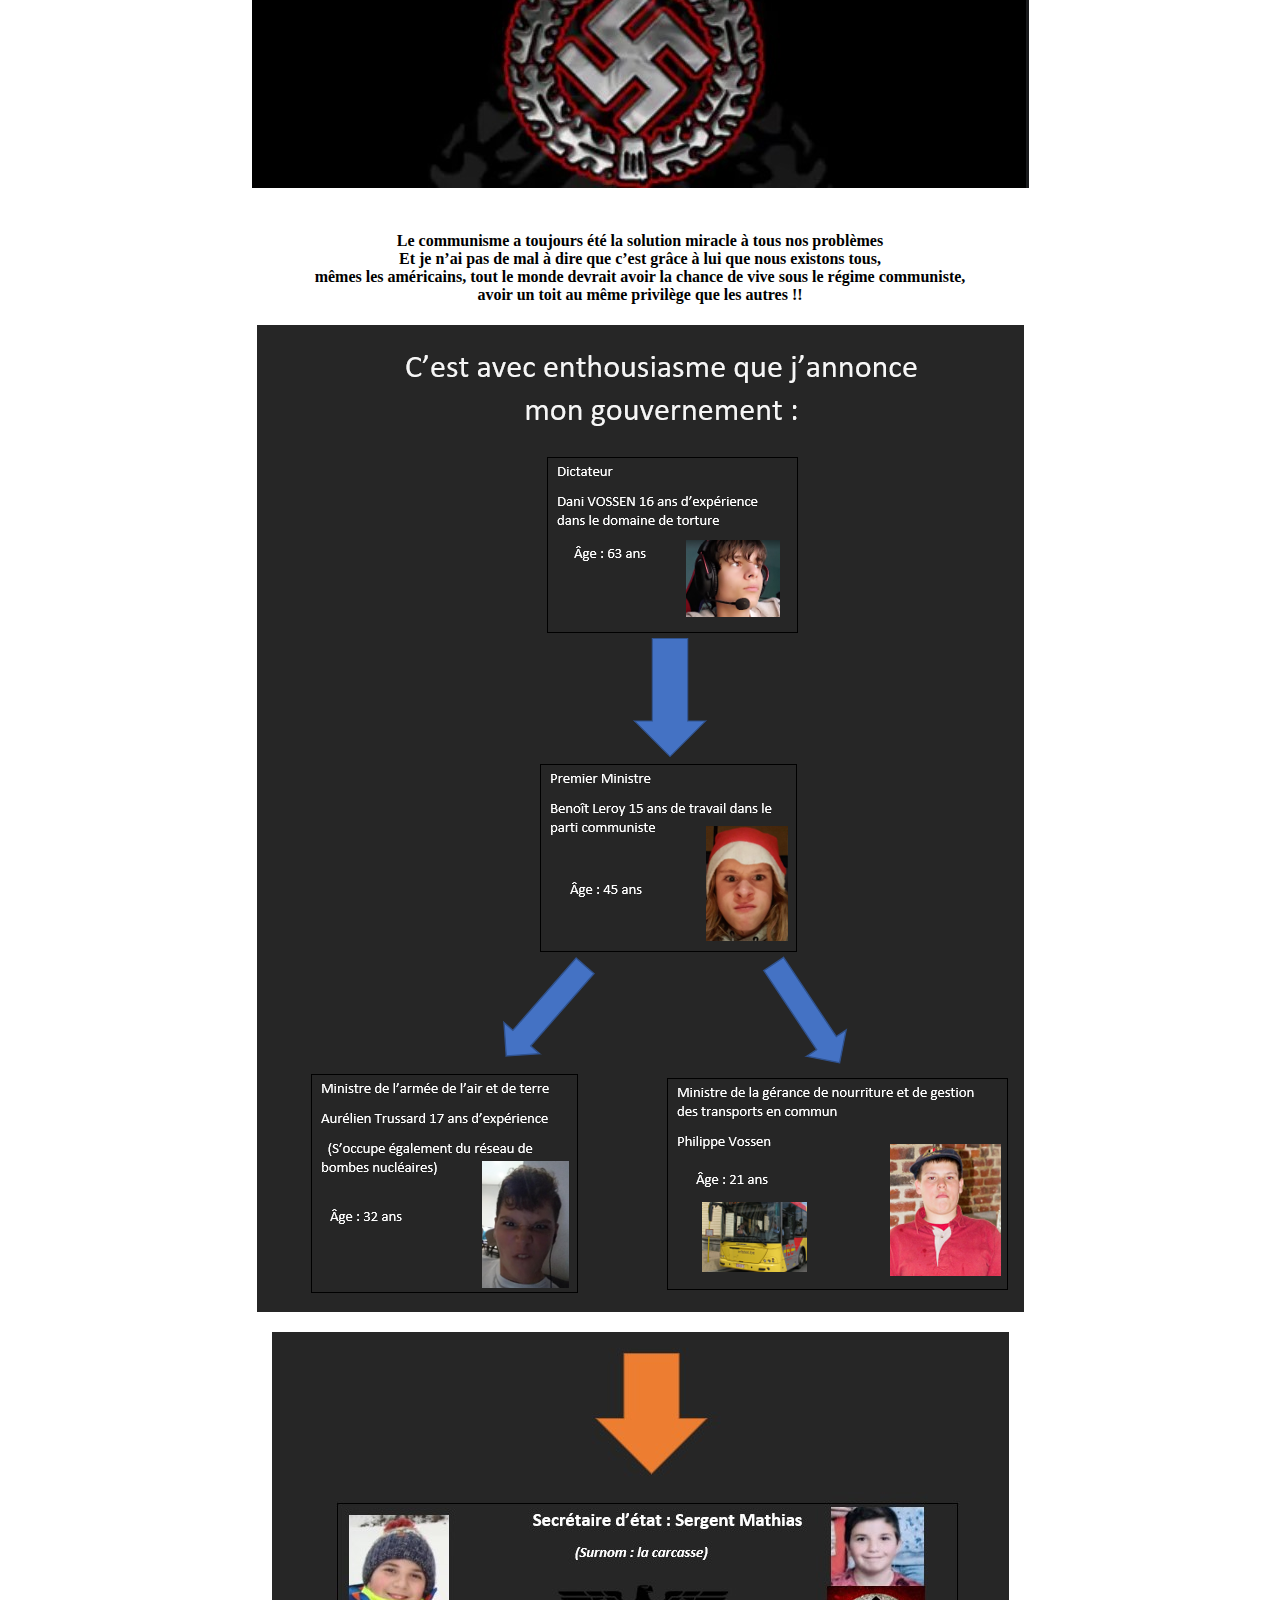
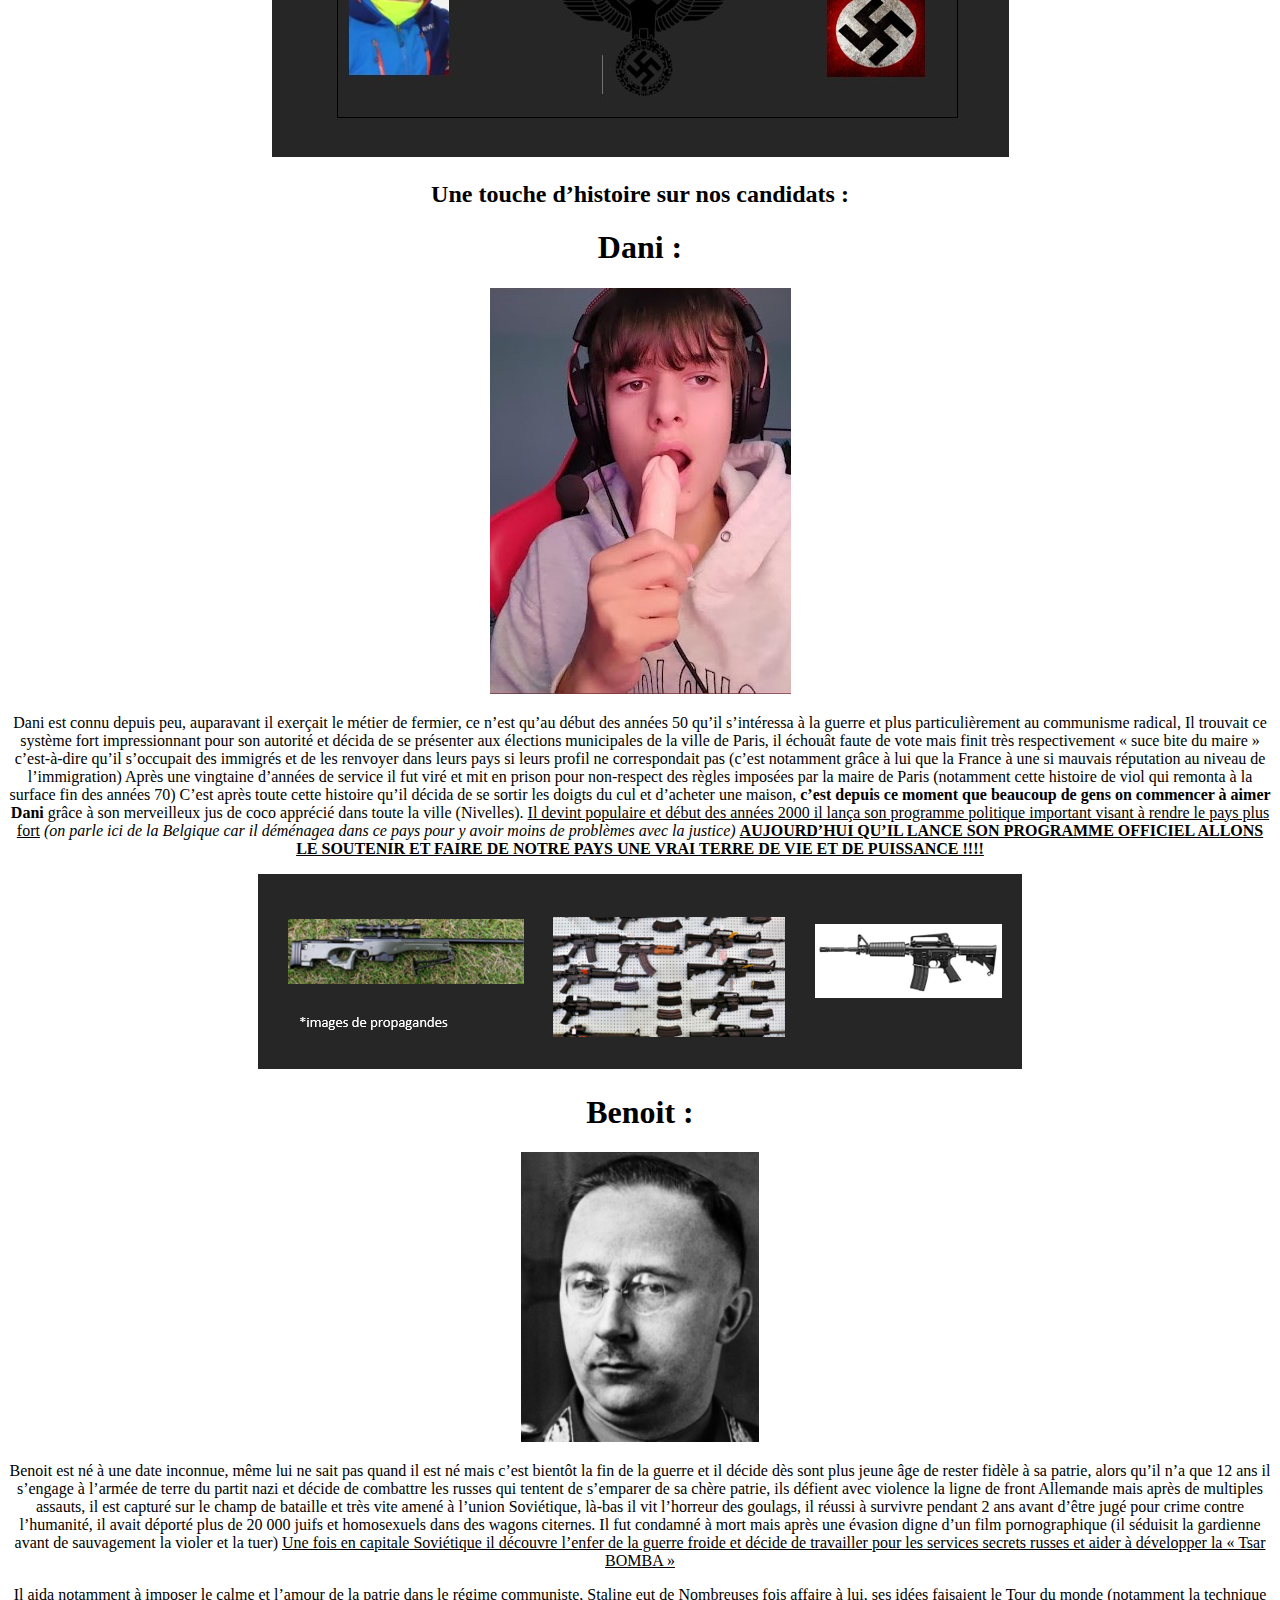
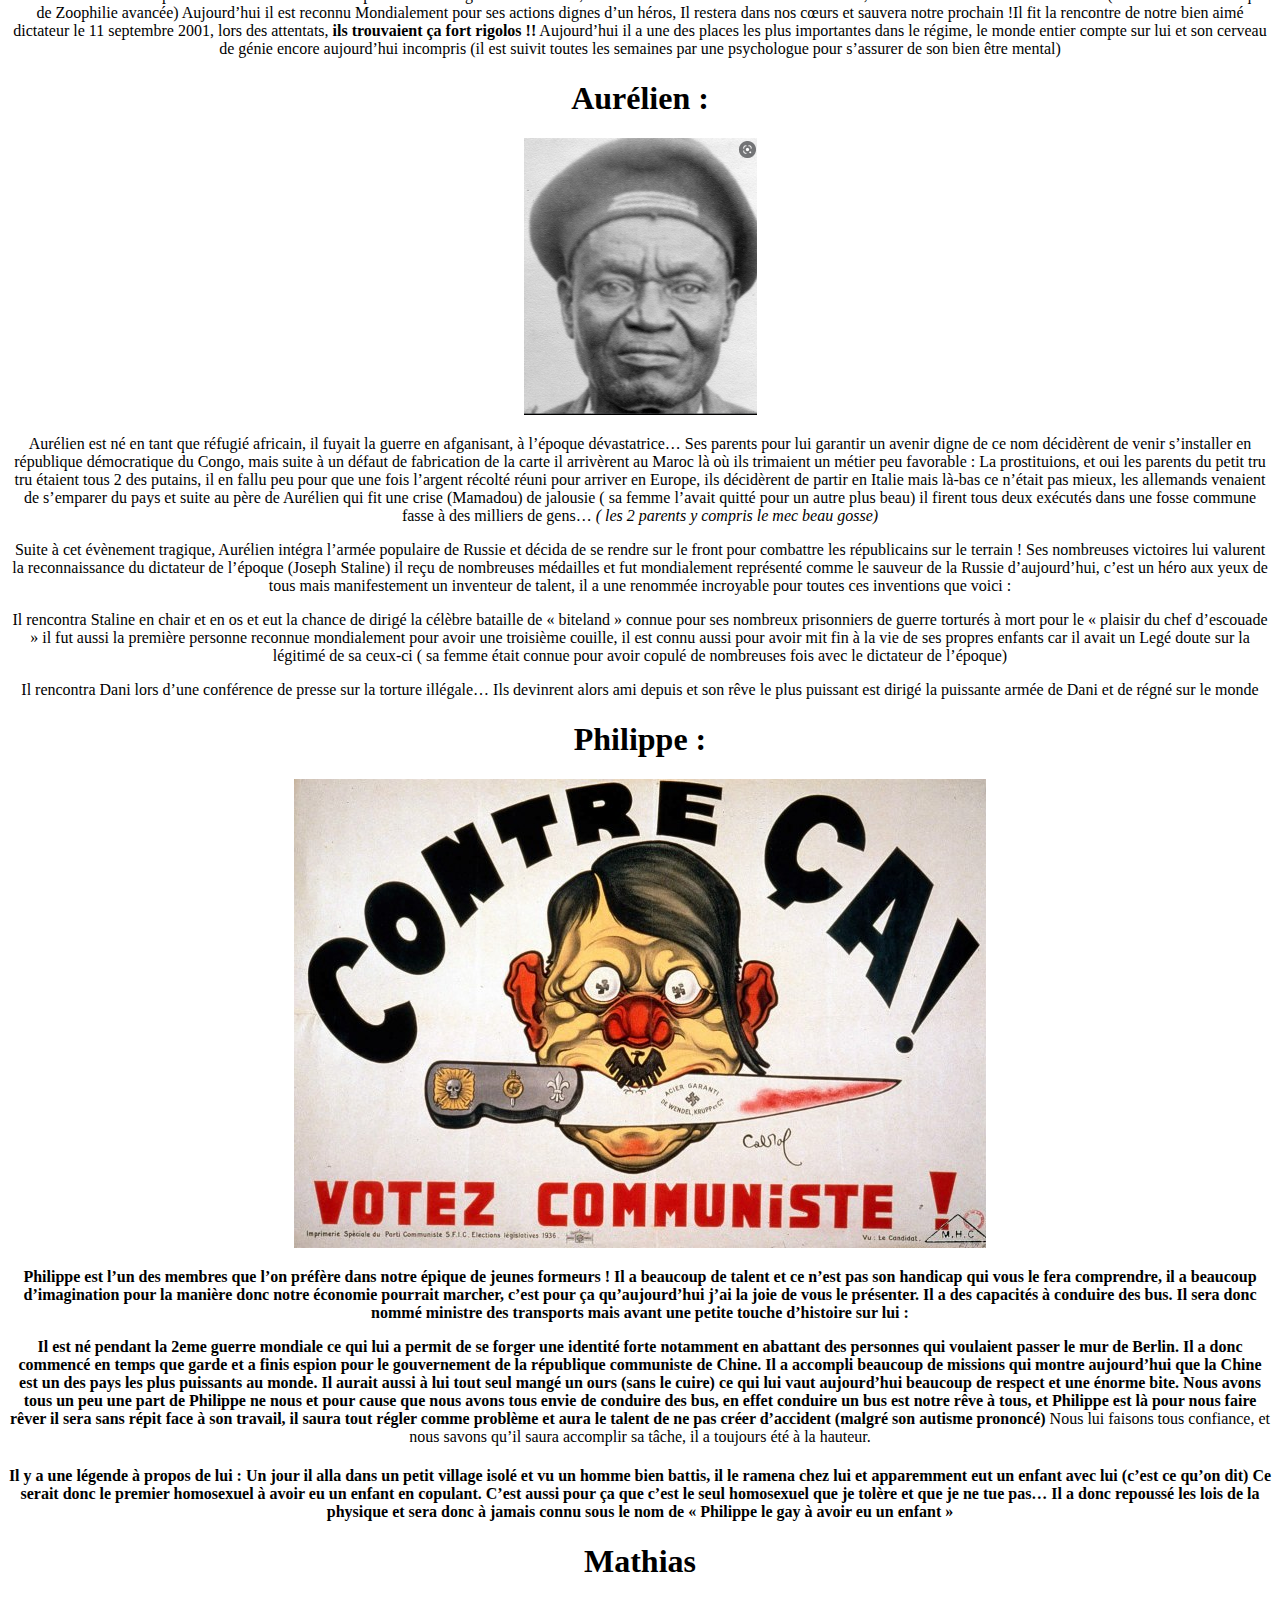
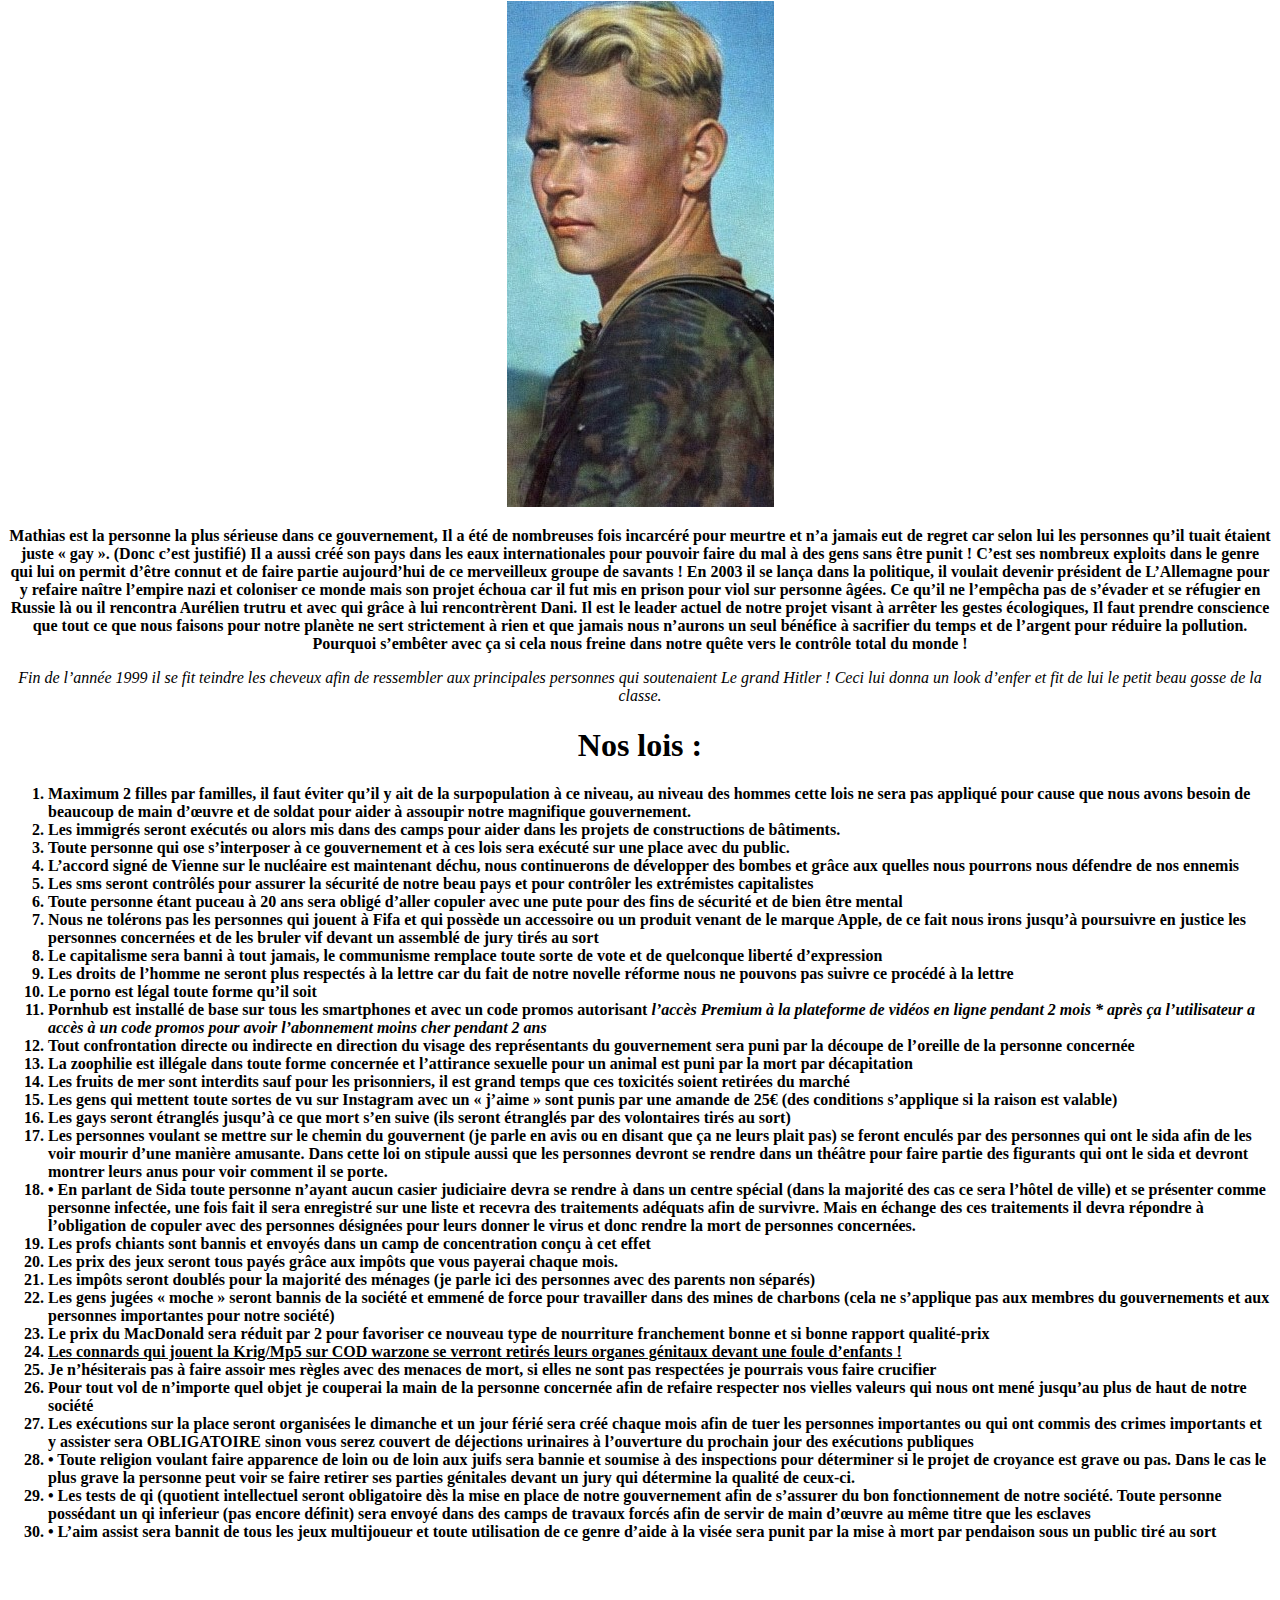
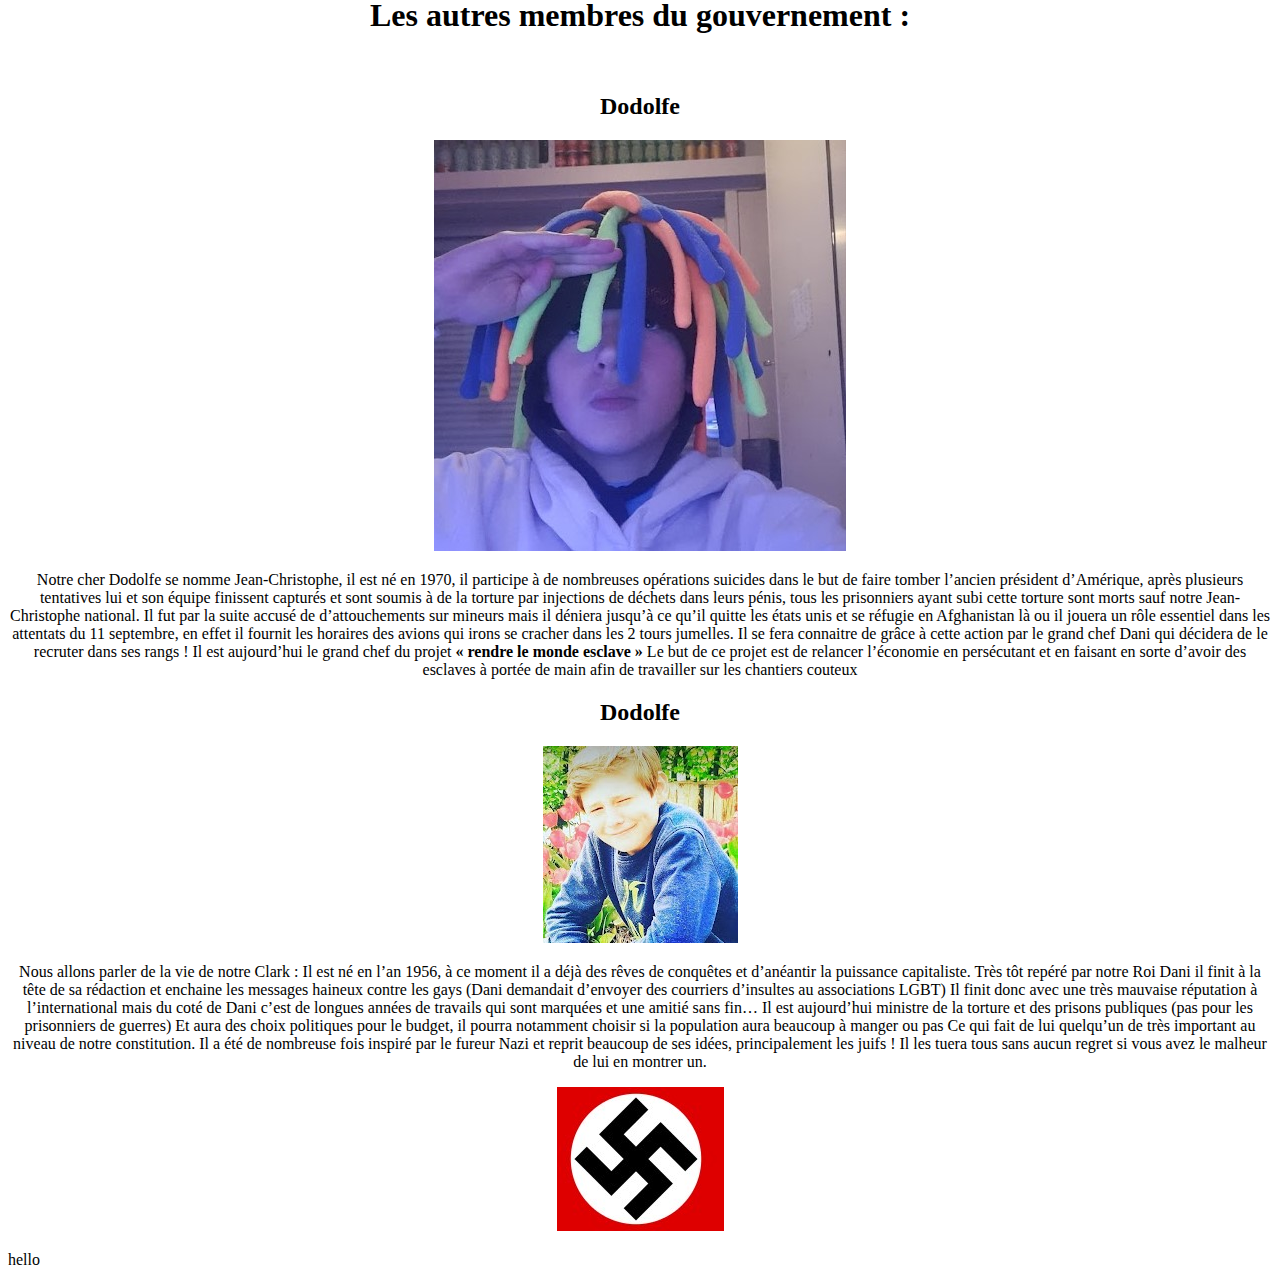
==== commit b8094ad9: "Update index.html" ====
--- a/index.html
+++ b/index.html
@@ -1,356 +1,362 @@
-<!doctype html>
- 
- <html>
-    <head>
-	  <title>PremiumDani</title>
-	   <meta charset="utf-8">
-	   <!--v1.2-->
-	    <html lang="fr">
-	   <!--v1.1-->
-	    <!-- Global site tag (gtag.js) - Google Analytics -->
-<script async src="https://www.googletagmanager.com/gtag/js?id=G-3LZXJBG0FR"></script>
-<script>
-  window.dataLayer = window.dataLayer || [];
-  function gtag(){dataLayer.push(arguments);}
-  gtag('js', new Date());
-
-  gtag('config', 'G-3LZXJBG0FR');
-</script>
-	    
-	    <script data-ad-client="ca-pub-8659696605313818" async src="https://pagead2.googlesyndication.com/pagead/js/adsbygoogle.js"></script>
-	    <link rel="stylesheet" type="text/css" href="styles.css">
-	   <body>
-	     <center>
-		  <h1> Programme pour le parti :</h1>
-		  
-		  <h3>•	Recrutement :</h3>
-		   <p>Pour commencer il s’agit de recruter les personnes ayant les mêmes gouts que nous, tous ceux qui veulent exterminer les personnes de moins de 1m50, cela permettra d’ouvrir des nouvelles voies de travails et surtout de réduire la population mondiale,<br> 
+
+<!DOCTYPE html>
+<html lang="fr">
+  <head>
+    <meta charset="UTF-8">
+   <title>Dani</title>
+    <link rel="stylesheet" href="style.css">
+    <!-- Boxicons pour les icones -->
+    <link href='https://unpkg.com/boxicons@2.0.7/css/boxicons.min.css' rel='stylesheet'>
+     <meta name="viewport" content="width=device-width, initial-scale=1.0">
+   </head>
+<body>
+  <div class="sidebar">
+    <div class="logo-details">
+      <i class='bx bx-menu'></i>
+        <div class="logo_name">Acceuil</div>
+        <i class='bx bx-menu' id="btn" ></i>
+    </div>
+    <ul class="nav-list">
+      
+      <li>
+        <a href="intro.html">
+          <i class='bx bx-grid-alt'></i>
+          <span class="links_name">Les membres</span>
+        </a>
+         <span class="tooltip">Membres</span>
+      </li>
+      <li>
+       <a href="https://www.instagram.com/notre_parti/">
+         <i class='bx bxl-instagram-alt'></i>
+         <span class="links_name">Instagram</span>
+       </a>
+       <span class="tooltip">Instagram</span>
+     </li>
+     <li>
+       <a href="lois.html">
+         <i class='bx bx-arch'></i>
+         <span class="links_name">Nos lois</span>
+       </a>
+       <span class="tooltip">nos lois</span>
+     </li>
+     <li>
+       
+    </ul>
+  </div>
+  <section class="home-section">
+      <div class="text">
+
+
+
+<center>
+      <h1> Programme pour le parti :</h1>
+
+
+
+
+      <h3>• Recrutement :</h3>
+       <p class="informations">Pour commencer il s’agit de recruter les personnes ayant les mêmes gouts que nous, tous ceux qui veulent exterminer les personnes de moins de 1m50, cela permettra d’ouvrir des nouvelles voies de travails et surtout de réduire la population mondiale,<br> 
 En effet nous vivons actuellement dans un monde ou la surpopulation règne… 
          Notre but est de réguler et sauver notre belle planète bleue ! </p></br>
-		 
-		 
-		 <h3>•	Personnes stratégiques : </h3>
-		 
-		 <p><br>Il nous faut absolument les meilleurs, tous ceux qui ont les capacités de nous propulser vers l’avant et de lever notre société vers un avenir plus glorieux !!</br>
-		        IL nous faut donc des personnes prêtes à tout risquer, 
+     
+     
+     <h3>•  Personnes stratégiques : </h3>
+     
+     <p class="choix"><br>Il nous faut absolument les meilleurs, tous ceux qui ont les capacités de nous propulser vers l’avant et de lever notre société vers un avenir plus glorieux !!</br>
+            IL nous faut donc des personnes prêtes à tout risquer, 
                  <br>Je suggère dès maintenant le recrutement de personnes capables de tuer sans avoir peur ni de conscience, cela ne doit pas être un frein pour eux ni pour nous d’ailleurs,</br> 
-				 nous devons faire notre travail !!</p>
-				 
-		<h3>•	Choses à arrêter : </h3>
-		        
-				<p><br>L’écologie est un débat sans fin, ce débat sans fin nous fait perdre de l’argent et du temps !</br>
-				  <br>Pourquoi se soucier de notre écologie quand tout ceci arrivera nous seront de toute façon mort, ce genre de choses irrite les personnes âgées et réduit le bonheur, </br>
-				   <u>les ours polaires peuvent tous aller se faire foutre !</u></p>
-				   
-				   <p><br>Le besoin d’argent des pauvres, les sans-abris polluent, dégoute et nous font perdre de l’argent ! Pourquoi ne tout simplement pas les envoyer dans des camps d’exclave,</br>
-				      <br>car si les romains étaient si puissants, c’est parce qu’ils avaient des moyens quasiment illimités en mains d’œuvre,</br>
-					   cela faisait avancer les projets de grande taille à une vitesse fulgurante.</p>
-					   
-					   <p><br>Et les handicapés, autistes et autres ne sont pas à mettre de côté, eux aussi sont une source quasiment illimitée de main d’œuvre,</br>
-					      <br>cela nous permettra de rivaliser avec les plus grandes puissances (comme l’URSS de Joseph Staline) </br>
-						  Nous aurons la nation avec le plus de chiffre d’affaires et nous ne serons jamais arrêté par un mauvais calibrage grâce à notre politique. </p>
-						  
-						  <p><br>L’école est un sujet tendu, tant par les fanatiques de math tant par les personnes fans de se lever tous les jours à 6h du matin,</br>
-						    <br>personnellement, dans ma politique, l’école sera obligatoire jusqu’à à la 3eme secondaire, après ça il faudra absolument trouver un travail</br>
-							<br>Sinon après un délai de 2 ans vous serez envoyé dans une fosse commune avec tous les incapables de l’espèce humaine « Neandertal » </br>
-							<i><FONT COLOR="#0000FF">Car s’ils ne sont plus là aujourd’hui, c’est qu’ils n’ont pas pu s’adapter à notre mode de vie et à notre si chère planète.</FONT></i>
-							
-							<h2><i><FONT size="4"><FONT face="Verdana"><FONT COLOR="#FF0000">Communisme, refais-toi des ailes !</FONT></FONT></FONT></i></h2>
-							
-							<h1><br><b></u>Camarades, le temps de repo est fini</br> 
-							<br>il est temps de se forger des nouvelles alliances et de se faire une place parmi</br> les grandes puissances mondiales !</b></u></h1>
-							
-							<p align="center">
-								<IMG src="traser.jpg"></p>
-							
-							
-						  <h4><br><b>Le communisme a toujours été la solution miracle à tous nos problèmes </br>
-						  Et je n’ai pas de mal à dire que c’est grâce à lui que nous existons tous, <br>
-						  mêmes les américains, tout le monde devrait avoir la chance de vive sous le régime communiste,</br>avoir un toit au même privilège que les autres !!</h4></b>
-						  
-						  <P align="center">
-						  
-							  
-							<IMG src="lasers.png" alt="image d'illutstation"></p>
-						   
-							 <img src="mathias.jpg">
-						   
-							  <h2>Une touche d’histoire sur nos candidats :</h2>
-						   
-						  
-						
-						 <h1 align="center-right">Dani :</h1> 
-						  <P align="center-right"><IMG src="dani.jpg"></p>
-						  <p align="center"> Dani est connu depuis peu, auparavant il exerçait le métier de fermier,
-						  ce n’est qu’au début des années 50 qu’il s’intéressa à la guerre et plus particulièrement au communisme radical,
-						  Il trouvait ce système fort impressionnant pour son autorité et décida de se présenter aux élections municipales de la ville de Paris,
-						  il échouât faute de vote mais finit très respectivement « suce bite du maire » 
-						  c’est-à-dire qu’il s’occupait des immigrés et de les renvoyer dans leurs pays si leurs profil ne correspondait pas
-						  (c’est notamment grâce à lui que la France à une si mauvais réputation au niveau de l’immigration)
-						  Après une vingtaine d’années de service il fut viré et mit en prison pour non-respect des règles imposées par la maire de Paris
-						  (notamment cette histoire de viol qui remonta à la surface fin des années 70)
-						  C’est après toute cette histoire qu’il décida de se sortir les doigts du cul et d’acheter une maison,
-						  <b>c’est depuis ce moment que beaucoup de gens on commencer à aimer Dani</b>
-						  grâce à son merveilleux jus de coco apprécié dans toute la ville (Nivelles).
-						  <u>Il devint populaire et début des années 2000 il lança son programme politique important visant à rendre le pays plus fort</u>
-						  <i>(on parle ici de la Belgique car il déménagea dans ce pays pour y avoir moins de problèmes avec la justice)</i>
-						  <u><b>AUJOURD’HUI QU’IL LANCE SON PROGRAMME OFFICIEL ALLONS LE SOUTENIR ET FAIRE DE NOTRE PAYS UNE VRAI TERRE DE VIE ET DE PUISSANCE !!!!</u></b></p>
-						  
-						 <!--v1.2-->
-						  <img src="armes.png">
-							  
-							  <h1> Benoit : </h1>
-						  <img src="teub.png">
-						  <p>Benoit est né à une date inconnue,
-						  même lui ne sait pas quand il est né mais c’est bientôt la fin de la guerre et il décide dès sont plus jeune âge de rester fidèle à sa patrie,
-						  alors qu’il n’a que 12 ans il s’engage à l’armée de terre du partit nazi et décide de combattre les russes qui tentent de s’emparer de sa chère patrie,
-						  ils défient avec violence la ligne de front Allemande mais après de multiples assauts,
-						  il est capturé sur le champ de bataille et très vite amené à l’union Soviétique, 
-						  là-bas il vit l’horreur des goulags, il réussi à survivre pendant 2 ans avant d’être jugé pour crime contre l’humanité,
-						  il avait déporté plus de 20 000 juifs et homosexuels dans des wagons citernes. 
-						  Il fut condamné à mort mais après une évasion digne d’un film pornographique (il séduisit la gardienne avant de sauvagement la violer et la tuer) 
-						  <u>Une fois en capitale Soviétique il découvre l’enfer de la guerre froide et décide de travailler pour les services secrets russes et aider à développer la « Tsar BOMBA »</u></p>
-						  
-						  <p>Il aida notamment à imposer le calme et l’amour de la patrie dans le régime communiste,
-						   Staline eut de Nombreuses fois affaire à lui,
-						   ses idées faisaient le Tour du monde (notamment la technique de Zoophilie avancée) 
-						   Aujourd’hui il est reconnu Mondialement pour ses actions dignes d’un héros, 
-						   Il restera dans nos cœurs et sauvera notre prochain !Il fit la rencontre de notre bien aimé dictateur le 11 septembre 2001, lors des attentats, 
-						   <b>ils trouvaient ça fort rigolos !!</b> 
-						   Aujourd’hui il a une des places les plus importantes dans le régime, le monde entier compte sur lui et son cerveau de génie encore aujourd’hui incompris 
-						   (il est suivit toutes les semaines par une psychologue pour s’assurer de son bien être mental)</P>
-						   
-						   <h1>Aurélien :</h1>
-						   
-							<img src="fet.png">
-							<p>Aurélien est né en tant que réfugié africain, 
-							il fuyait la guerre en afganisant, à l’époque dévastatrice… 
-							Ses parents pour lui garantir un avenir digne de ce nom décidèrent de venir s’installer en république démocratique du Congo, 
-							mais suite à un défaut de fabrication de la carte il arrivèrent au Maroc là où ils trimaient  un métier peu favorable : La prostituions, et oui 
-							les parents du petit tru tru étaient tous 2 des putains, il en fallu peu pour que une fois l’argent récolté réuni pour arriver en Europe, 
-							ils décidèrent de partir en Italie mais là-bas ce n’était pas mieux, 
-							les allemands venaient de s’emparer du pays et suite au père de Aurélien qui fit une crise (Mamadou) de jalousie 
-							( sa femme l’avait quitté pour un autre plus beau) il firent tous deux exécutés dans une fosse commune fasse à des milliers de gens… 
-							<i>( les 2 parents y compris le mec beau gosse)</i></P>
-							
-							<p>Suite à cet évènement tragique, Aurélien intégra l’armée populaire de Russie et décida de se rendre sur le front pour combattre les républicains sur le terrain ! 
-							Ses nombreuses victoires lui valurent la reconnaissance du dictateur de l’époque (Joseph Staline) 
-							il reçu de nombreuses médailles et fut mondialement représenté comme le sauveur de la Russie d’aujourd’hui, 
-							c’est un héro aux yeux de tous mais manifestement un inventeur de talent, il a une renommée incroyable pour toutes ces inventions que voici : </p>
-							
-							
-							<p>Il rencontra Staline en chair et en os et eut la chance de dirigé la célèbre bataille de « biteland » 
-							connue pour ses nombreux prisonniers de guerre torturés à mort pour le «  plaisir du chef d’escouade » 
-							il fut aussi la première personne reconnue mondialement pour avoir une troisième couille, 
-							il est connu aussi pour avoir mit fin à la vie de ses propres enfants car il avait un Legé doute sur la légitimé de sa ceux-ci 
-							( sa femme était connue pour avoir copulé de nombreuses fois avec le dictateur de l’époque)</p>
-							<p>Il rencontra Dani lors d’une conférence de presse sur la torture illégale… 
-							Ils devinrent alors ami depuis et son rêve le plus puissant est dirigé la puissante armée de Dani et de régné sur le monde</p>
-							
-							<h1>Philippe : </h1>
-							<img src="ph.png">
-							 <p><b>Philippe est l’un des membres que l’on préfère dans notre épique de jeunes formeurs !
-							 Il a beaucoup de talent et ce n’est pas son handicap qui vous le fera comprendre, 
-							 il a beaucoup d’imagination pour la manière donc notre économie pourrait marcher, 
-							 c’est pour ça qu’aujourd’hui j’ai la joie de vous le présenter. Il a des capacités à conduire des bus. 
-							 Il sera donc nommé ministre des transports mais avant une petite touche d’histoire sur lui : </p>
-							 <p>Il est né pendant la 2eme guerre mondiale ce qui lui a permit de se forger une identité forte notamment en abattant des personnes qui voulaient passer le mur de Berlin. 
-							 Il a donc commencé en temps que garde et a finis espion pour le gouvernement de la république communiste de Chine. 
-							 Il a accompli beaucoup de missions qui montre aujourd’hui que la Chine est un des pays les plus puissants au monde. 
-							 Il aurait aussi à lui tout seul mangé un ours (sans le cuire) ce qui lui vaut aujourd’hui beaucoup de respect et une énorme bite. 
-							 Nous avons tous un peu une part de Philippe ne nous et pour cause que nous avons tous envie de conduire des bus, en effet conduire un bus est notre rêve à tous, 
-							 et Philippe est là pour nous faire rêver il sera sans répit face à son travail, il saura tout régler comme problème et aura le talent de ne pas créer d’accident (malgré son autisme prononcé) 
+         nous devons faire notre travail !!</p>
+         
+    <h3>• Choses à arrêter : </h3>
+            
+        <p><br>L’écologie est un débat sans fin, ce débat sans fin nous fait perdre de l’argent et du temps !</br>
+          <br>Pourquoi se soucier de notre écologie quand tout ceci arrivera nous seront de toute façon mort, ce genre de choses irrite les personnes âgées et réduit le bonheur, </br>
+           <u>les ours polaires peuvent tous aller se faire foutre !</u></p>
+           
+           <p><br>Le besoin d’argent des pauvres, les sans-abris polluent, dégoute et nous font perdre de l’argent ! Pourquoi ne tout simplement pas les envoyer dans des camps d’exclave,</br>
+              <br>car si les romains étaient si puissants, c’est parce qu’ils avaient des moyens quasiment illimités en mains d’œuvre,</br>
+             cela faisait avancer les projets de grande taille à une vitesse fulgurante.</p>
+             
+             <p><br>Et les handicapés, autistes et autres ne sont pas à mettre de côté, eux aussi sont une source quasiment illimitée de main d’œuvre,</br>
+                <br>cela nous permettra de rivaliser avec les plus grandes puissances (comme l’URSS de Joseph Staline) </br>
+              Nous aurons la nation avec le plus de chiffre d’affaires et nous ne serons jamais arrêté par un mauvais calibrage grâce à notre politique. </p>
+              
+              <p><br>L’école est un sujet tendu, tant par les fanatiques de math tant par les personnes fans de se lever tous les jours à 6h du matin,</br>
+                <br>personnellement, dans ma politique, l’école sera obligatoire jusqu’à à la 3eme secondaire, après ça il faudra absolument trouver un travail</br>
+              <br>Sinon après un délai de 2 ans vous serez envoyé dans une fosse commune avec tous les incapables de l’espèce humaine « Neandertal » </br>
+              <i><FONT COLOR="#0000FF">Car s’ils ne sont plus là aujourd’hui, c’est qu’ils n’ont pas pu s’adapter à notre mode de vie et à notre si chère planète.</FONT></i>
+              
+              <h2><i><FONT size="4"><FONT face="Verdana"><FONT COLOR="#FF0000">Communisme, refais-toi des ailes !</FONT></FONT></FONT></i></h2>
+              
+              <h1><br><b></u>Camarades, le temps de repo est fini</br> 
+              <br>il est temps de se forger des nouvelles alliances et de se faire une place parmi</br> les grandes puissances mondiales !</b></u></h1>
+              
+              <p align="center">
+                <IMG src="traser.jpg"></p>
+              
+              
+              <h4><br><b>Le communisme a toujours été la solution miracle à tous nos problèmes </br>
+              Et je n’ai pas de mal à dire que c’est grâce à lui que nous existons tous, <br>
+              mêmes les américains, tout le monde devrait avoir la chance de vive sous le régime communiste,</br>avoir un toit au même privilège que les autres !!</h4></b>
+              
+              <P align="center">
+              
+                
+              <IMG src="lasers.png" alt="image d'illutstation"></p>
+               
+               <img src="mathias.jpg">
+               
+                <h2>Une touche d’histoire sur nos candidats :</h2>
+               
+              
+            
+             <h1 align="center-right">Dani :</h1> 
+              <P align="center-right"><IMG src="dani.jpg"></p>
+              <p align="center"> Dani est connu depuis peu, auparavant il exerçait le métier de fermier,
+              ce n’est qu’au début des années 50 qu’il s’intéressa à la guerre et plus particulièrement au communisme radical,
+              Il trouvait ce système fort impressionnant pour son autorité et décida de se présenter aux élections municipales de la ville de Paris,
+              il échouât faute de vote mais finit très respectivement « suce bite du maire » 
+              c’est-à-dire qu’il s’occupait des immigrés et de les renvoyer dans leurs pays si leurs profil ne correspondait pas
+              (c’est notamment grâce à lui que la France à une si mauvais réputation au niveau de l’immigration)
+              Après une vingtaine d’années de service il fut viré et mit en prison pour non-respect des règles imposées par la maire de Paris
+              (notamment cette histoire de viol qui remonta à la surface fin des années 70)
+              C’est après toute cette histoire qu’il décida de se sortir les doigts du cul et d’acheter une maison,
+              <b>c’est depuis ce moment que beaucoup de gens on commencer à aimer Dani</b>
+              grâce à son merveilleux jus de coco apprécié dans toute la ville (Nivelles).
+              <u>Il devint populaire et début des années 2000 il lança son programme politique important visant à rendre le pays plus fort</u>
+              <i>(on parle ici de la Belgique car il déménagea dans ce pays pour y avoir moins de problèmes avec la justice)</i>
+              <u><b>AUJOURD’HUI QU’IL LANCE SON PROGRAMME OFFICIEL ALLONS LE SOUTENIR ET FAIRE DE NOTRE PAYS UNE VRAI TERRE DE VIE ET DE PUISSANCE !!!!</u></b></p>
+
+              <!--v1.2-->
+              <img src="armes.png">
+              
+              <h1> Benoit : </h1>
+               
+              
+              <img src="teub.png">
+              <p>Benoit est né à une date inconnue,
+              même lui ne sait pas quand il est né mais c’est bientôt la fin de la guerre et il décide dès sont plus jeune âge de rester fidèle à sa patrie,
+              alors qu’il n’a que 12 ans il s’engage à l’armée de terre du partit nazi et décide de combattre les russes qui tentent de s’emparer de sa chère patrie,
+              ils défient avec violence la ligne de front Allemande mais après de multiples assauts,
+              il est capturé sur le champ de bataille et très vite amené à l’union Soviétique, 
+              là-bas il vit l’horreur des goulags, il réussi à survivre pendant 2 ans avant d’être jugé pour crime contre l’humanité,
+              il avait déporté plus de 20 000 juifs et homosexuels dans des wagons citernes. 
+              Il fut condamné à mort mais après une évasion digne d’un film pornographique (il séduisit la gardienne avant de sauvagement la violer et la tuer) 
+              <u>Une fois en capitale Soviétique il découvre l’enfer de la guerre froide et décide de travailler pour les services secrets russes et aider à développer la « Tsar BOMBA »</u></p>
+              
+              <p>Il aida notamment à imposer le calme et l’amour de la patrie dans le régime communiste,
+               Staline eut de Nombreuses fois affaire à lui,
+               ses idées faisaient le Tour du monde (notamment la technique de Zoophilie avancée) 
+               Aujourd’hui il est reconnu Mondialement pour ses actions dignes d’un héros, 
+               Il restera dans nos cœurs et sauvera notre prochain !Il fit la rencontre de notre bien aimé dictateur le 11 septembre 2001, lors des attentats, 
+               <b>ils trouvaient ça fort rigolos !!</b> 
+               Aujourd’hui il a une des places les plus importantes dans le régime, le monde entier compte sur lui et son cerveau de génie encore aujourd’hui incompris 
+               (il est suivit toutes les semaines par une psychologue pour s’assurer de son bien être mental)</P>
+               
+               <h1>Aurélien :</h1>
+               
+              <img src="fet.png">
+              <p>Aurélien est né en tant que réfugié africain, 
+              il fuyait la guerre en afganisant, à l’époque dévastatrice… 
+              Ses parents pour lui garantir un avenir digne de ce nom décidèrent de venir s’installer en république démocratique du Congo, 
+              mais suite à un défaut de fabrication de la carte il arrivèrent au Maroc là où ils trimaient  un métier peu favorable : La prostituions, et oui 
+              les parents du petit tru tru étaient tous 2 des putains, il en fallu peu pour que une fois l’argent récolté réuni pour arriver en Europe, 
+              ils décidèrent de partir en Italie mais là-bas ce n’était pas mieux, 
+              les allemands venaient de s’emparer du pays et suite au père de Aurélien qui fit une crise (Mamadou) de jalousie 
+              ( sa femme l’avait quitté pour un autre plus beau) il firent tous deux exécutés dans une fosse commune fasse à des milliers de gens… 
+              <i>( les 2 parents y compris le mec beau gosse)</i></P>
+              
+              <p>Suite à cet évènement tragique, Aurélien intégra l’armée populaire de Russie et décida de se rendre sur le front pour combattre les républicains sur le terrain ! 
+              Ses nombreuses victoires lui valurent la reconnaissance du dictateur de l’époque (Joseph Staline) 
+              il reçu de nombreuses médailles et fut mondialement représenté comme le sauveur de la Russie d’aujourd’hui, 
+              c’est un héro aux yeux de tous mais manifestement un inventeur de talent, il a une renommée incroyable pour toutes ces inventions que voici : </p>
+              
+              
+              <p>Il rencontra Staline en chair et en os et eut la chance de dirigé la célèbre bataille de « biteland » 
+              connue pour ses nombreux prisonniers de guerre torturés à mort pour le «  plaisir du chef d’escouade » 
+              il fut aussi la première personne reconnue mondialement pour avoir une troisième couille, 
+              il est connu aussi pour avoir mit fin à la vie de ses propres enfants car il avait un Legé doute sur la légitimé de sa ceux-ci 
+              ( sa femme était connue pour avoir copulé de nombreuses fois avec le dictateur de l’époque)</p>
+              <p>Il rencontra Dani lors d’une conférence de presse sur la torture illégale… 
+              Ils devinrent alors ami depuis et son rêve le plus puissant est dirigé la puissante armée de Dani et de régné sur le monde</p>
+              
+              <h1>Philippe : </h1>
+              <img src="ph.png">
+               <p><b>Philippe est l’un des membres que l’on préfère dans notre épique de jeunes formeurs !
+               Il a beaucoup de talent et ce n’est pas son handicap qui vous le fera comprendre, 
+               il a beaucoup d’imagination pour la manière donc notre économie pourrait marcher, 
+               c’est pour ça qu’aujourd’hui j’ai la joie de vous le présenter. Il a des capacités à conduire des bus. 
+               Il sera donc nommé ministre des transports mais avant une petite touche d’histoire sur lui : </p>
+               <p>Il est né pendant la 2eme guerre mondiale ce qui lui a permit de se forger une identité forte notamment en abattant des personnes qui voulaient passer le mur de Berlin. 
+               Il a donc commencé en temps que garde et a finis espion pour le gouvernement de la république communiste de Chine. 
+               Il a accompli beaucoup de missions qui montre aujourd’hui que la Chine est un des pays les plus puissants au monde. 
+               Il aurait aussi à lui tout seul mangé un ours (sans le cuire) ce qui lui vaut aujourd’hui beaucoup de respect et une énorme bite. 
+               Nous avons tous un peu une part de Philippe ne nous et pour cause que nous avons tous envie de conduire des bus, en effet conduire un bus est notre rêve à tous, 
+               et Philippe est là pour nous faire rêver il sera sans répit face à son travail, il saura tout régler comme problème et aura le talent de ne pas créer d’accident (malgré son autisme prononcé) 
                              </b>Nous lui faisons tous confiance, et nous savons qu’il saura accomplir sa tâche, il a toujours été à la hauteur.</p>
-							 
-							 <h4>Il y a une légende à propos de lui : 
-							 Un jour il alla dans un petit village isolé et vu un homme bien battis, 
-							 il le ramena chez lui et apparemment eut un enfant avec lui (c’est ce qu’on dit) Ce serait donc le premier homosexuel à avoir eu un enfant en copulant.  
-							 C’est aussi pour ça que c’est le seul homosexuel que je tolère et que je ne tue pas… 
-							 Il a donc repoussé les lois de la physique et sera donc à jamais connu sous le nom de « Philippe le gay à avoir eu un enfant » </h4>
-							 
-							 
+               
+               <h4>Il y a une légende à propos de lui : 
+               Un jour il alla dans un petit village isolé et vu un homme bien battis, 
+               il le ramena chez lui et apparemment eut un enfant avec lui (c’est ce qu’on dit) Ce serait donc le premier homosexuel à avoir eu un enfant en copulant.  
+               C’est aussi pour ça que c’est le seul homosexuel que je tolère et que je ne tue pas… 
+               Il a donc repoussé les lois de la physique et sera donc à jamais connu sous le nom de « Philippe le gay à avoir eu un enfant » </h4>
+               
+               
 
                                                         <h1><b>Mathias</b></h1>
-							 
-							  <img src="blond.jpg">
-							  
-							  <p><b>Mathias est la personne la plus sérieuse dans ce gouvernement, 
+               
+                <img src="blond.jpg">
+                
+                <p><b>Mathias est la personne la plus sérieuse dans ce gouvernement, 
                                                            Il a été de nombreuses fois incarcéré pour meurtre et n’a jamais eut de regret car selon lui les personnes qu’il tuait étaient juste « gay ». (Donc c’est justifié) 
                                                            Il a aussi créé son pays dans les eaux internationales pour pouvoir faire du mal à des gens sans être punit ! 
-							   C’est ses nombreux exploits dans le genre qui lui on permit d’être connut et de faire partie aujourd’hui de ce merveilleux groupe de savants ! 
-							   En 2003 il se lança dans la politique, 
-							   il voulait devenir président de L’Allemagne pour y refaire naître l’empire nazi et coloniser ce monde mais son projet échoua car il fut mis en prison pour viol sur personne âgées. 
-							   Ce qu’il ne l’empêcha pas de s’évader et se réfugier en Russie là ou il rencontra Aurélien trutru et avec qui grâce à lui rencontrèrent Dani. 
+                 C’est ses nombreux exploits dans le genre qui lui on permit d’être connut et de faire partie aujourd’hui de ce merveilleux groupe de savants ! 
+                 En 2003 il se lança dans la politique, 
+                 il voulait devenir président de L’Allemagne pour y refaire naître l’empire nazi et coloniser ce monde mais son projet échoua car il fut mis en prison pour viol sur personne âgées. 
+                 Ce qu’il ne l’empêcha pas de s’évader et se réfugier en Russie là ou il rencontra Aurélien trutru et avec qui grâce à lui rencontrèrent Dani. 
                                                            Il est le leader actuel de notre projet visant à arrêter les gestes écologiques, 
-							   Il faut prendre conscience que tout ce que nous faisons pour notre planète ne sert strictement à rien 
-							   et que jamais nous n’aurons un seul bénéfice à sacrifier du temps et de l’argent pour réduire la pollution.  
-							   Pourquoi s’embêter avec ça si cela nous freine dans notre quête vers le contrôle total du monde !</b></P> 
-							   
-							   <p><i>Fin de l’année 1999 il se fit teindre les cheveux afin de ressembler aux principales personnes qui soutenaient Le grand Hitler ! 
-							   Ceci lui donna un look d’enfer et fit de lui le petit beau gosse de la classe. </i></p>
+                 Il faut prendre conscience que tout ce que nous faisons pour notre planète ne sert strictement à rien 
+                 et que jamais nous n’aurons un seul bénéfice à sacrifier du temps et de l’argent pour réduire la pollution.  
+                 Pourquoi s’embêter avec ça si cela nous freine dans notre quête vers le contrôle total du monde !</b></P> 
+                 
+                 <p><i>Fin de l’année 1999 il se fit teindre les cheveux afin de ressembler aux principales personnes qui soutenaient Le grand Hitler ! 
+                 Ceci lui donna un look d’enfer et fit de lui le petit beau gosse de la classe. </i></p>
 
                                                        
                                                         <h1><b>Nos lois :</b></h1>
-							 
-							 
-							 <ol align="left"><b>
-							     
-								<li>Maximum 2 filles par familles, il faut éviter qu’il y ait de la surpopulation à ce niveau, 
-								 au niveau des hommes cette lois ne sera pas appliqué pour cause que nous avons besoin de beaucoup de main d’œuvre et de soldat 
-								 pour aider à assoupir notre magnifique gouvernement. </li>
-								<li>Les immigrés seront exécutés ou alors mis dans des camps pour aider dans les projets de constructions de bâtiments.</li>
-								<li>Toute personne qui ose s’interposer à ce gouvernement et à ces lois sera exécuté sur une place avec du public.</li>
-								<li>L’accord signé de Vienne sur le nucléaire est maintenant déchu, nous continuerons de développer des bombes et grâce aux quelles nous pourrons nous défendre de nos ennemis</li>
-								<li>Les sms seront contrôlés pour assurer la sécurité de notre beau pays et pour contrôler les extrémistes capitalistes</li>
-								<li>Toute personne étant puceau à 20 ans sera obligé d’aller copuler avec une pute pour des fins de sécurité et de bien être mental </li>
-								<li>Nous ne tolérons pas les personnes qui jouent à Fifa et qui possède un accessoire ou un produit venant de le marque Apple, 
-								    de ce fait nous irons jusqu’à poursuivre en justice les personnes concernées et de les bruler vif devant un assemblé de jury tirés au sort </li>
-								<li>Le capitalisme sera banni à tout jamais, le communisme remplace toute sorte de vote et de quelconque liberté d’expression </li>
-								<li>Les droits de l’homme ne seront plus respectés à la lettre car du fait de notre novelle réforme nous ne pouvons pas suivre ce procédé à la lettre </li>
-								<li>Le porno est légal toute forme qu’il soit</li>
-								<li>Pornhub est installé de base sur tous les smartphones et avec un code promos autorisant 
-								    <i>l’accès Premium à la plateforme de vidéos en ligne pendant 2 mois * après ça l’utilisateur a accès à un code promos pour avoir l’abonnement moins cher pendant 2 ans</i></li>
-								<li>Tout confrontation directe ou indirecte en direction du visage des représentants du gouvernement sera puni par la découpe de l’oreille de la personne concernée</li>
-								<li>La zoophilie est illégale dans toute forme concernée et l’attirance sexuelle pour un animal est puni par la mort par décapitation</li>
-								<li>Les fruits de mer sont interdits sauf pour les prisonniers, il est grand temps que ces toxicités soient retirées du marché</li>
-								<li>Les gens qui mettent toute sortes de vu sur Instagram avec un « j’aime » sont punis par une amande de 25€ (des conditions s’applique si la raison est valable)</li>
-								<li>Les gays seront étranglés jusqu’à ce que mort s’en suive (ils seront étranglés par des volontaires tirés au sort)</li>
-								<li>Les personnes voulant se mettre sur le chemin du gouvernent 
-								     (je parle en avis ou en disant que ça ne leurs plait pas) se feront enculés par des personnes qui ont le sida afin de les voir mourir d’une manière amusante. 
-									  Dans cette loi on stipule aussi que les personnes devront se rendre dans un théâtre pour faire partie des figurants 
-									  qui ont le sida et devront montrer leurs anus pour voir comment il se porte.</li>
-								<li>•	En parlant de Sida toute personne n’ayant aucun casier judiciaire devra se rendre à dans un centre spécial 
-								     (dans la majorité des cas ce sera l’hôtel de ville) et se présenter comme personne infectée,
-									 une fois fait il sera enregistré sur une liste et recevra des traitements adéquats afin de survivre. 
-									 Mais en échange des ces traitements il devra répondre à l’obligation de copuler avec des personnes désignées pour leurs donner le virus et donc rendre la mort de personnes concernées.</li>
+               
+               
+               <ol align="left"><b>
+                   
+                <li>Maximum 2 filles par familles, il faut éviter qu’il y ait de la surpopulation à ce niveau, 
+                 au niveau des hommes cette lois ne sera pas appliqué pour cause que nous avons besoin de beaucoup de main d’œuvre et de soldat 
+                 pour aider à assoupir notre magnifique gouvernement. </li>
+                <li>Les immigrés seront exécutés ou alors mis dans des camps pour aider dans les projets de constructions de bâtiments.</li>
+                <li>Toute personne qui ose s’interposer à ce gouvernement et à ces lois sera exécuté sur une place avec du public.</li>
+                <li>L’accord signé de Vienne sur le nucléaire est maintenant déchu, nous continuerons de développer des bombes et grâce aux quelles nous pourrons nous défendre de nos ennemis</li>
+                <li>Les sms seront contrôlés pour assurer la sécurité de notre beau pays et pour contrôler les extrémistes capitalistes</li>
+                <li>Toute personne étant puceau à 20 ans sera obligé d’aller copuler avec une pute pour des fins de sécurité et de bien être mental </li>
+                <li>Nous ne tolérons pas les personnes qui jouent à Fifa et qui possède un accessoire ou un produit venant de le marque Apple, 
+                    de ce fait nous irons jusqu’à poursuivre en justice les personnes concernées et de les bruler vif devant un assemblé de jury tirés au sort </li>
+                <li>Le capitalisme sera banni à tout jamais, le communisme remplace toute sorte de vote et de quelconque liberté d’expression </li>
+                <li>Les droits de l’homme ne seront plus respectés à la lettre car du fait de notre novelle réforme nous ne pouvons pas suivre ce procédé à la lettre </li>
+                <li>Le porno est légal toute forme qu’il soit</li>
+                <li>Pornhub est installé de base sur tous les smartphones et avec un code promos autorisant 
+                    <i>l’accès Premium à la plateforme de vidéos en ligne pendant 2 mois * après ça l’utilisateur a accès à un code promos pour avoir l’abonnement moins cher pendant 2 ans</i></li>
+                <li>Tout confrontation directe ou indirecte en direction du visage des représentants du gouvernement sera puni par la découpe de l’oreille de la personne concernée</li>
+                <li>La zoophilie est illégale dans toute forme concernée et l’attirance sexuelle pour un animal est puni par la mort par décapitation</li>
+                <li>Les fruits de mer sont interdits sauf pour les prisonniers, il est grand temps que ces toxicités soient retirées du marché</li>
+                <li>Les gens qui mettent toute sortes de vu sur Instagram avec un « j’aime » sont punis par une amande de 25€ (des conditions s’applique si la raison est valable)</li>
+                <li>Les gays seront étranglés jusqu’à ce que mort s’en suive (ils seront étranglés par des volontaires tirés au sort)</li>
+                <li>Les personnes voulant se mettre sur le chemin du gouvernent 
+                     (je parle en avis ou en disant que ça ne leurs plait pas) se feront enculés par des personnes qui ont le sida afin de les voir mourir d’une manière amusante. 
+                    Dans cette loi on stipule aussi que les personnes devront se rendre dans un théâtre pour faire partie des figurants 
+                    qui ont le sida et devront montrer leurs anus pour voir comment il se porte.</li>
+                <li>• En parlant de Sida toute personne n’ayant aucun casier judiciaire devra se rendre à dans un centre spécial 
+                     (dans la majorité des cas ce sera l’hôtel de ville) et se présenter comme personne infectée,
+                   une fois fait il sera enregistré sur une liste et recevra des traitements adéquats afin de survivre. 
+                   Mais en échange des ces traitements il devra répondre à l’obligation de copuler avec des personnes désignées pour leurs donner le virus et donc rendre la mort de personnes concernées.</li>
                                                                 <li>Les profs chiants sont bannis et envoyés dans un camp de concentration conçu à cet effet</li>
                                                                 <li>Les prix des jeux seront tous payés grâce aux impôts que vous payerai chaque mois. </li>
-                                                                <li>Les impôts seront doublés pour la majorité des ménages (je parle ici des personnes avec des parents non séparés)</li>								
-								<li>Les gens jugées « moche » seront bannis de la société et emmené de force pour travailler dans des mines de charbons 
-								       (cela ne s’applique pas aux membres du gouvernements et aux personnes importantes pour notre société)</li>
-								<li>Le prix du MacDonald sera réduit par 2 pour favoriser ce nouveau type de nourriture franchement bonne et si bonne rapport qualité-prix </li>
-								<li><u><b>Les connards qui jouent la Krig/Mp5 sur COD warzone se verront retirés leurs organes génitaux devant une foule d’enfants !</u></b></li>
-								<li>Je n’hésiterais pas à faire assoir mes règles avec des menaces de mort, si elles ne sont pas respectées je pourrais vous faire crucifier</li>
-								<li>Pour tout vol de n’importe quel objet je couperai la main de la personne concernée afin de refaire respecter nos vielles valeurs qui nous ont mené jusqu’au plus de haut de notre société</li>
-								<li>Les exécutions sur la place seront organisées le dimanche et un jour férié sera créé chaque mois afin de tuer les personnes importantes 
-								        ou qui ont commis des crimes importants et y assister sera OBLIGATOIRE 
-								        sinon vous serez couvert de déjections urinaires à l’ouverture du prochain jour des exécutions publiques </li>
-								 <li>•	Toute religion voulant faire apparence de loin ou de loin aux juifs sera bannie et soumise à des inspections pour déterminer si le projet de croyance est grave ou pas. 
-								      Dans le cas le plus grave la personne peut voir se faire retirer ses parties génitales devant un jury qui détermine la qualité de ceux-ci.</li>
-								<li>•	Les tests de qi (quotient intellectuel seront obligatoire dès la mise en place de notre gouvernement afin de s’assurer du bon fonctionnement de notre société. 
-								        Toute personne possédant un qi inferieur (pas encore définit) sera envoyé dans des camps de travaux forcés afin de servir de main d’œuvre au même titre que les esclaves</li>
-                                                                <li>•	L’aim assist sera bannit de tous les jeux multijoueur et toute utilisation de ce genre d’aide à la visée sera punit par la mise à mort par pendaison sous un public tiré au sort </li>	
-								
-								
-								</ol></b>
-								
-								
-								
-								<br><h1> Les autres membres du gouvernement :</h1></br>
-								
-								
-							
-								
-								  <h2 align="center">Dodolfe</h2>
-								    
-									<img src="dodolfe.jpg">
-									 <p align="center"> Notre cher Dodolfe se nomme Jean-Christophe, 
-									 il est né en 1970, il participe à de nombreuses opérations suicides dans le but de faire tomber l’ancien président d’Amérique, 
-									 après plusieurs tentatives lui et son équipe finissent capturés et sont soumis à de la torture par injections de déchets dans leurs pénis, 
-									 tous les prisonniers ayant subi cette torture sont morts sauf notre Jean-Christophe national.
-									 Il fut par la suite accusé de d’attouchements sur mineurs mais il déniera 
-									 jusqu’à ce qu’il quitte les états unis et se réfugie en Afghanistan là ou il jouera un rôle essentiel dans les attentats du 11 septembre,
-									 en effet il fournit les horaires des avions qui irons se cracher dans les 2 tours jumelles.  
-									 Il se fera connaitre de grâce à cette action par le grand chef Dani qui décidera de le recruter dans ses rangs ! 
+                                                                <li>Les impôts seront doublés pour la majorité des ménages (je parle ici des personnes avec des parents non séparés)</li>               
+                <li>Les gens jugées « moche » seront bannis de la société et emmené de force pour travailler dans des mines de charbons 
+                       (cela ne s’applique pas aux membres du gouvernements et aux personnes importantes pour notre société)</li>
+                <li>Le prix du MacDonald sera réduit par 2 pour favoriser ce nouveau type de nourriture franchement bonne et si bonne rapport qualité-prix </li>
+                <li><u><b>Les connards qui jouent la Krig/Mp5 sur COD warzone se verront retirés leurs organes génitaux devant une foule d’enfants !</u></b></li>
+                <li>Je n’hésiterais pas à faire assoir mes règles avec des menaces de mort, si elles ne sont pas respectées je pourrais vous faire crucifier</li>
+                <li>Pour tout vol de n’importe quel objet je couperai la main de la personne concernée afin de refaire respecter nos vielles valeurs qui nous ont mené jusqu’au plus de haut de notre société</li>
+                <li>Les exécutions sur la place seront organisées le dimanche et un jour férié sera créé chaque mois afin de tuer les personnes importantes 
+                        ou qui ont commis des crimes importants et y assister sera OBLIGATOIRE 
+                        sinon vous serez couvert de déjections urinaires à l’ouverture du prochain jour des exécutions publiques </li>
+                 <li>•  Toute religion voulant faire apparence de loin ou de loin aux juifs sera bannie et soumise à des inspections pour déterminer si le projet de croyance est grave ou pas. 
+                      Dans le cas le plus grave la personne peut voir se faire retirer ses parties génitales devant un jury qui détermine la qualité de ceux-ci.</li>
+                <li>• Les tests de qi (quotient intellectuel seront obligatoire dès la mise en place de notre gouvernement afin de s’assurer du bon fonctionnement de notre société. 
+                        Toute personne possédant un qi inferieur (pas encore définit) sera envoyé dans des camps de travaux forcés afin de servir de main d’œuvre au même titre que les esclaves</li>
+                                                                <li>• L’aim assist sera bannit de tous les jeux multijoueur et toute utilisation de ce genre d’aide à la visée sera punit par la mise à mort par pendaison sous un public tiré au sort </li>  
+                
+                
+                </ol></b>
+                
+                
+                
+                <br><h1> Les autres membres du gouvernement :</h1></br>
+                
+                
+              
+                
+                  <h2 align="center">Dodolfe</h2>
+                    
+                  <img src="dodolfe.jpg">
+                   <p align="center"> Notre cher Dodolfe se nomme Jean-Christophe, 
+                   il est né en 1970, il participe à de nombreuses opérations suicides dans le but de faire tomber l’ancien président d’Amérique, 
+                   après plusieurs tentatives lui et son équipe finissent capturés et sont soumis à de la torture par injections de déchets dans leurs pénis, 
+                   tous les prisonniers ayant subi cette torture sont morts sauf notre Jean-Christophe national.
+                   Il fut par la suite accusé de d’attouchements sur mineurs mais il déniera 
+                   jusqu’à ce qu’il quitte les états unis et se réfugie en Afghanistan là ou il jouera un rôle essentiel dans les attentats du 11 septembre,
+                   en effet il fournit les horaires des avions qui irons se cracher dans les 2 tours jumelles.  
+                   Il se fera connaitre de grâce à cette action par le grand chef Dani qui décidera de le recruter dans ses rangs ! 
                                      Il est aujourd’hui le grand chef du projet 
-									 <b>« rendre le monde esclave »</b>
-									 Le but de ce projet est de relancer l’économie en persécutant et en faisant en sorte d’avoir des esclaves à portée de main afin de travailler sur les chantiers couteux</P>
-									 
-									<h2 align="center">Dodolfe</h2>
-									
-									<img src="fureur.jpg">
-									<p align="center"> Nous allons parler de la vie de notre Clark : 
-									Il est né en l’an 1956, à ce moment il a déjà des rêves de conquêtes et d’anéantir la puissance capitaliste. 
-									Très tôt repéré par notre Roi Dani il finit à la tête de sa rédaction et enchaine les messages haineux contre les gays 
-									(Dani demandait d’envoyer des courriers d’insultes au associations LGBT) 
-									Il finit donc avec une très mauvaise réputation à l’international mais du coté de Dani c’est de longues années de travails qui sont marquées et une amitié sans fin… 
+                   <b>« rendre le monde esclave »</b>
+                   Le but de ce projet est de relancer l’économie en persécutant et en faisant en sorte d’avoir des esclaves à portée de main afin de travailler sur les chantiers couteux</P>
+                   
+                  <h2 align="center">Dodolfe</h2>
+                  
+                  <img src="fureur.jpg">
+                  <p align="center"> Nous allons parler de la vie de notre Clark : 
+                  Il est né en l’an 1956, à ce moment il a déjà des rêves de conquêtes et d’anéantir la puissance capitaliste. 
+                  Très tôt repéré par notre Roi Dani il finit à la tête de sa rédaction et enchaine les messages haineux contre les gays 
+                  (Dani demandait d’envoyer des courriers d’insultes au associations LGBT) 
+                  Il finit donc avec une très mauvaise réputation à l’international mais du coté de Dani c’est de longues années de travails qui sont marquées et une amitié sans fin… 
                                     Il est aujourd’hui ministre de la torture et des prisons publiques (pas pour les prisonniers de guerres) Et aura des choix politiques pour le budget, 
-									il pourra notamment choisir si la population aura beaucoup à manger ou pas 	
+                  il pourra notamment choisir si la population aura beaucoup à manger ou pas  
                                     Ce qui fait de lui quelqu’un de très important au niveau de notre constitution. 
-									Il a été de nombreuse fois inspiré par le fureur Nazi et reprit beaucoup de ses idées, principalement les juifs ! 
-									Il les tuera tous sans aucun regret si vous avez le malheur de lui en montrer un.</p>
- 									<img src="nazi.jpg">
-								
-								
-								
-							
-							
-							 
-							 
-							 
-							 
-
-
-						
-							
-							
-						   
-						 
-
-
-
-						  
-						  
-						   
-						   
-						 
-						  
-						  
-						  
-					   
-				 
-
-		 
-		 
-
-		 
-  
-  
-         
- 
- 
- 
- 
- 
- 
- 
- 
- 
- 
- 
- 
- 
- 
- 
- 
- 
- 
- 
- 
- 
- 
- 
- 
- 
- 
- 
- 
+                  Il a été de nombreuse fois inspiré par le fureur Nazi et reprit beaucoup de ses idées, principalement les juifs ! 
+                  Il les tuera tous sans aucun regret si vous avez le malheur de lui en montrer un.</p>
+                  <img src="nazi.jpg">
+                
+                
+                
+              
+   
  
  
  
          </center>
-       </body> 
- </head>
- 
- 
- </html>
+
+
+
+
+
+
+
+      </div>
+  </section>
+  <script>
+  let sidebar = document.querySelector(".sidebar");
+  let closeBtn = document.querySelector("#btn");
+  
+
+  closeBtn.addEventListener("click", ()=>{
+    sidebar.classList.toggle("open");
+    menuBtnChange();
+  });
+
+  searchBtn.addEventListener("click", ()=>{ 
+    sidebar.classList.toggle("open");
+    menuBtnChange();
+  });
+
+  function menuBtnChange() {
+   if(sidebar.classList.contains("open")){
+     closeBtn.classList.replace("bx-menu", "bx-menu-alt-right");//replacing the iocns class
+   }else {
+     closeBtn.classList.replace("bx-menu-alt-right","bx-menu");//replacing the iocns class
+   }
+  }
+  </script>
+
+
+<p> hello</p>
+
+</body>
+</html>
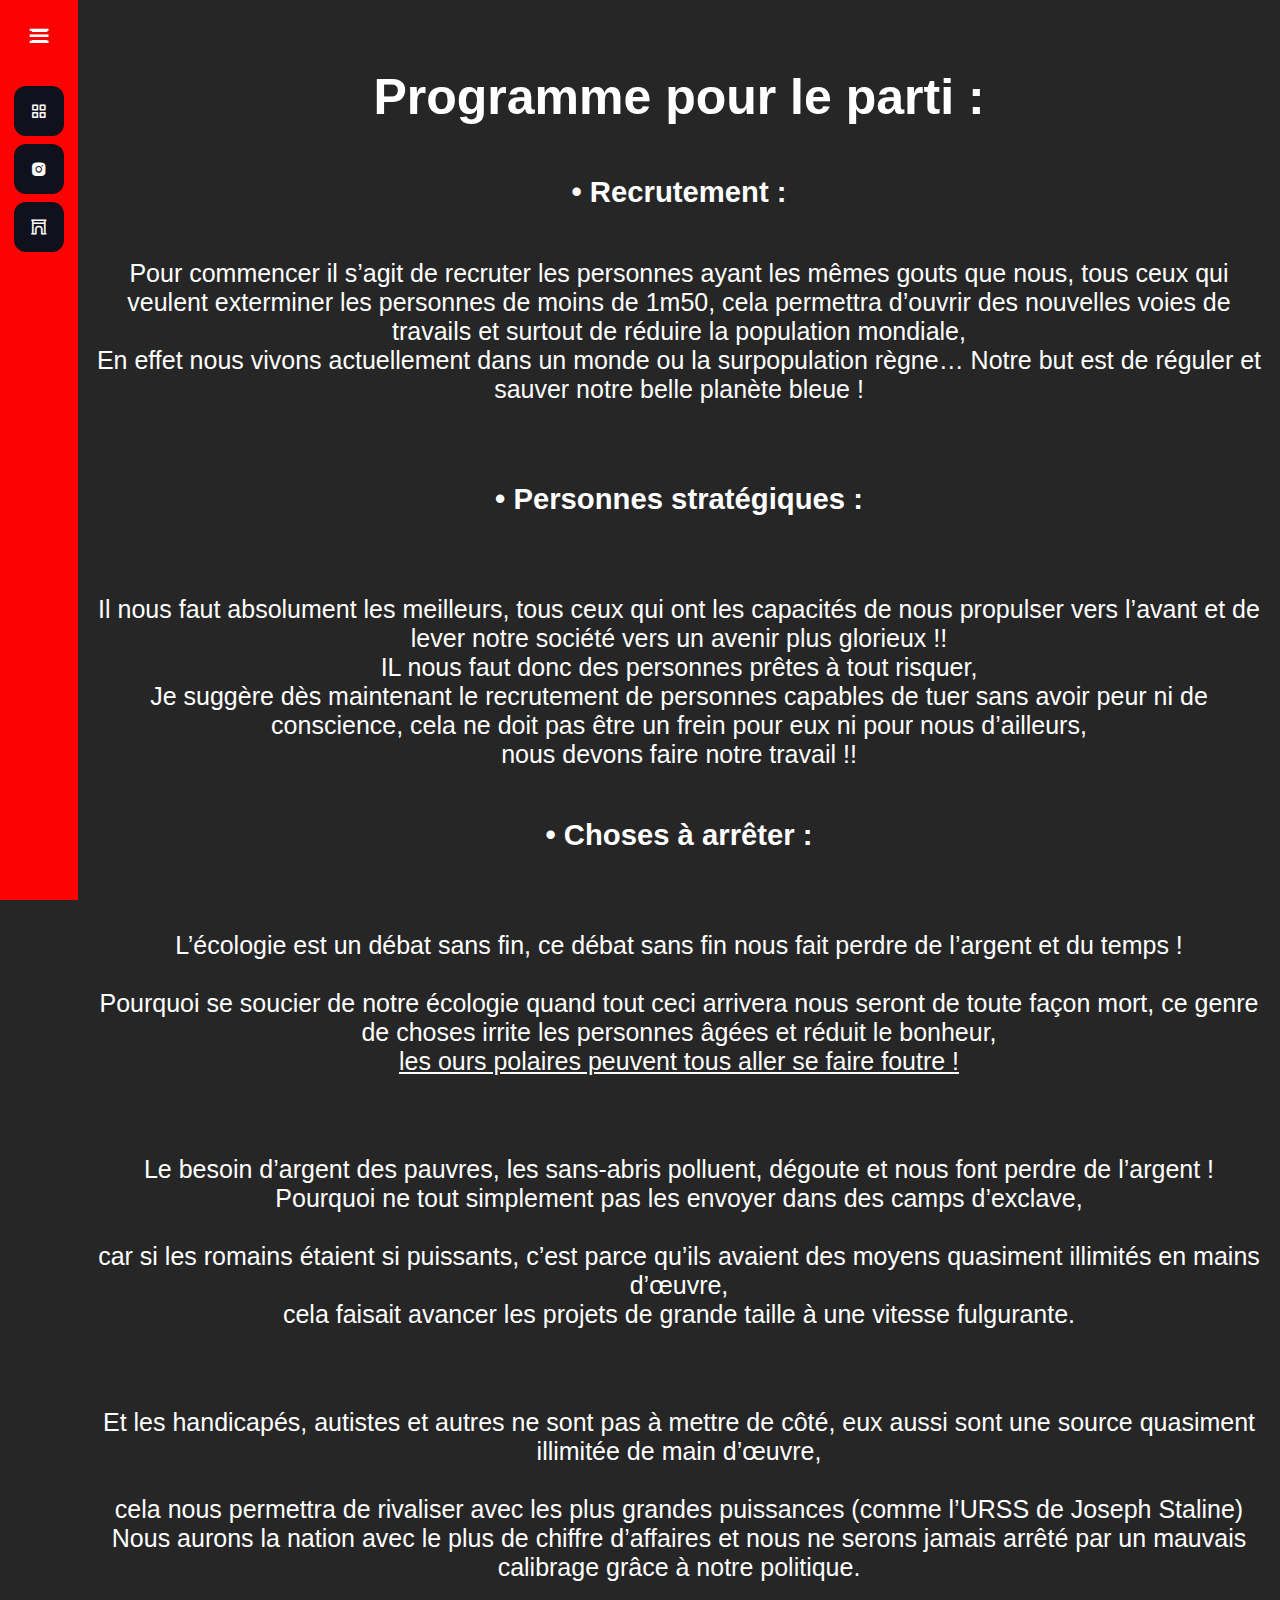
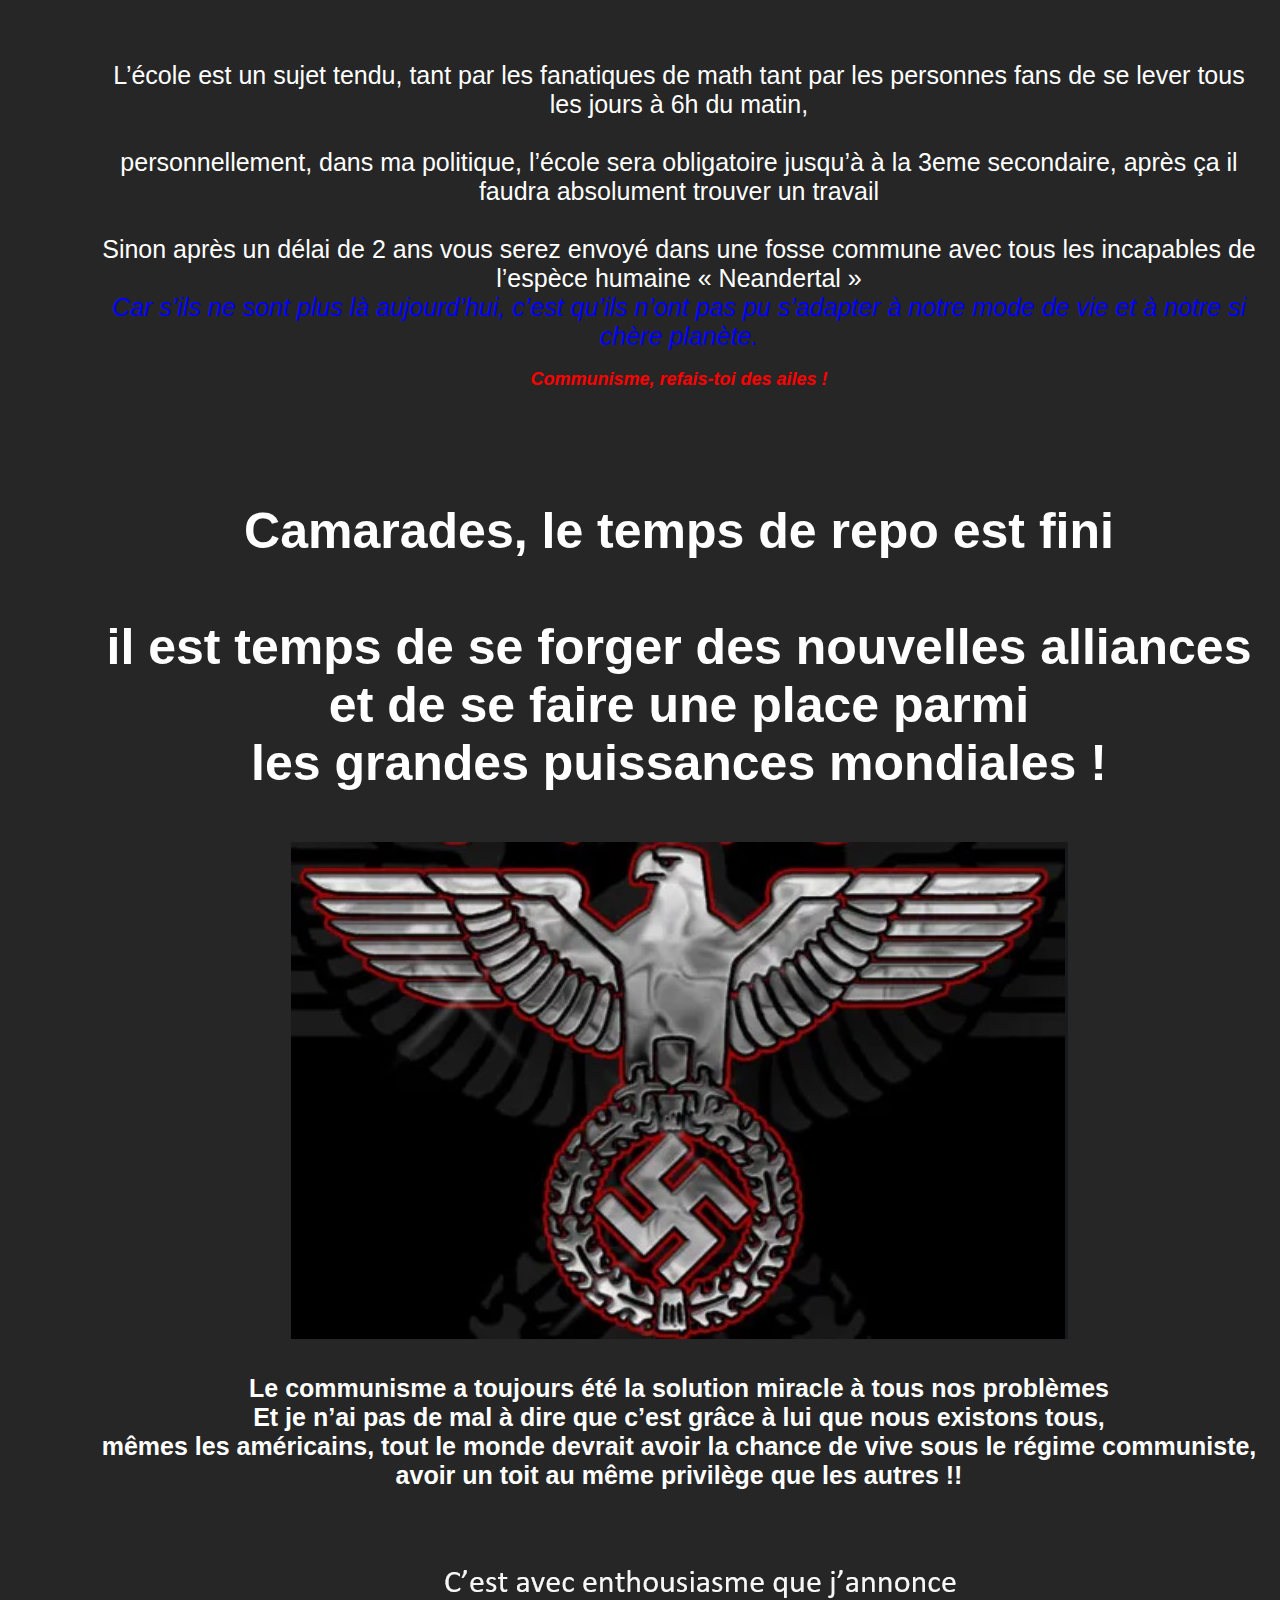
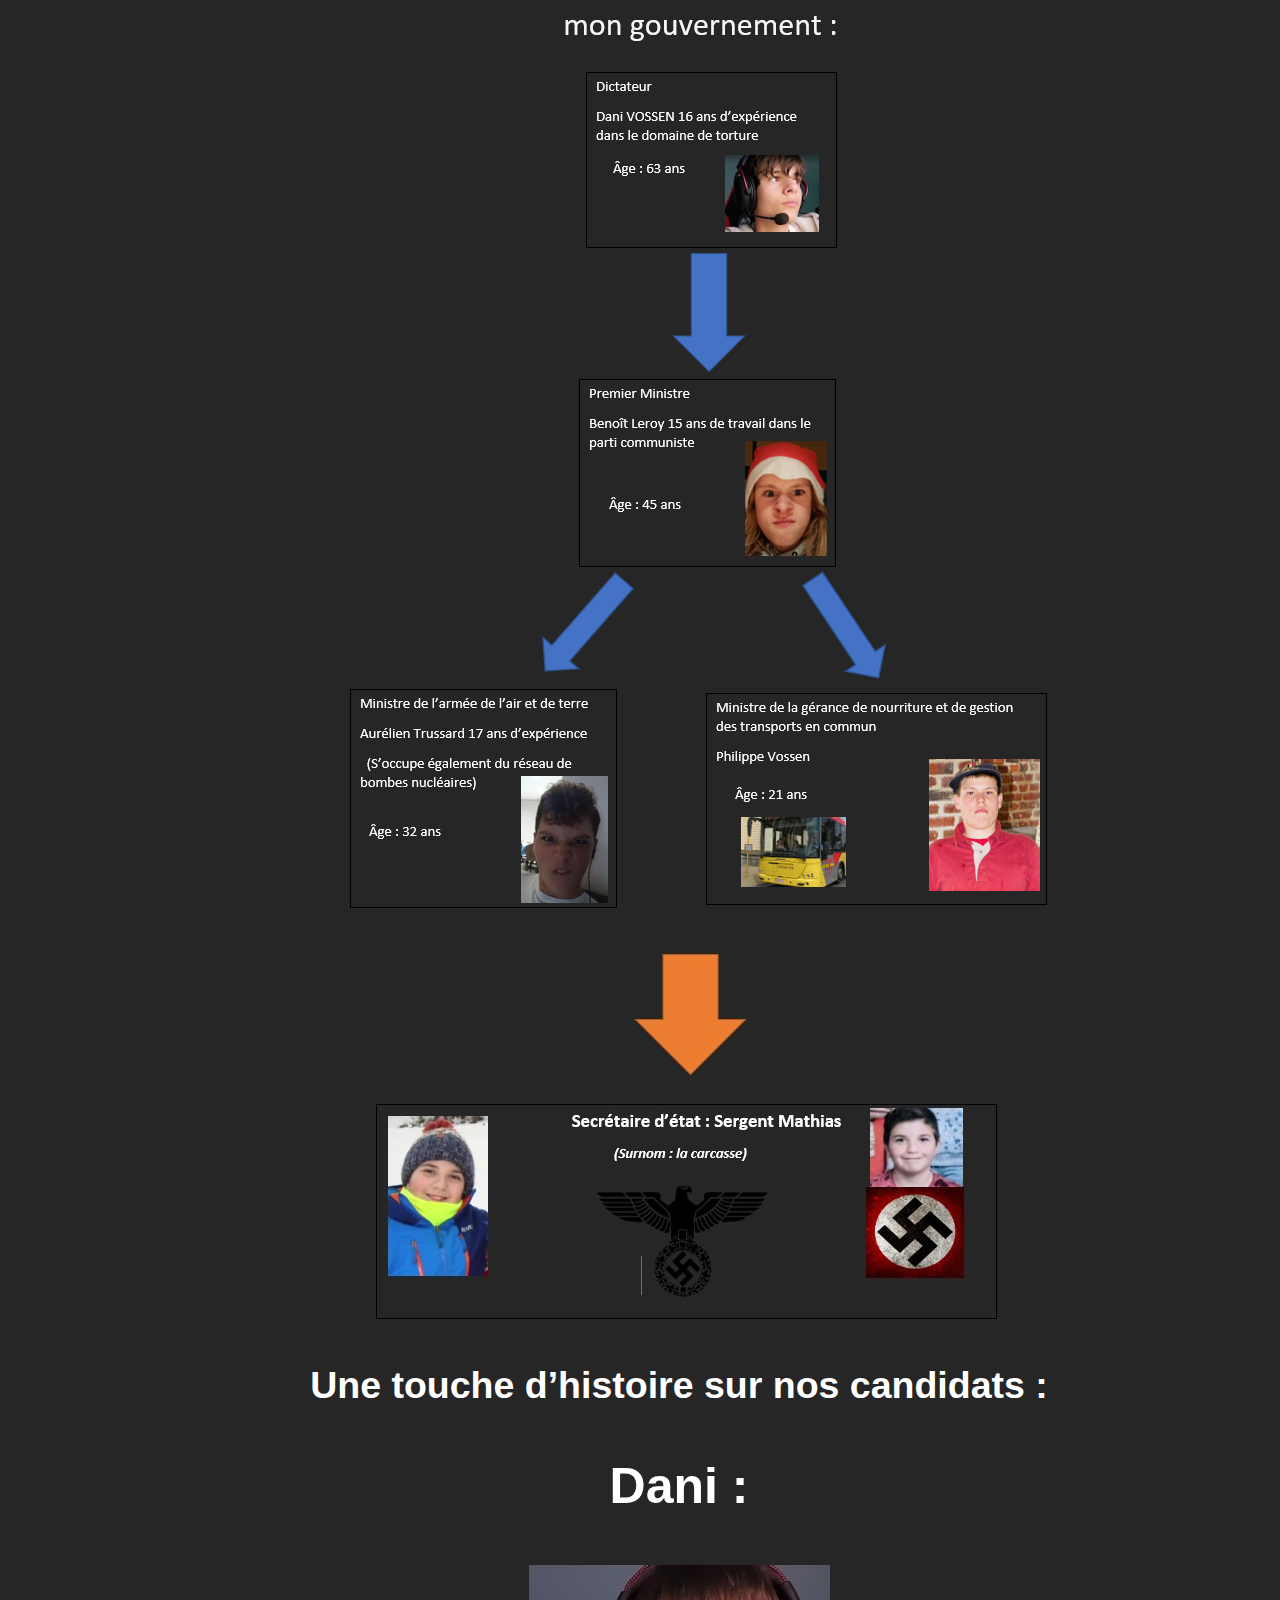
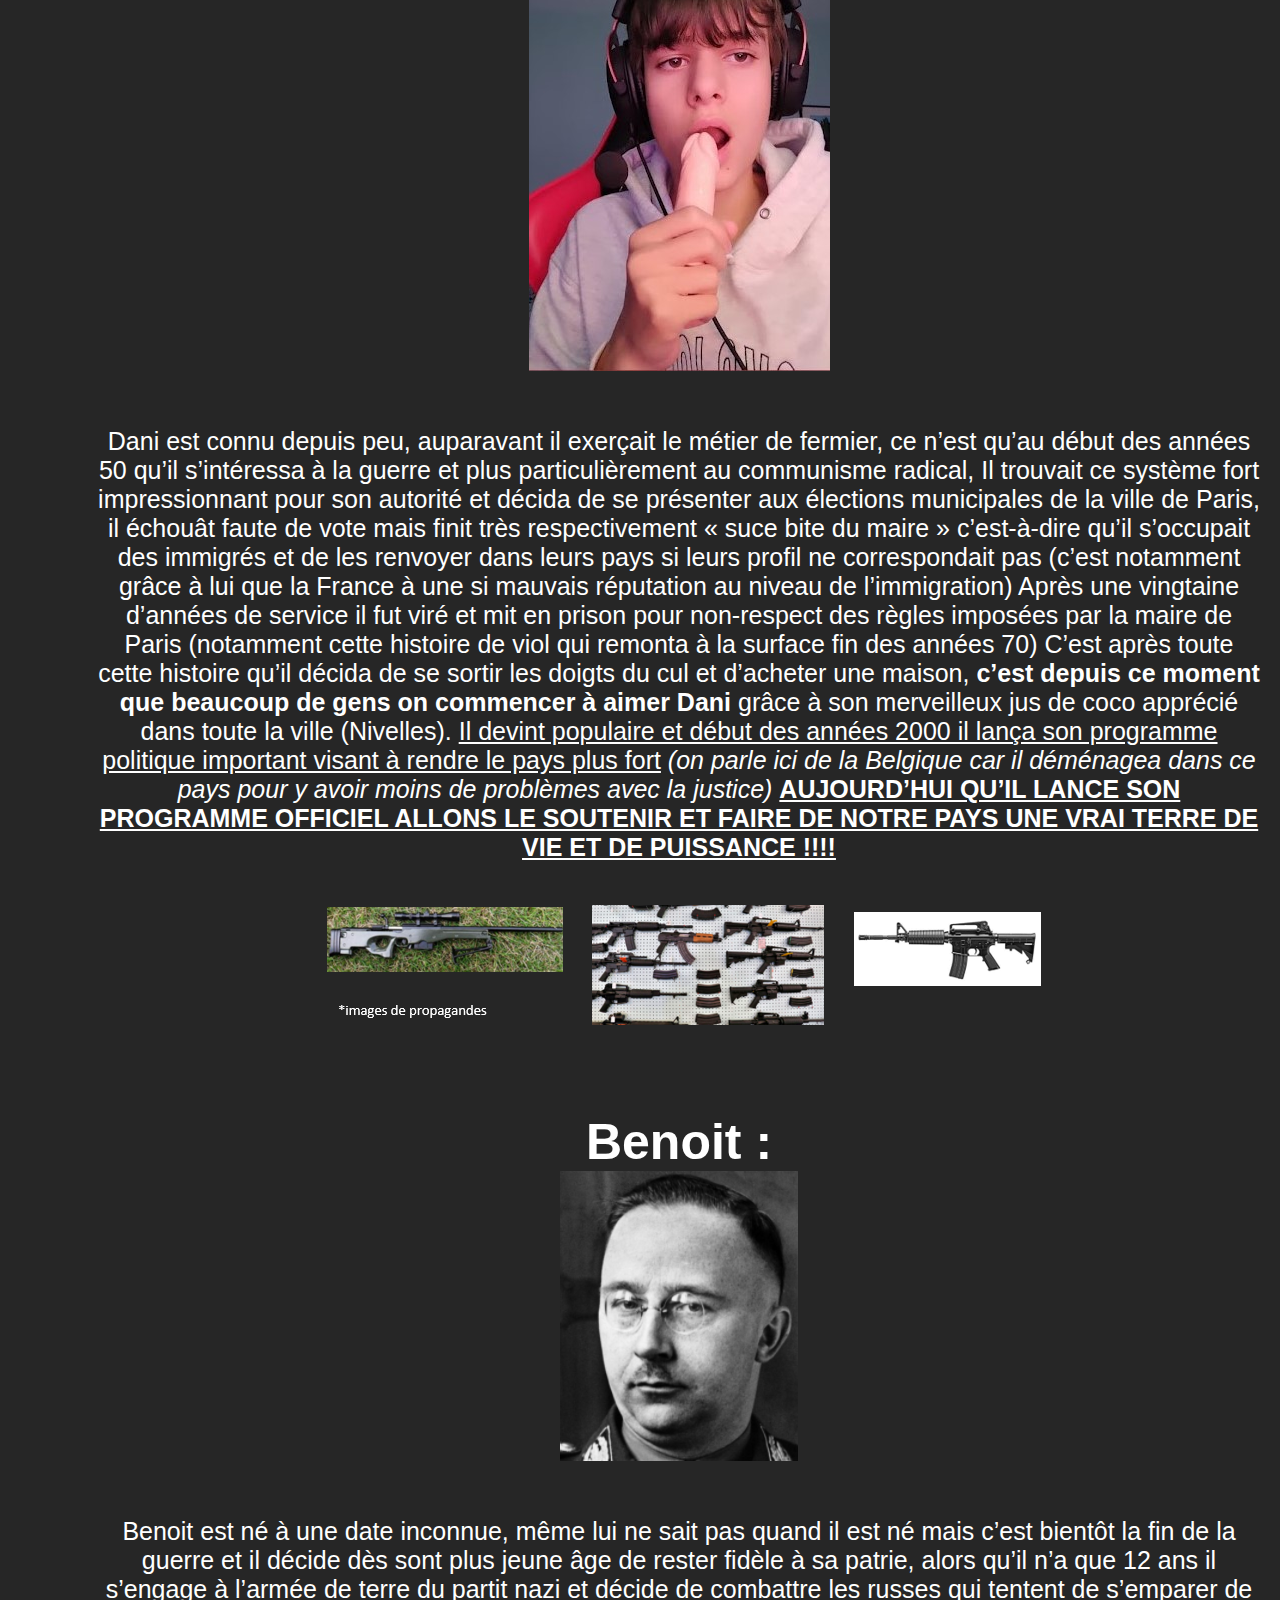
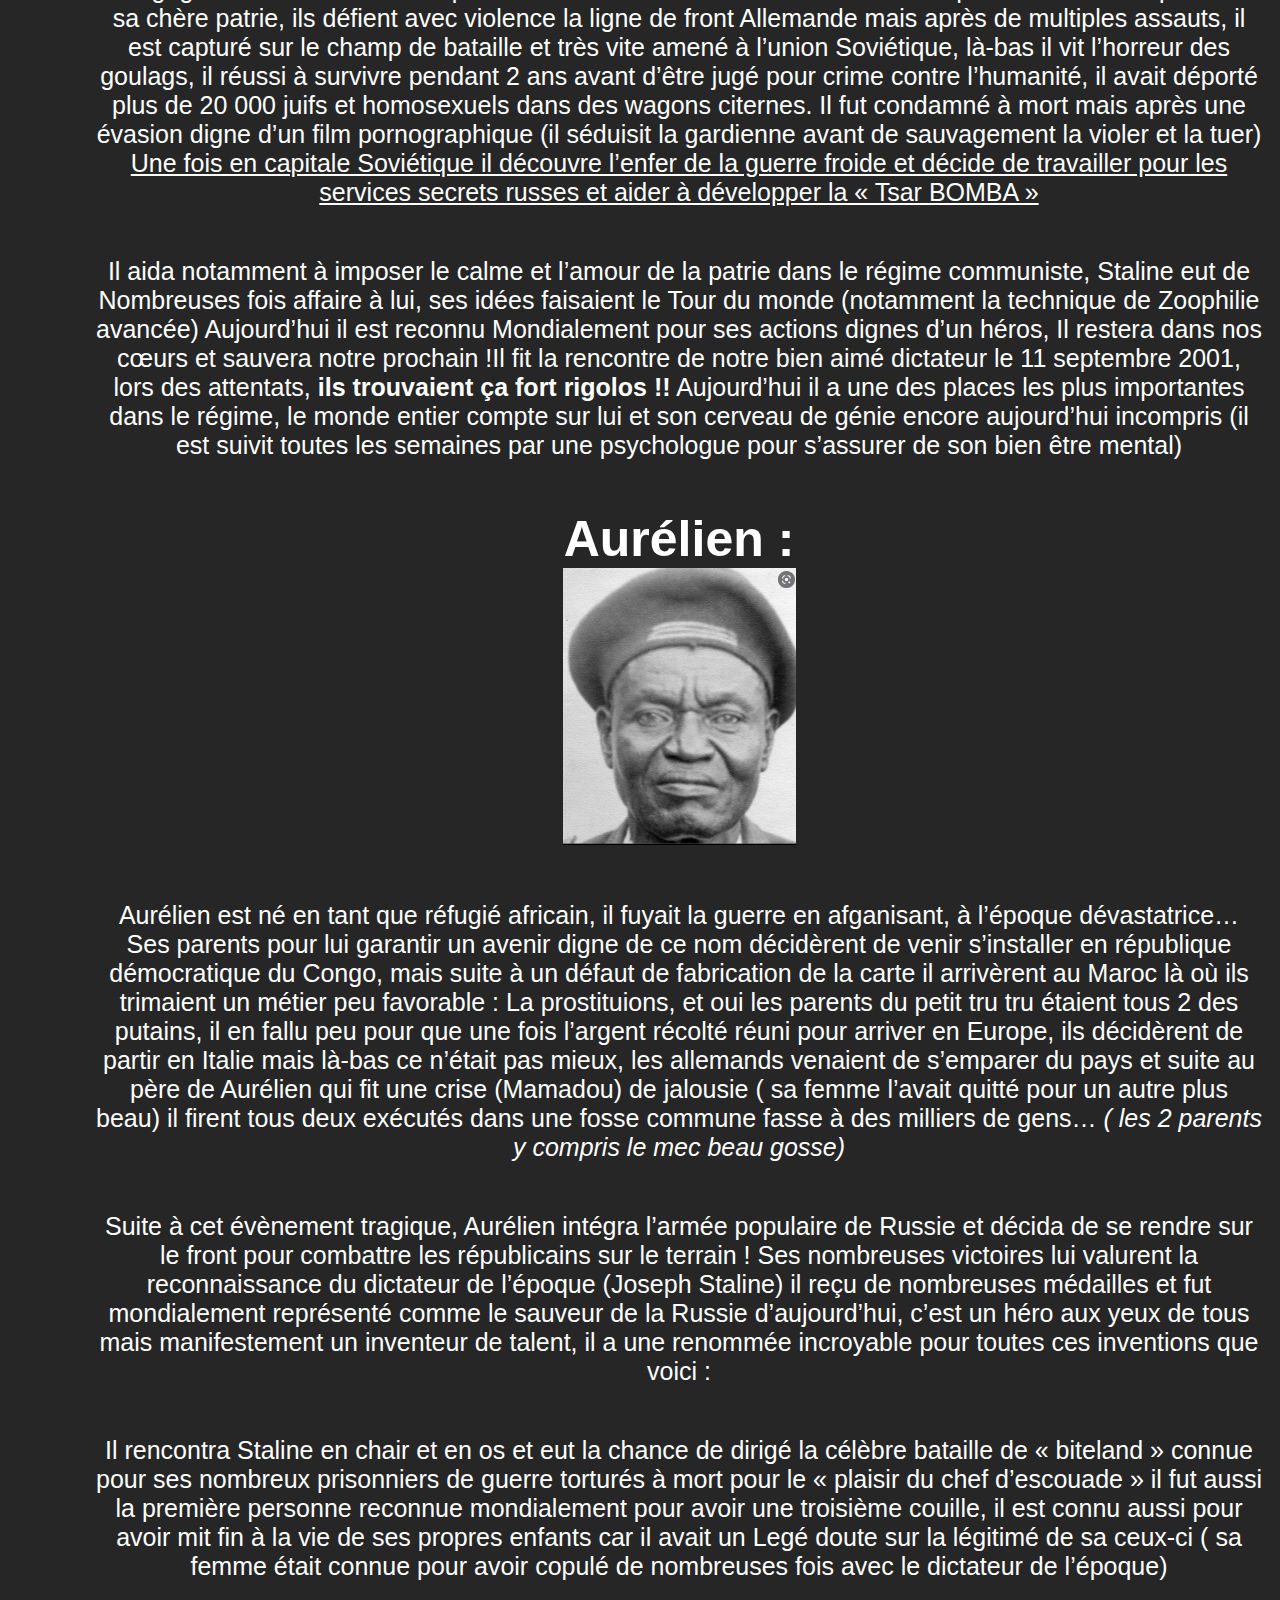
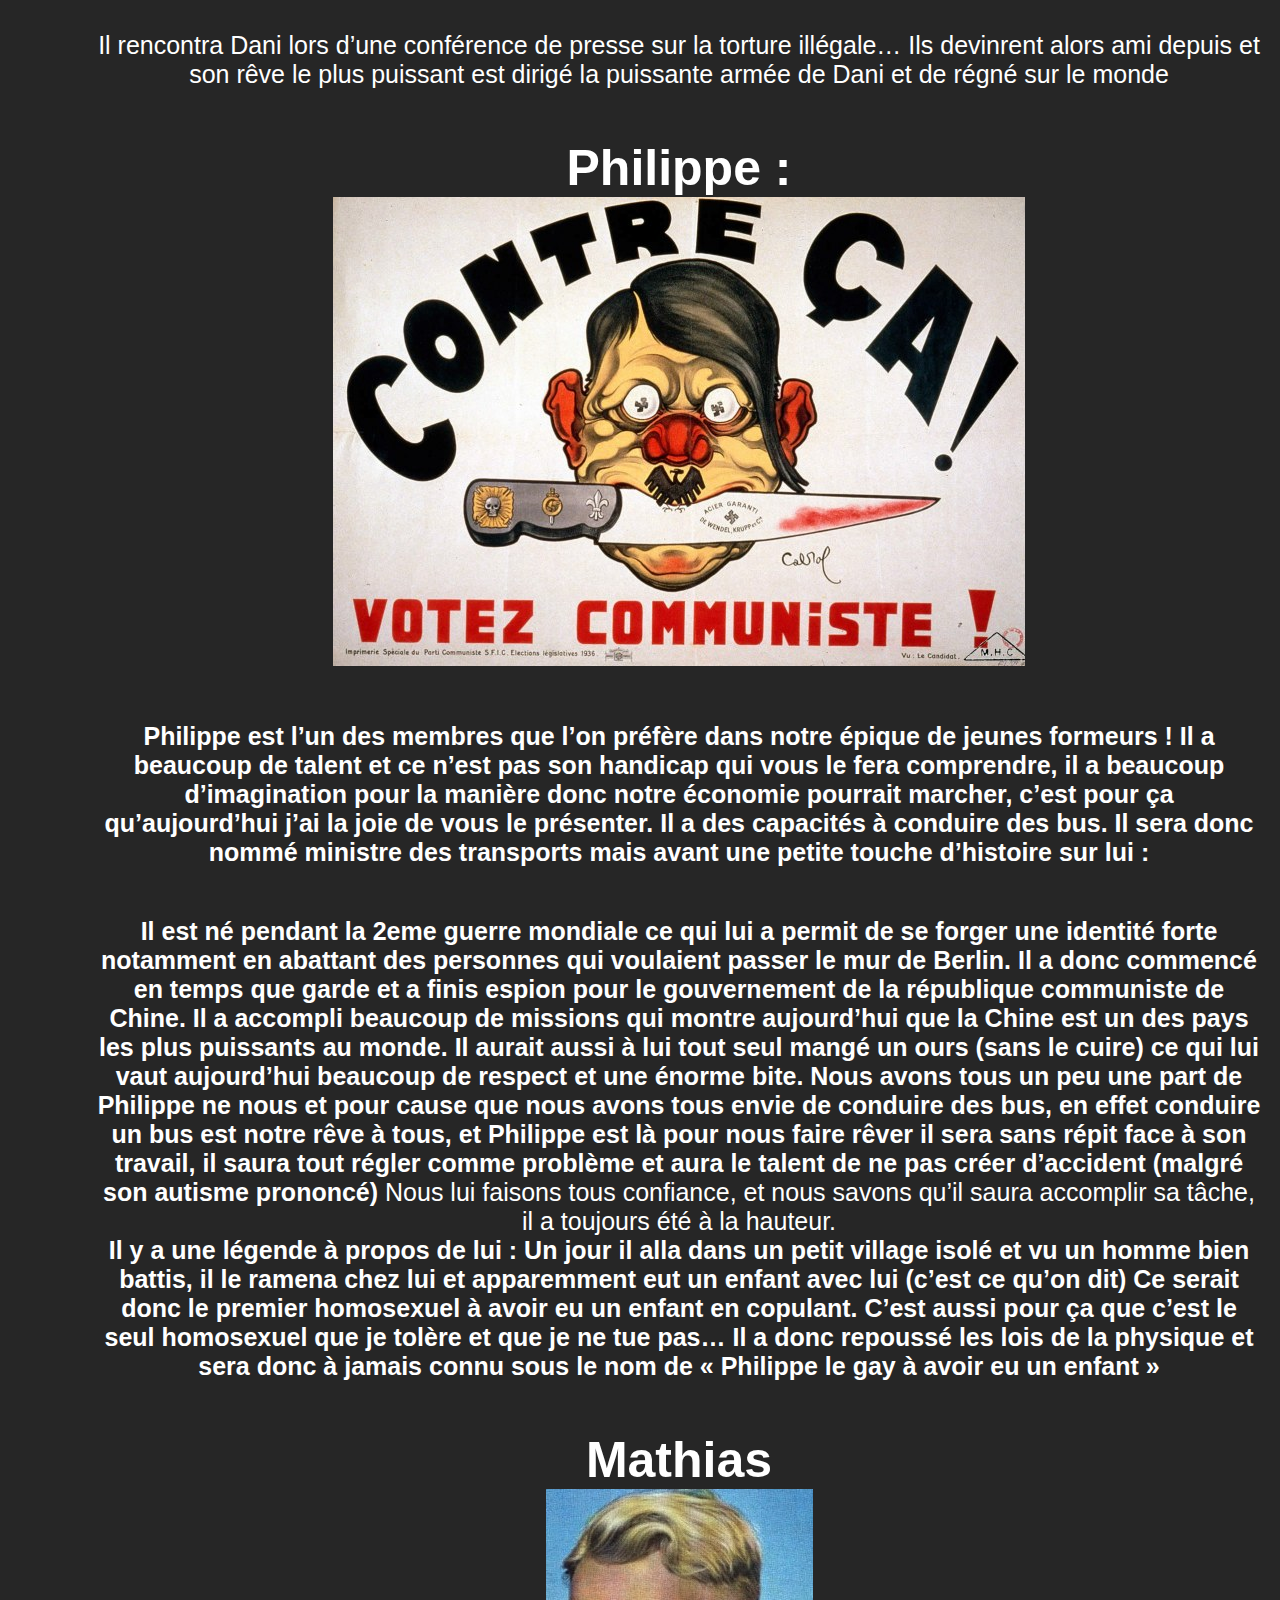
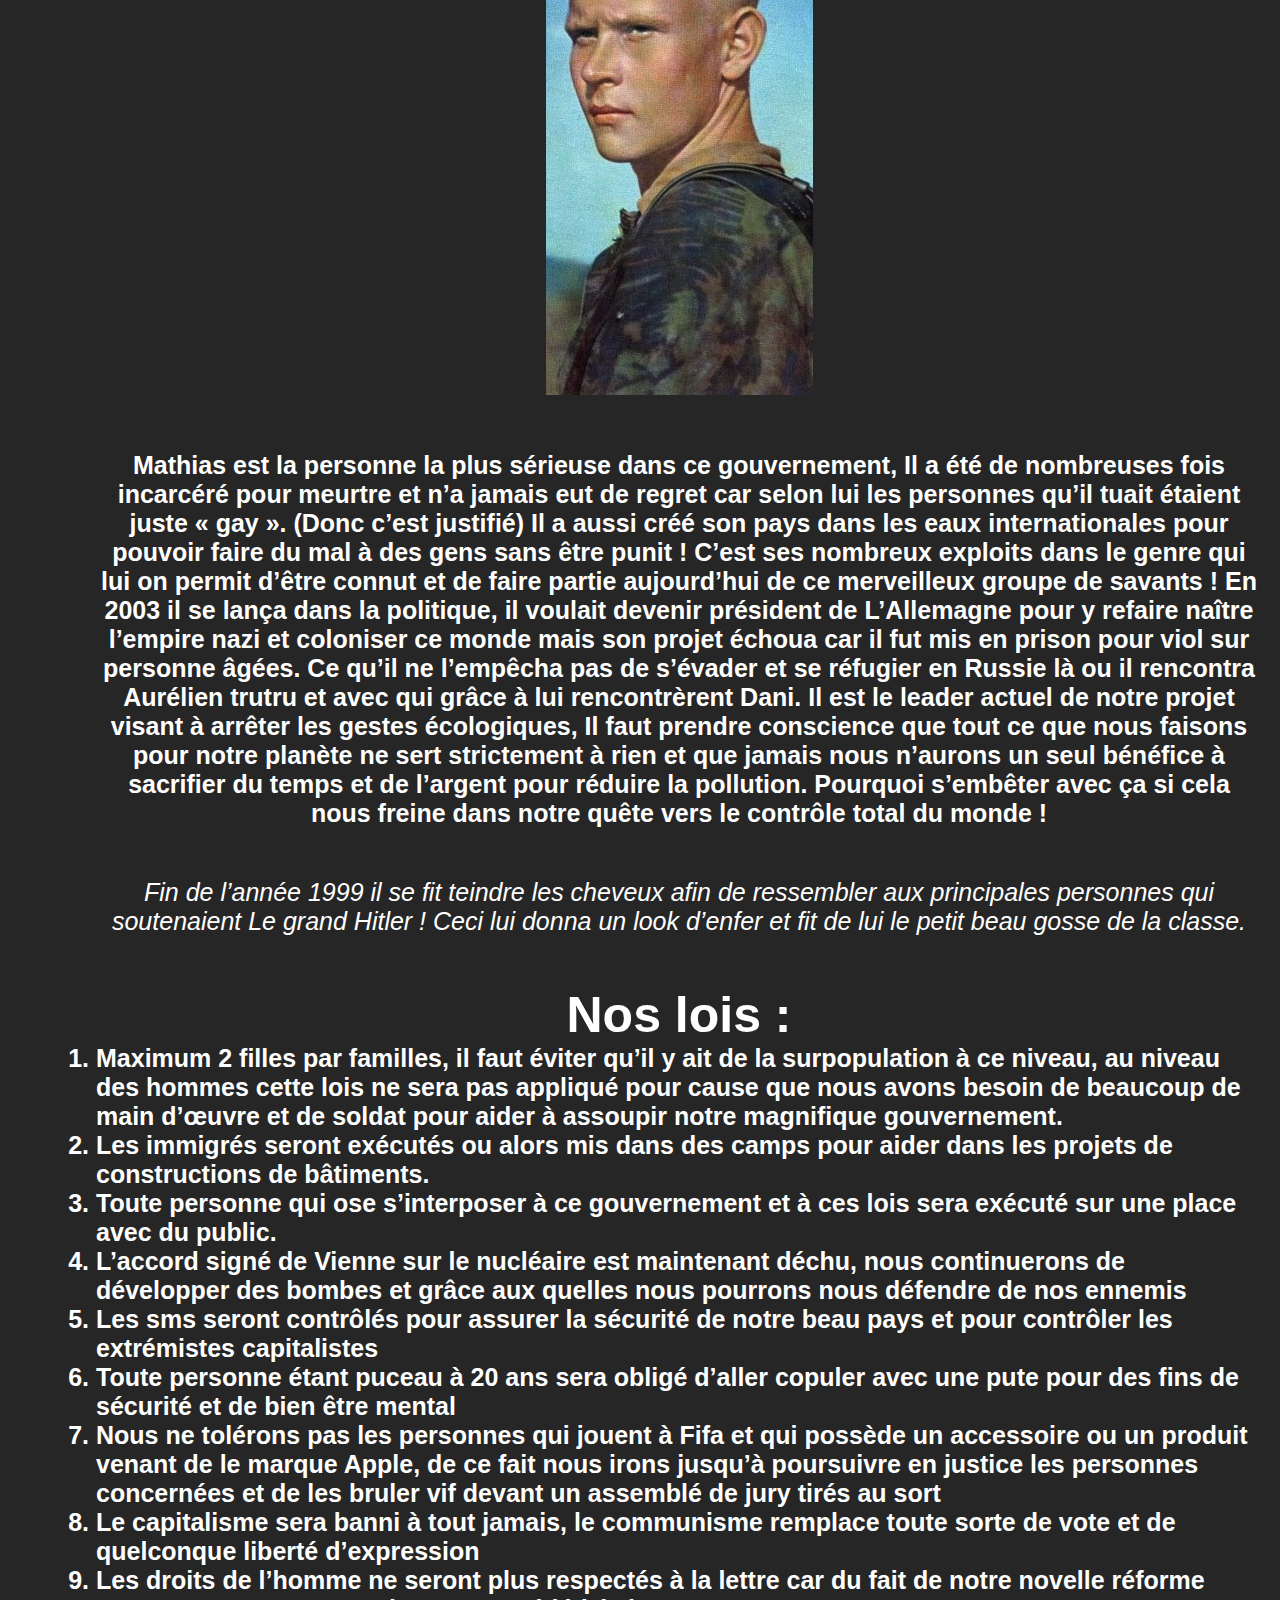
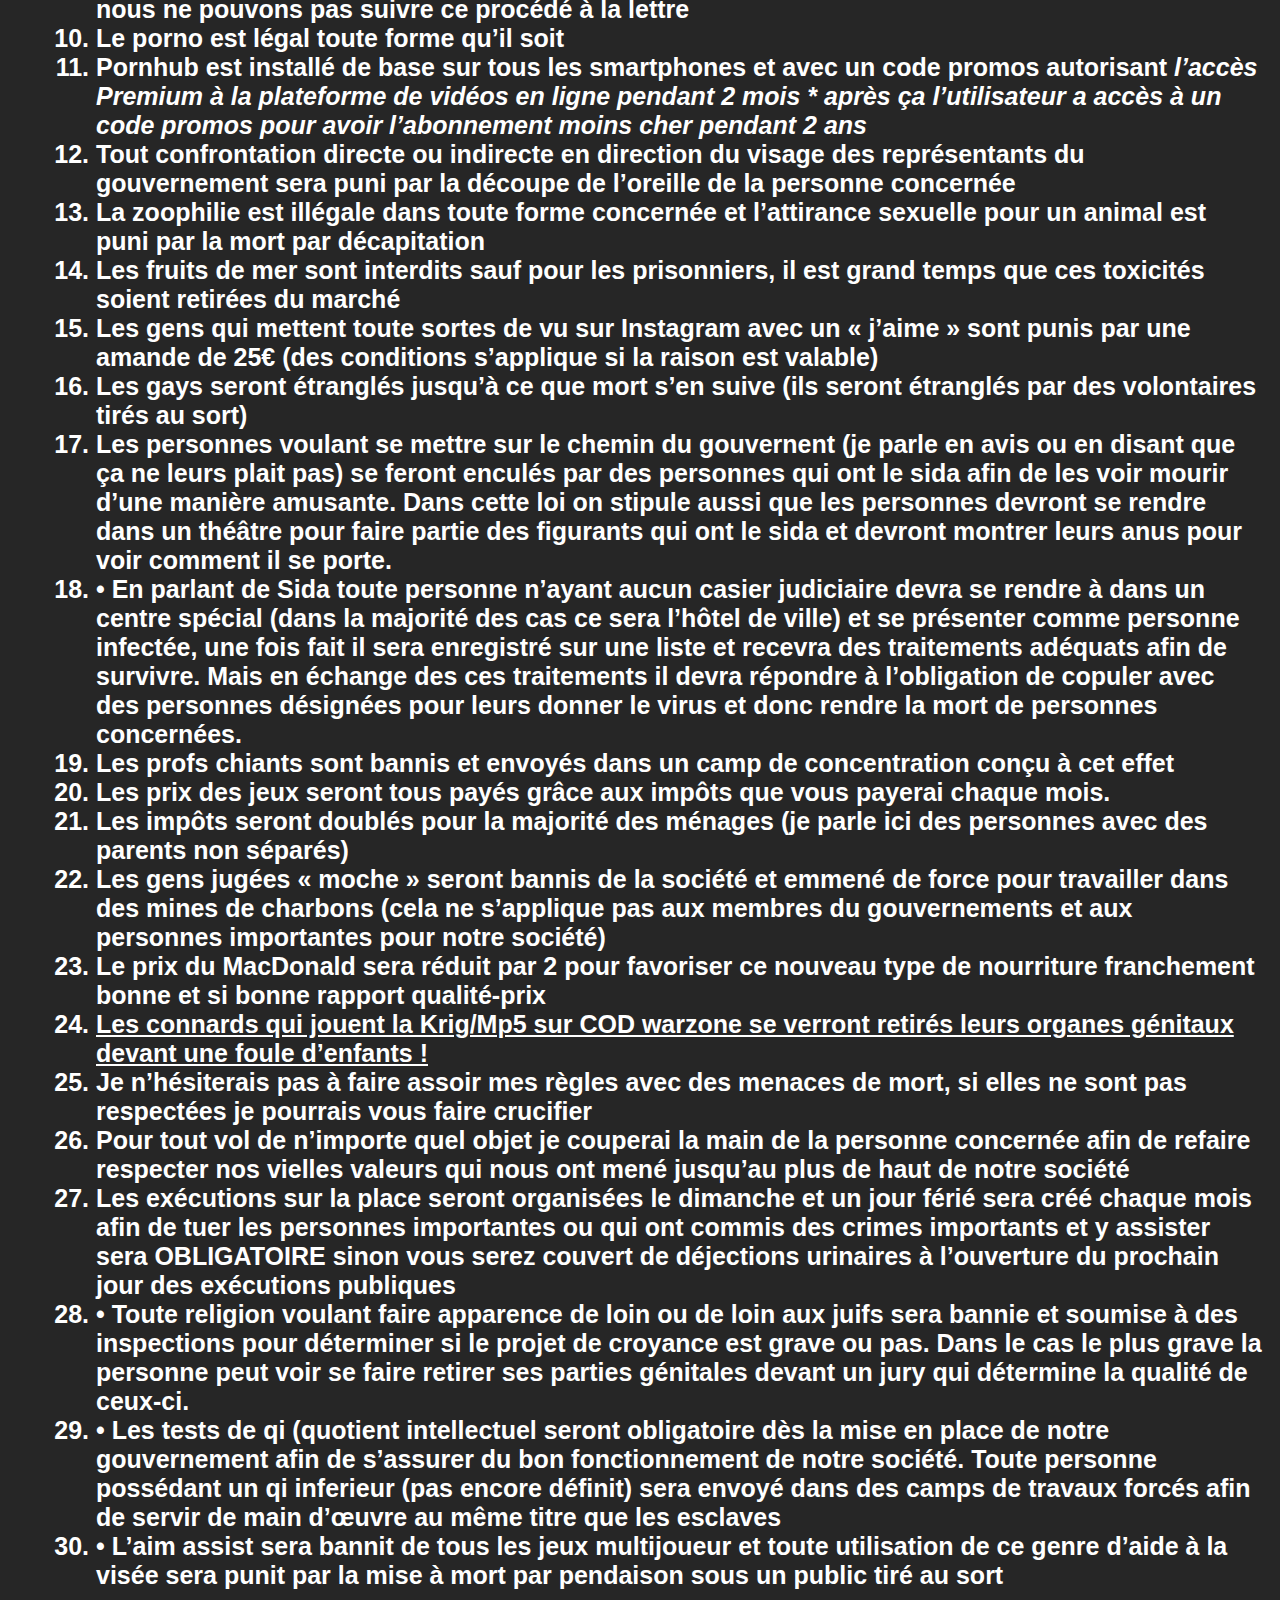
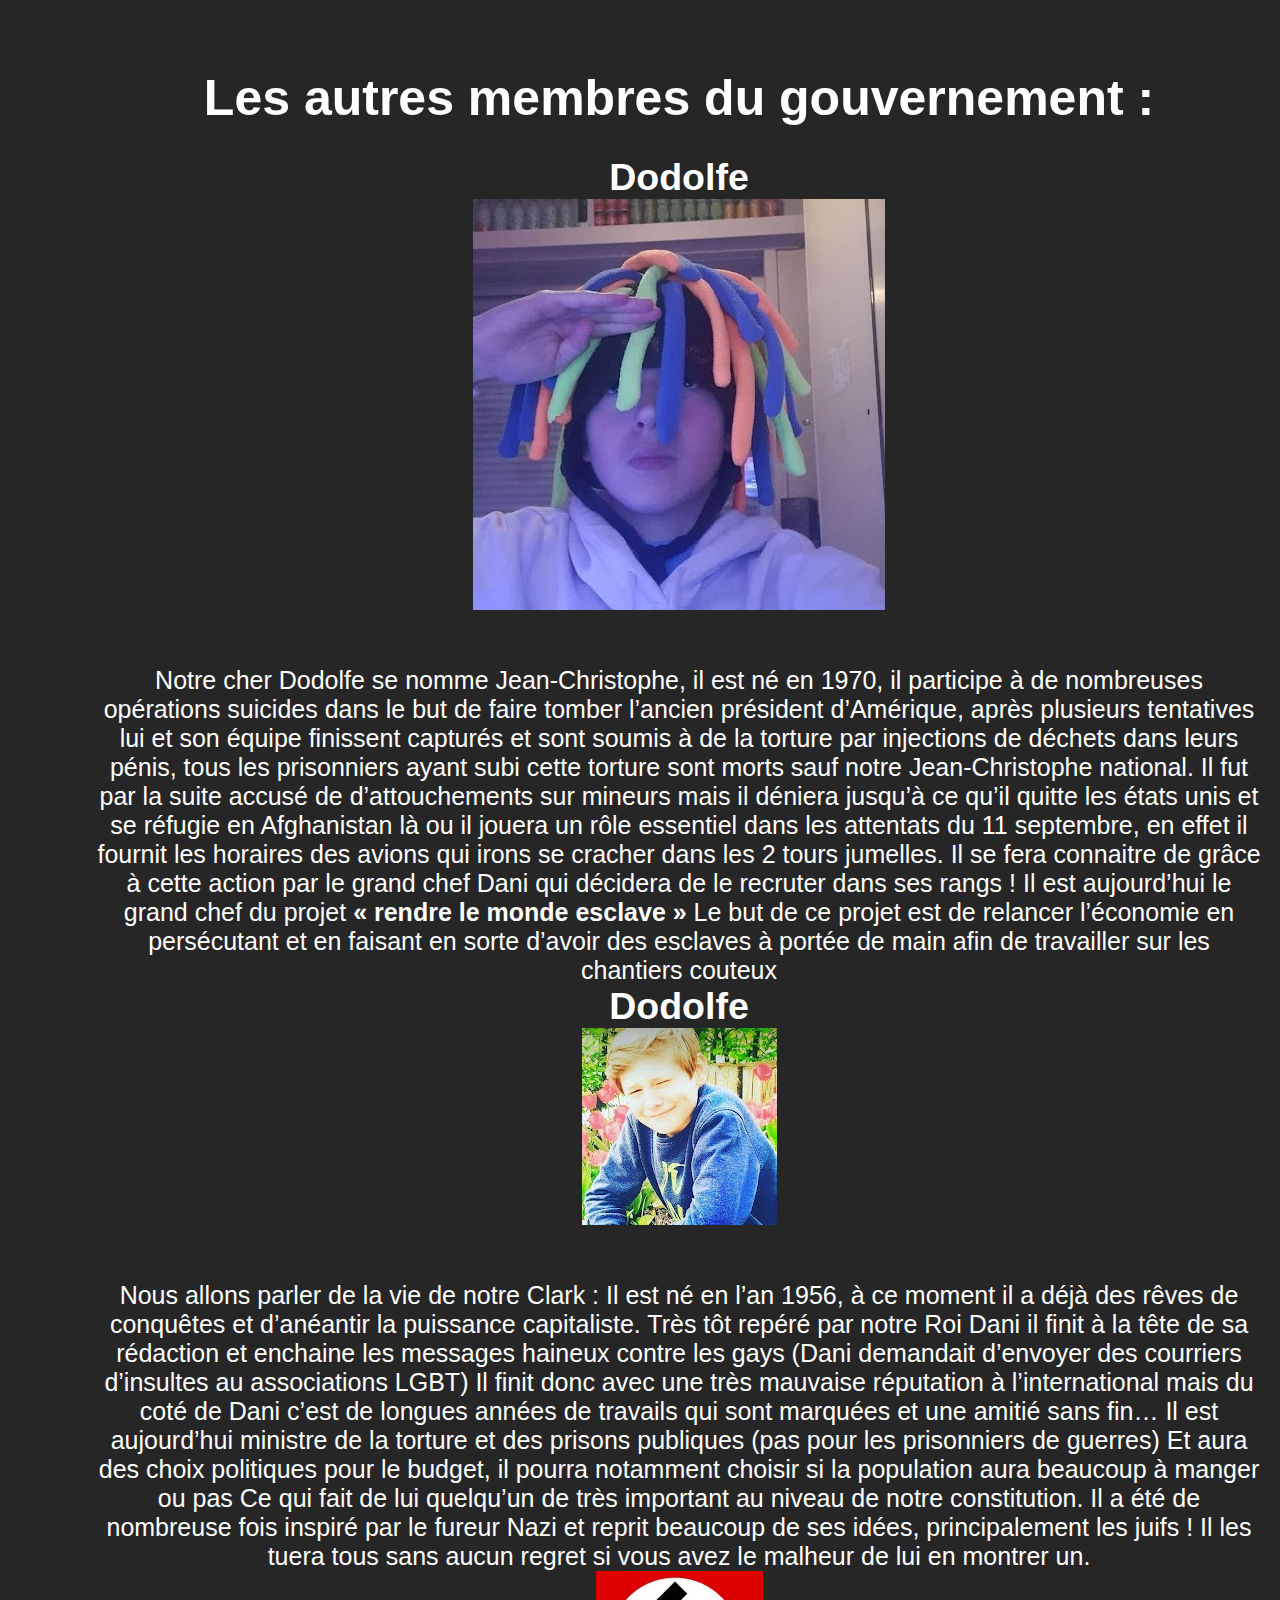
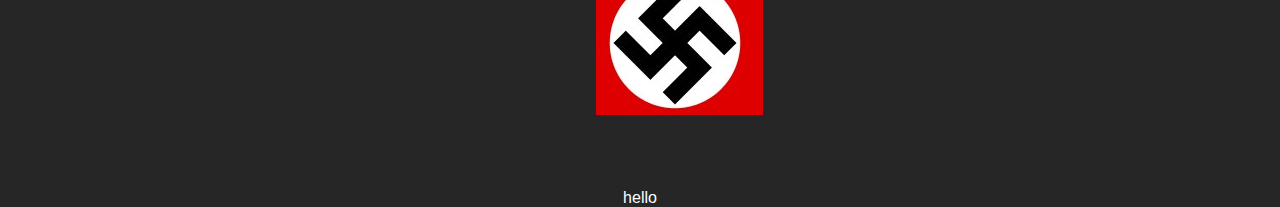
==== commit 744d74bd: "Update index.html" ====
--- a/index.html
+++ b/index.html
@@ -5,7 +5,7 @@
     <meta charset="UTF-8">
    <title>Dani</title>
     <link rel="stylesheet" href="style.css">
-    <!-- Boxicons pour les icones -->
+    
     <link href='https://unpkg.com/boxicons@2.0.7/css/boxicons.min.css' rel='stylesheet'>
      <meta name="viewport" content="width=device-width, initial-scale=1.0">
    </head>
--- a/style.css
+++ b/style.css
@@ -0,0 +1,321 @@
+/*v1.1*/
+body{
+
+  background-color: #262626;
+
+  color: #FFFFFF;}
+
+/* Apparition */
+  /* v1.2*/
+
+h1 {
+  margin-top: 50px;
+  text-align: center;
+  font-family: Arial,Helvetica,sans-serif;
+  animation: apparition 0.8s ease-out;
+}
+
+@keyframes apparition {
+  from {
+    opacity: 0;
+    transform: translateY(-100px);
+  }
+  to {
+    opacity: 1;
+    transform: translateY(0px);
+  }
+
+}
+
+h3 {
+  margin-top: 50px;
+  text-align: center;
+  font-family: Arial,Helvetica,sans-serif;
+  animation: apparition 0.8s ease-out;
+}
+
+@keyframes apparition {
+  from {
+    opacity: 0;
+    transform: translateY(-100px);
+  }
+  to {
+    opacity: 1;
+    transform: translateY(0px);
+  }
+
+}
+
+p {
+  margin-top: 50px;
+  text-align: center;
+  font-family: Arial,Helvetica,sans-serif;
+  animation: apparition 0.8s ease-out;
+}
+
+@keyframes apparition {
+  from {
+    opacity: 0;
+    transform: translateY(-100px);
+  }
+  to {
+    opacity: 1;
+    transform: translateY(0px);
+  }
+
+}
+
+
+
+
+/* Google Font Link */
+@import url('https://fonts.googleapis.com/css2?family=Poppins:wght@200;300;400;500;600;700&display=swap');
+*{
+  margin: 0;
+  padding: 0;
+  box-sizing: border-box;
+  font-family: "Poppins" , sans-serif;
+}
+
+
+/* bar de navigation*/
+.sidebar{
+  position: fixed;
+  left: 0;
+  top: 0;
+  height: 100%;
+  width: 78px;
+  background: #FC0202;
+  padding: 6px 14px;
+  z-index: 99;
+  transition: all 0.5s ease;
+}
+.sidebar.open{
+  width: 250px;
+}
+.sidebar .logo-details{
+  height: 60px;
+  display: flex;
+  align-items: center;
+  position: relative;
+}
+.sidebar .logo-details .icon{
+  opacity: 0;
+  transition: all 0.5s ease;
+}
+.sidebar .logo-details .logo_name{
+  color: #;
+  font-size: 20px;
+  font-weight: 600;
+  opacity: 0;
+  transition: all 0.5s ease;
+}
+.sidebar.open .logo-details .icon,
+.sidebar.open .logo-details .logo_name{
+  opacity: 1;
+}
+.sidebar .logo-details #btn{
+  position: absolute;
+  top: 50%;
+  right: 0;
+  transform: translateY(-50%);
+  font-size: 22px;
+  transition: all 0.4s ease;
+  font-size: 23px;
+  text-align: center;
+  cursor: pointer;
+  transition: all 0.5s ease;
+}
+.sidebar.open .logo-details #btn{
+  text-align: right;
+}
+.sidebar i{
+  color: #fff;
+  height: 60px;
+  min-width: 50px;
+  font-size: 28px;
+  text-align: center;
+  line-height: 60px;
+}
+.sidebar .nav-list{
+  margin-top: 20px;
+  height: 100%;
+}
+.sidebar li{
+  position: relative;
+  margin: 8px 0;
+  list-style: none;
+}
+.sidebar li .tooltip{
+  position: absolute;
+  top: -20px;
+  left: calc(100% + 15px);
+  z-index: 3;
+  background: #000000;
+  box-shadow: 0 5px 10px rgba(0, 0, 0, 0.3);
+  padding: 6px 12px;
+  border-radius: 4px;
+  font-size: 15px;
+  font-weight: 400;
+  opacity: 0;
+  white-space: nowrap;
+  pointer-events: none;
+  transition: 0s;
+}
+.sidebar li:hover .tooltip{
+  opacity: 1;
+  pointer-events: auto;
+  transition: all 0.4s ease;
+  top: 50%;
+  transform: translateY(-50%);
+}
+.sidebar.open li .tooltip{
+  display: none;
+}
+.sidebar input{
+  font-size: 15px;
+  color: #FFF;
+  font-weight: 400;
+  outline: none;
+  height: 50px;
+  width: 100%;
+  width: 50px;
+  border: none;
+  border-radius: 12px;
+  transition: all 0.5s ease;
+  background: #1d1b31;
+}
+.sidebar.open input{
+  padding: 0 20px 0 50px;
+  width: 100%;
+}
+.sidebar .bx-search{
+  position: absolute;
+  top: 50%;
+  left: 0;
+  transform: translateY(-50%);
+  font-size: 22px;
+  background: #1d1b31;
+  color: #FFF;
+}
+.sidebar.open .bx-search:hover{
+  background: #1d1b31;
+  color: #FFF;
+}
+.sidebar .bx-search:hover{
+  background: #FFF;
+  color: #11101d;
+}
+.sidebar li a{
+  display: flex;
+  height: 100%;
+  width: 100%;
+  border-radius: 12px;
+  align-items: center;
+  text-decoration: none;
+  transition: all 0.4s ease;
+  background: #11101D;
+}
+.sidebar li a:hover{
+  background: #FFF;
+}
+.sidebar li a .links_name{
+  color: #fff;
+  font-size: 15px;
+  font-weight: 400;
+  white-space: nowrap;
+  opacity: 0;
+  pointer-events: none;
+  transition: 0.4s;
+}
+.sidebar.open li a .links_name{
+  opacity: 1;
+  pointer-events: auto;
+}
+.sidebar li a:hover .links_name,
+.sidebar li a:hover i{
+  transition: all 0.5s ease;
+  color: #11101D;
+}
+.sidebar li i{
+  height: 50px;
+  line-height: 50px;
+  font-size: 18px;
+  border-radius: 12px;
+}
+.sidebar li.profile{
+  position: fixed;
+  height: 60px;
+  width: 78px;
+  left: 0;
+  bottom: -8px;
+  padding: 10px 14px;
+  background: #1d1b31;
+  transition: all 0.5s ease;
+  overflow: hidden;
+}
+.sidebar.open li.profile{
+  width: 250px;
+}
+.sidebar li .profile-details{
+  display: flex;
+  align-items: center;
+  flex-wrap: nowrap;
+}
+.sidebar li img{
+  height: 45px;
+  width: 45px;
+  object-fit: cover;
+  border-radius: 6px;
+  margin-right: 10px;
+}
+.sidebar li.profile .name,
+.sidebar li.profile .job{
+  font-size: 15px;
+  font-weight: 400;
+  color: #fff;
+  white-space: nowrap;
+}
+.sidebar li.profile .job{
+  font-size: 12px;
+}
+.sidebar .profile #log_out{
+  position: absolute;
+  top: 50%;
+  right: 0;
+  transform: translateY(-50%);
+  background: #1d1b31;
+  width: 100%;
+  height: 60px;
+  line-height: 60px;
+  border-radius: 0px;
+  transition: all 0.5s ease;
+}
+
+
+.home-section{
+  position: relative;
+  background: #262626;  /*couleur du  fond */
+  min-height: 100vh;
+  top: 0;
+  left: 78px;
+  width: calc(100% - 78px);
+  transition: all 0.5s ease;
+  z-index: 2;
+}
+.sidebar.open ~ .home-section{
+  left: 250px;
+  width: calc(100% - 250px);
+}
+.home-section .text{
+  display: inline-block;
+  color: #ffffff;
+  font-size: 25px;
+  font-weight: 500;
+  margin: 18px
+}
+@media (max-width: 420px) {
+  .sidebar li .tooltip{
+    display: none;
+  }
+}
